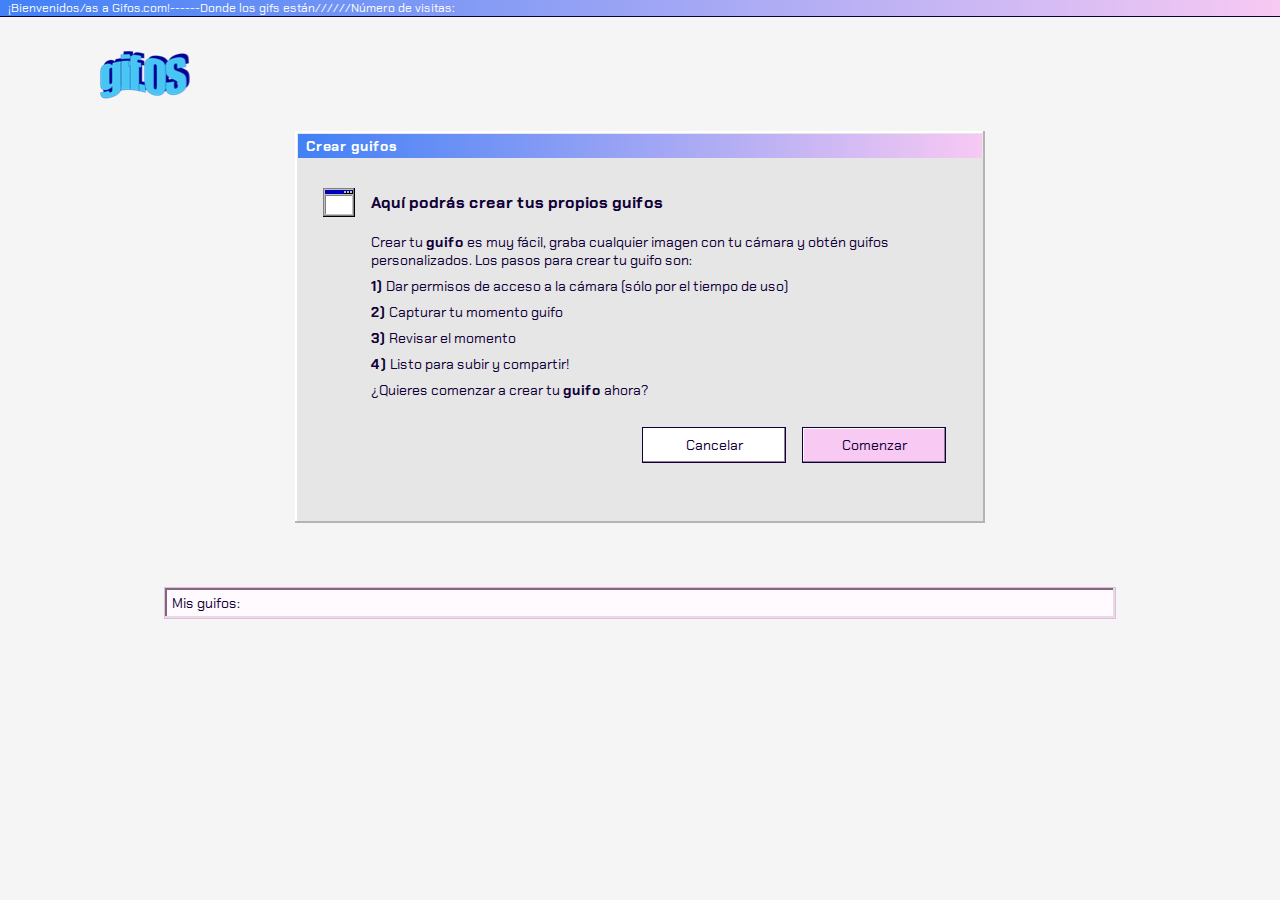
==== crear-guifos.html @ db507e1d "first commit" ====
<!DOCTYPE html>
<html lang="en">
<head>
    <meta charset="UTF-8">
    <meta name="viewport" content="width=device-width, initial-scale=1.0">

    <link rel="stylesheet" href="./css/all.min.css">
    <link rel="stylesheet" href="./styles/styles.css">
    <link rel="stylesheet" href="./styles/cg.css">

    <link href="https://fonts.googleapis.com/css2?family=Chakra+Petch:wght@400;700&display=swap" rel="stylesheet">

    <title>Crear Guifos</title>
</head>
<body>
    <div class="index-container">
        <input type="checkbox" id="expand-menu">
        <input type="checkbox" id="btn-theme-opt">

        <nav class="nav-bar">
            <div class="nav__container">

                <div class="nav__title">
                    <p>¡Bienvenidos/as a Gifos.com!</p>
                    <p>Donde los gifs están</p>
                    <p>¡Bienvenidos/as a Gifos.com!------Donde los gifs están//////Número de visitas: <span></span></p>
                </div>
                <div class="nav__logo-buttons">
                    
                    <img class="nav__logo day" src="./images/gifOF_logo.png" alt="gifos logo">
                    <img class="nav__logo night" src="./images/gifOF_logo_dark.png" alt="gifos logo">
                    
                    <svg class="nav__arrow-back" width="24px" height="26px" viewBox="0 0 24 26" version="1.1" xmlns="http://www.w3.org/2000/svg" xmlns:xlink="http://www.w3.org/1999/xlink">
                        <title>arrow</title>
                        <desc>Created with Sketch.</desc>
                        <a href="/index.html">
                        <defs>
                            <path d="M80.3333333,88.6666667 L83,88.6666667 L83,91.3333333 L80.3333333,91.3333333 L80.3333333,94 L77.6666667,94 L77.6666667,91.3333333 C71.4444444,91.3333333 65.2222222,91.3333333 59,91.3333333 L59,88.6666667 C65.2222222,88.6666667 71.4444444,88.6666667 77.6666667,88.6666667 L77.6666667,86 L80.3333333,86 L80.3333333,88.6666667 Z M75,83.3333333 L77.6666667,83.3333333 L77.6666667,86 L75,86 L75,83.3333333 Z M72.3333333,80.6666667 L75,80.6666667 L75,83.3333333 L72.3333333,83.3333333 L72.3333333,80.6666667 Z M69.6666667,78 L72.3333333,78 L72.3333333,80.6666667 L69.6666667,80.6666667 L69.6666667,78 Z M75,96.6666667 L75,94 L77.6666667,94 L77.6666667,96.6666667 L75,96.6666667 Z M72.3333333,99.3333333 L72.3333333,96.6666667 L75,96.6666667 L75,99.3333333 L72.3333333,99.3333333 Z M69.6666667,102 L69.6666667,99.3333333 L72.3333333,99.3333333 L72.3333333,102 L69.6666667,102 Z" id="path-1"></path>
                            <filter x="-4.2%" y="-4.2%" width="108.3%" height="116.7%" filterUnits="objectBoundingBox" id="filter-2">
                                <feOffset dx="0" dy="2" in="SourceAlpha" result="shadowOffsetOuter1"></feOffset>
                                <feColorMatrix values="0 0 0 0 0.96823281   0 0 0 0 0.78809464   0 0 0 0 0.952825725  0 0 0 1 0" type="matrix" in="shadowOffsetOuter1"></feColorMatrix>
                            </filter>
                        </defs>
                        <g id="Page-1" stroke="none" stroke-width="1" fill="none" fill-rule="evenodd">
                            <g id="gifOS_captura_7_exito" transform="translate(-60.000000, -77.000000)" fill-rule="nonzero">
                                <g id="nav-bar" transform="translate(1.000000, 1.000000)">
                                    <g id="arrow" transform="translate(71.000000, 90.000000) rotate(-180.000000) translate(-71.000000, -90.000000) ">
                                        <use fill="black" fill-opacity="1" filter="url(#filter-2)" xlink:href="#path-1"></use>
                                        <use fill="#110038" xlink:href="#path-1"></use>
                                    </g>
                                </g>
                            </g>
                        </g>
                        </a>
                    </svg>

                </div>

            </div>
        </nav>

        <main>

            <section class="crear-gifs">
                            
                <div class="cg__container">

                    <input type="radio" name="screens" id="screen1" checked>
                    <input type="radio" name="screens" id="screen2">

                    <div class="before-starts">
                        <div class="cg__title">
                            <p>Crear guifos</p>
                        </div>

                        <div class="steps">
                            <img src="/images/window img.png" alt="">
                            <div class="steps-title">
                                <p>Aquí podrás crear tus propios guifos</p>
                            </div>

                            <div class="steps-list">
                                <p>Crear tu <span>guifo</span> es muy fácil, graba cualquier imagen con tu cámara y obtén guifos personalizados. Los pasos para crear tu guifo son: </p>
                                <p> <span>1)</span>  Dar permisos de acceso a la cámara (sólo por el tiempo de uso)</p>
                                <p> <span>2)</span>  Capturar tu momento guifo</p>
                                <p> <span>3)</span>  Revisar el momento</p> 
                                <p> <span>4)</span>   Listo para subir y compartir!</p>
                                <p>   ¿Quieres comenzar a crear tu <span>guifo</span> ahora?</p> 
                            
                            </div>
                        </div>

                        <div class="buttons">

                            <div class="cancel"><a href="/index.html"><p>Cancelar</p></a></div>
                            <div class="start"><label for="screen2" id="activarCamara"><p>Comenzar</p></label></div>
                        </div>

                    </div>

                    <div class="camera-active">

                        <div class="cg__title">
                            <p id="antes-de-empezar">Un checkeo antes de empezar</p>
                            <label for="screen1" id="backToSteps">

                                <img src="/images/button3.svg" alt="btn-x">
                            </label>
                        </div>

                        <div class="frame">
                            <video id="videoElement" autoplay></video>
                            <img src="" alt="" id="imgElem">

                            <img src="/images/globe_img.png" alt="globe_img" id="img-globe">
                            <p id="texto-subiendo">Estamos subiendo tu guifo...</p>
                            <!-- <progress value="28" max="320" id="upload-bar"></progress> -->

                            <div id="upload-bar">

                                <div class="time-fraction" id="tu1"></div>
                                <div class="time-fraction" id="tu2"></div>
                                <div class="time-fraction" id="tu3"></div>
                                <div class="time-fraction" id="tu4"></div>
                                <div class="time-fraction" id="tu5"></div>
                                <div class="time-fraction" id="tu6"></div>
                                <div class="time-fraction" id="tu7"></div>
                                <div class="time-fraction" id="tu8"></div>
                                <div class="time-fraction" id="tu9"></div>
                                <div class="time-fraction" id="tu10"></div>
                                <div class="time-fraction" id="tu11"></div>
                                <div class="time-fraction" id="tu12"></div>
                                <div class="time-fraction" id="tu13"></div>
                                <div class="time-fraction" id="tu14"></div>
                                <div class="time-fraction" id="tu15"></div>
                                <div class="time-fraction" id="tu16"></div>
                                <div class="time-fraction" id="tu17"></div>
                                <div class="time-fraction" id="tu18"></div>
                                <div class="time-fraction" id="tu19"></div>
                                <div class="time-fraction" id="tu20"></div>
                                <div class="time-fraction" id="tu21"></div>
                                <div class="time-fraction" id="tu22"></div>
                                <div class="time-fraction" id="tu23"></div>

                            </div>


                            <p id="tiempo-subiendo">Tiempo restante: <del>38 años</del> algunos minutos</p>

                            
                        </div>
                        <div class="btn-box">

                            <div class="timer" id="timer"><p>00:00:00</p></div>


                            <div class="cap-box" id="cap-box">
                                <div class="btn-cap__img"><img src="/images/camera.svg" alt="" id="img-cap"></div>
                                <div class="btn-cap__text"><button type="submit" id="capturar">Capturar</button></div>
                            </div>

                            <div class="stop-box" id="stop-box">
                                <div class="btn-stop__img"><img src="/images/recording.svg" alt="" id="img-stop"></div>
                                <div class="btn-stop__text"><button type="submit" id="stop-rec">Listo</button></div>
                            </div>

                            <div class="lapses-bar" id="lapses-bar">
                                <div class="forward-btn"><button type="submit"><img src="/images/forward.svg" alt="fwd-btn"></button></div>
                                <div class="bar">
                                    <div class="time-lapses" id="tl1"></div>
                                    <div class="time-lapses" id="tl2"></div>
                                    <div class="time-lapses" id="tl3"></div>
                                    <div class="time-lapses" id="tl4"></div>
                                    <div class="time-lapses" id="tl5"></div>
                                    <div class="time-lapses" id="tl6"></div>
                                    <div class="time-lapses" id="tl7"></div>
                                    <div class="time-lapses" id="tl8"></div>
                                    <div class="time-lapses" id="tl9"></div>
                                    <div class="time-lapses" id="tl10"></div>
                                    <div class="time-lapses" id="tl11"></div>
                                    <div class="time-lapses" id="tl12"></div>
                                    <div class="time-lapses" id="tl13"></div>
                                    <div class="time-lapses" id="tl14"></div>
                                    <div class="time-lapses" id="tl15"></div>
                                    <div class="time-lapses" id="tl16"></div>
                                    <div class="time-lapses" id="tl17"></div>
                                </div>
                            </div>

                            <div class="btn-repetir" id="btn-repetir"><button type="submit" id="repetir-cap">Repetir captura</button></div>

                            <div class="btn-subir" id="btn-subir"><button type="submit" id="subir-cap">Subir guifo</button></div>

                            <div class="btn-cancelarUp" id="btn-cancelarUp"><button type="submit" id="cancelar-upload">Cancelar</button></div>

                            <div class="btn-listo" id="btn-listo"><a href="/crear-guifos.html" id="listo">Listo</a></div>
                        </div>

                        <div class="copy-download">
                            <p>Guifo creado con éxito</p>
                            <div class="copy-gif">
                                <button type="submit" id="btn-copy-link">Copiar enlace guifo</button>
                            </div>
                            <div class="download-gif">
                                <button type="submit" id="btn-download">Descargar guifo</button>
                            </div>
                        </div>

                    </div>

                </div>
            
            </section>


            <section class="mis-guifos">
                    
                <div class="mg__container">
                    
                    <div class="mg__title">
                        <p>
                            Mis guifos: 
                        </p>
                    </div>
                </div>
                
            </section>


        </main>

    </div>

    <script src="crear-guifos.js"></script>
    <script src="https://www.WebRTC-Experiment.com/RecordRTC.js"></script>

</body>
</html>
---- styles/styles.css ----
* {
  padding: 0;
  margin: 0;
  -webkit-box-sizing: border-box;
          box-sizing: border-box;
}

.index-container {
  width: 100%;
  clear: both;
  padding: 0 16px 16px 16px;
  background-color: whitesmoke;
  overflow: hidden;
  min-height: 100vh;
}

input[type="checkbox"],
input[type="radio"] {
  display: none;
}

.nav-bar {
  width: 100%;
  clear: both;
  margin-bottom: 32px;
  display: -webkit-box;
  display: -ms-flexbox;
  display: flex;
  -webkit-box-pack: center;
      -ms-flex-pack: center;
          justify-content: center;
  -webkit-box-align: center;
      -ms-flex-align: center;
          align-items: center;
  -webkit-box-orient: vertical;
  -webkit-box-direction: normal;
      -ms-flex-direction: column;
          flex-direction: column;
}

.nav-bar .nav__container {
  width: 288px;
  clear: both;
  display: -webkit-box;
  display: -ms-flexbox;
  display: flex;
  -webkit-box-orient: vertical;
  -webkit-box-direction: normal;
      -ms-flex-direction: column;
          flex-direction: column;
  -webkit-box-pack: center;
      -ms-flex-pack: center;
          justify-content: center;
  -webkit-box-align: center;
      -ms-flex-align: center;
          align-items: center;
  position: relative;
}

.nav-bar .nav__container .nav__title {
  background-image: -webkit-gradient(linear, right top, left top, from(#F7C9F3), to(#4180F6));
  background-image: linear-gradient(270deg, #F7C9F3 0%, #4180F6 100%);
  -webkit-box-shadow: 0 1px 0 0 #110038;
          box-shadow: 0 1px 0 0 #110038;
  width: 100vw;
  height: auto;
  display: -webkit-box;
  display: -ms-flexbox;
  display: flex;
  -webkit-box-pack: center;
      -ms-flex-pack: center;
          justify-content: center;
  -webkit-box-orient: vertical;
  -webkit-box-direction: normal;
      -ms-flex-direction: column;
          flex-direction: column;
  -webkit-box-align: start;
      -ms-flex-align: start;
          align-items: flex-start;
  padding-left: 8px;
}

.nav-bar .nav__container .nav__title p {
  font-family: 'Chakra Petch', sans-serif;
  font-size: 12px;
  color: #fff;
  letter-spacing: 0;
}

.nav-bar .nav__container .nav__title p:last-child {
  display: none;
}

.nav-bar .nav__container .nav__logo-buttons {
  width: 100%;
  clear: both;
}

.nav-bar .nav__container .nav__logo-buttons img {
  float: right;
}

.nav-bar .nav__container .nav__logo-buttons .nav__logo {
  margin: 20px 0;
  padding: 0 16px;
}

.nav-bar .nav__container .nav__logo-buttons .nav__logo.night {
  display: none;
}

.nav-bar .nav__container .nav__logo-buttons .nav__arrow-back {
  display: block;
  position: absolute;
  top: 60px;
  left: -32px;
  display: none;
}

.nav-bar .nav__container .nav__logo-buttons .nav__arrow-back:hover {
  cursor: pointer;
}

.nav-bar .nav__container .nav__logo-buttons .nav__arrow-back a {
  position: absolute;
  top: 0;
  left: 0;
  width: 100%;
  height: 100%;
}

.nav-bar .nav__container .nav__logo-buttons .nav__buttons {
  width: 100%;
  height: -webkit-fit-content;
  height: -moz-fit-content;
  height: fit-content;
  display: -webkit-box;
  display: -ms-flexbox;
  display: flex;
  -webkit-box-pack: start;
      -ms-flex-pack: start;
          justify-content: flex-start;
  -webkit-box-align: center;
      -ms-flex-align: center;
          align-items: center;
  -webkit-box-orient: vertical;
  -webkit-box-direction: normal;
      -ms-flex-direction: column;
          flex-direction: column;
}

.nav-bar .nav__container .nav__logo-buttons .nav__buttons .button {
  background: #F7C9F3;
  border: 1px solid #110038;
  -webkit-box-shadow: inset -1px -1px 0 0 #997D97, inset 1px 1px 0 0 #FFFFFF;
          box-shadow: inset -1px -1px 0 0 #997D97, inset 1px 1px 0 0 #FFFFFF;
  text-transform: capitalize;
  margin-bottom: 16px;
  width: 100%;
  height: 36px;
  padding: 2px;
}

.nav-bar .nav__container .nav__logo-buttons .nav__buttons .button a {
  text-transform: capitalize;
  text-decoration: none;
  font-family: 'Chakra Petch', sans-serif;
  font-size: 16px;
  color: #110038;
  letter-spacing: 0;
  text-align: left;
  line-height: 28px;
  border: none;
  outline: none;
}

.nav-bar .nav__container .nav__logo-buttons .nav__buttons .button a p {
  width: 100%;
  height: 100%;
  padding-left: 16px;
}

.nav-bar .nav__container .nav__logo-buttons .nav__buttons .button:hover, .nav-bar .nav__container .nav__logo-buttons .nav__buttons .button:active {
  background: #E6BBE2;
  -webkit-box-shadow: inset -1px -1px 0 0 #997D97, inset 1px 1px 0 0 #FFFFFF;
          box-shadow: inset -1px -1px 0 0 #997D97, inset 1px 1px 0 0 #FFFFFF;
}

.nav-bar .nav__container .nav__logo-buttons .nav__buttons .button:hover p, .nav-bar .nav__container .nav__logo-buttons .nav__buttons .button:active p {
  outline: none;
  cursor: pointer;
  border: 1px dotted #110038;
}

.nav-bar .nav__container .nav__logo-buttons .nav__buttons .theme {
  position: relative;
  display: -webkit-box;
  display: -ms-flexbox;
  display: flex;
  -webkit-box-orient: vertical;
  -webkit-box-direction: normal;
      -ms-flex-direction: column;
          flex-direction: column;
  width: 100%;
  height: 36px;
  margin-bottom: 16px;
}

.nav-bar .nav__container .nav__logo-buttons .nav__buttons .theme label {
  position: absolute;
  top: 0;
  left: 0;
  width: 100%;
  height: 100%;
  display: -webkit-box;
  display: -ms-flexbox;
  display: flex;
  -webkit-box-orient: horizontal;
  -webkit-box-direction: normal;
      -ms-flex-direction: row;
          flex-direction: row;
  width: 100%;
  height: 36px;
}

.nav-bar .nav__container .nav__logo-buttons .nav__buttons .theme label:hover .text, .nav-bar .nav__container .nav__logo-buttons .nav__buttons .theme label:hover .arrow {
  background: #E6BBE2;
  border: 1px solid #110038;
  -webkit-box-shadow: inset -1px -1px 0 0 #997D97, inset 1px 1px 0 0 #FFFFFF;
          box-shadow: inset -1px -1px 0 0 #997D97, inset 1px 1px 0 0 #FFFFFF;
}

.nav-bar .nav__container .nav__logo-buttons .nav__buttons .theme label:hover .text p, .nav-bar .nav__container .nav__logo-buttons .nav__buttons .theme label:hover .arrow p {
  border: 1px dotted #110038;
  cursor: pointer;
}

.nav-bar .nav__container .nav__logo-buttons .nav__buttons .theme label .text {
  outline: none;
  background: #F7C9F3;
  border: 1px solid #110038;
  -webkit-box-shadow: inset -1px -1px 0 0 #997D97, inset 1px 1px 0 0 #FFFFFF;
          box-shadow: inset -1px -1px 0 0 #997D97, inset 1px 1px 0 0 #FFFFFF;
  width: calc(100% - 36px);
  height: 36px;
  padding: 2px;
}

.nav-bar .nav__container .nav__logo-buttons .nav__buttons .theme label .text p {
  text-transform: capitalize;
  width: 100%;
  height: 100%;
  font-family: 'Chakra Petch', sans-serif;
  font-size: 16px;
  color: #110038;
  letter-spacing: 0;
  line-height: 28px;
  padding-left: 16px;
}

.nav-bar .nav__container .nav__logo-buttons .nav__buttons .theme label .arrow {
  height: 36px;
  width: 36px;
  outline: none;
  background: #F7C9F3;
  border: 1px solid #110038;
  -webkit-box-shadow: inset -1px -1px 0 0 #997D97, inset 1px 1px 0 0 #FFFFFF;
          box-shadow: inset -1px -1px 0 0 #997D97, inset 1px 1px 0 0 #FFFFFF;
  padding: 2px;
}

.nav-bar .nav__container .nav__logo-buttons .nav__buttons .theme label .arrow p {
  width: 100%;
  height: 100%;
  padding-left: 16px;
}

.nav-bar .nav__container .nav__logo-buttons .nav__buttons .theme label .arrow p svg {
  display: block;
  position: relative;
  top: 11px;
  right: 7px;
}

.nav-bar .nav__container .nav__logo-buttons .nav__buttons .theme label .opt-box {
  -webkit-clip-path: polygon(0 0, 100% 0, 100% 0, 0 0);
          clip-path: polygon(0 0, 100% 0, 100% 0, 0 0);
  position: absolute;
  top: 36px;
  left: 0;
  width: 100%;
  height: 102px;
  padding: 10px;
  background: #E6E6E6;
  -webkit-box-shadow: inset -2px -2px 0 0 #B4B4B4, inset 2px 2px 0 0 #FFFFFF;
          box-shadow: inset -2px -2px 0 0 #B4B4B4, inset 2px 2px 0 0 #FFFFFF;
  display: -webkit-box;
  display: -ms-flexbox;
  display: flex;
  -webkit-box-pack: center;
      -ms-flex-pack: center;
          justify-content: center;
  -webkit-box-align: center;
      -ms-flex-align: center;
          align-items: center;
  -webkit-box-orient: vertical;
  -webkit-box-direction: normal;
      -ms-flex-direction: column;
          flex-direction: column;
  z-index: 2;
}

.nav-bar .nav__container .nav__logo-buttons .nav__buttons .theme label .opt-box .opt {
  width: 100%;
  height: 36px;
}

.nav-bar .nav__container .nav__logo-buttons .nav__buttons .theme label .opt-box .opt label {
  display: none;
  position: relative;
  top: 0px;
  left: 0px;
  width: 100%;
  height: 36px;
}

.nav-bar .nav__container .nav__logo-buttons .nav__buttons .theme label .opt-box .opt label:hover {
  cursor: pointer;
}

.nav-bar .nav__container .nav__logo-buttons .nav__buttons .theme label .opt-box .opt label p {
  font-family: 'Chakra Petch', sans-serif;
  font-size: 16px;
  color: #110038;
  letter-spacing: 0;
  width: 100%;
  height: 100%;
  padding-left: 16px;
  line-height: 36px;
  border: none;
}

.nav-bar .nav__container .nav__logo-buttons .nav__buttons .theme label .opt-box .opt.day {
  background: #FFF4FD;
  border: 1px solid #CCA6C9;
  -webkit-box-shadow: inset -1px -1px 0 0 #E6DCE4, inset 1px 1px 0 0 #FFFFFF;
          box-shadow: inset -1px -1px 0 0 #E6DCE4, inset 1px 1px 0 0 #FFFFFF;
  margin-bottom: 5px;
}

.nav-bar .nav__container .nav__logo-buttons .nav__buttons .theme label .opt-box .opt.day span {
  border-bottom: 1px solid #110038;
  text-transform: capitalize;
}

.nav-bar .nav__container .nav__logo-buttons .nav__buttons .theme label .opt-box .opt.night {
  margin-top: 5px;
  margin-bottom: unset;
  background: #F0F0F0;
  border: 1px solid #808080;
  -webkit-box-shadow: inset -1px -1px 0 0 #B4B4B4, inset 1px 1px 0 0 #FFFFFF;
          box-shadow: inset -1px -1px 0 0 #B4B4B4, inset 1px 1px 0 0 #FFFFFF;
}

.nav-bar .nav__container .nav__logo-buttons .nav__buttons .theme label .opt-box .opt.night span {
  text-transform: capitalize;
}

.nav-bar .nav__container .nav__logo-buttons .nav__buttons .anchor-container {
  position: relative;
  width: 100%;
  height: 36px;
  display: -webkit-box;
  display: -ms-flexbox;
  display: flex;
  -webkit-box-pack: center;
      -ms-flex-pack: center;
          justify-content: center;
  -webkit-box-align: center;
      -ms-flex-align: center;
          align-items: center;
  margin-bottom: 13px;
  padding: 2px;
}

.nav-bar .nav__container .nav__logo-buttons .nav__buttons .anchor-container a {
  text-transform: capitalize;
  text-decoration: none;
  font-family: 'Chakra Petch', sans-serif;
  font-size: 16px;
  color: #110038;
  letter-spacing: 0;
  text-align: left;
  line-height: 28px;
  width: 100%;
  height: 100%;
}

.nav-bar .nav__container .nav__logo-buttons .nav__buttons .anchor-container a p {
  width: 100%;
  height: 100%;
}

.nav-bar .nav__container .nav__logo-buttons .nav__buttons .anchor-container a p:hover span {
  border-bottom: 1px solid #110038;
}

.nav-bar .nav__container .nav__logo-buttons .nav__buttons .anchor-container:hover a p, .nav-bar .nav__container .nav__logo-buttons .nav__buttons .anchor-container:focus a p {
  cursor: pointer;
  outline: none;
  border: 1px dotted #110038;
}

.nav-bar .nav__container .nav__logo-buttons .nav__buttons .anchor-container:active a p {
  color: #B4B4B4;
  border: none;
}

.nav-bar .nav__container .nav__logo-buttons .nav__buttons .anchor-container:active a p span {
  color: #B4B4B4;
  border-bottom: 1px solid #B4B4B4;
}

.nav-bar .nav__container .nav__search-bar {
  width: 100%;
  clear: both;
  background: #E6E6E6;
  -webkit-box-shadow: inset -2px -2px 0 0 #B4B4B4, inset 2px 2px 0 0 #FFFFFF;
          box-shadow: inset -2px -2px 0 0 #B4B4B4, inset 2px 2px 0 0 #FFFFFF;
  padding: 3px;
}

.nav-bar .nav__container .nav__search-bar .search__title {
  width: 100%;
  height: auto;
  background-image: -webkit-gradient(linear, right top, left top, from(#F7C9F3), to(#4180F6));
  background-image: linear-gradient(270deg, #F7C9F3 0%, #4180F6 100%);
}

.nav-bar .nav__container .nav__search-bar .search__title p {
  font-family: 'Chakra Petch', sans-serif;
  font-size: 14px;
  color: #fff;
  letter-spacing: 0;
  font-weight: 700;
  letter-spacing: 0;
  padding-left: 3px;
  text-transform: capitalize;
}

.nav-bar .nav__container .nav__search-bar .search-block {
  width: 100%;
  height: 65px;
  display: -webkit-box;
  display: -ms-flexbox;
  display: flex;
  -webkit-box-pack: space-evenly;
      -ms-flex-pack: space-evenly;
          justify-content: space-evenly;
  -webkit-box-align: center;
      -ms-flex-align: center;
          align-items: center;
  padding: 16px;
  position: relative;
}

.nav-bar .nav__container .nav__search-bar .search-block .search__input {
  position: absolute;
  top: 16px;
  left: 16px;
  width: 75%;
  height: 30px;
  background: #FFFFFF;
  border: 1px solid #979797;
  -webkit-box-shadow: inset -2px -2px 0 0 #E6E6E6, inset 2px 2px 0 0 #000000;
          box-shadow: inset -2px -2px 0 0 #E6E6E6, inset 2px 2px 0 0 #000000;
  padding-left: 16px;
  outline: none;
}

.nav-bar .nav__container .nav__search-bar .search-block .search__input::-webkit-input-placeholder {
  font-family: 'Chakra Petch', sans-serif;
  font-size: 16px;
  color: #B4B4B4;
  letter-spacing: 0;
}

.nav-bar .nav__container .nav__search-bar .search-block .search__input:-ms-input-placeholder {
  font-family: 'Chakra Petch', sans-serif;
  font-size: 16px;
  color: #B4B4B4;
  letter-spacing: 0;
}

.nav-bar .nav__container .nav__search-bar .search-block .search__input::-ms-input-placeholder {
  font-family: 'Chakra Petch', sans-serif;
  font-size: 16px;
  color: #B4B4B4;
  letter-spacing: 0;
}

.nav-bar .nav__container .nav__search-bar .search-block .search__input::placeholder {
  font-family: 'Chakra Petch', sans-serif;
  font-size: 16px;
  color: #B4B4B4;
  letter-spacing: 0;
}

.nav-bar .nav__container .nav__search-bar .search-block .search__input:nth-of-type(2) {
  display: none;
}

.nav-bar .nav__container .nav__search-bar .search-block .search__input:focus ~ .search__button {
  background: #F7C9F3;
  border: 1px solid #110038;
  -webkit-box-shadow: inset -1px -1px 0 0 #997D97, inset 1px 1px 0 0 #FFFFFF;
          box-shadow: inset -1px -1px 0 0 #997D97, inset 1px 1px 0 0 #FFFFFF;
}

.nav-bar .nav__container .nav__search-bar .search-block .search__input:focus ~ .search__button p {
  font-family: 'Chakra Petch', sans-serif;
  font-size: 16px;
  color: #110038;
  letter-spacing: 0;
}

.nav-bar .nav__container .nav__search-bar .search-block .search__input:focus ~ .search__button img:nth-child(1) {
  display: none;
}

.nav-bar .nav__container .nav__search-bar .search-block .search__input:focus ~ .search__button img:nth-child(2) {
  display: inline-block;
}

.nav-bar .nav__container .nav__search-bar .search-block label {
  position: absolute;
  top: 16px;
  left: 16px;
  width: 75%;
  height: 30px;
}

.nav-bar .nav__container .nav__search-bar .search-block .search__button {
  -webkit-appearance: none;
     -moz-appearance: none;
          appearance: none;
  height: 30px;
  width: 10%;
  background: #E6E6E6;
  border: 1px solid #808080;
  -webkit-box-shadow: inset -1px -1px 0 0 #B4B4B4, inset 1px 1px 0 0 #FFFFFF;
          box-shadow: inset -1px -1px 0 0 #B4B4B4, inset 1px 1px 0 0 #FFFFFF;
  border-radius: 2px;
  position: absolute;
  top: 16px;
  right: 16px;
  outline: none;
  cursor: pointer;
}

.nav-bar .nav__container .nav__search-bar .search-block .search__button p {
  display: none;
  font-family: 'Chakra Petch', sans-serif;
  font-size: 16px;
  color: #8F8F8F;
  letter-spacing: 0;
  text-transform: capitalize;
}

.nav-bar .nav__container .nav__search-bar .search-block .search__button img:nth-child(2) {
  display: none;
}

.nav-bar .nav__container .nav__search-bar .search-block .search__button:active {
  border: 1px dotted #110038;
  background: #e6bbe2;
  -webkit-box-shadow: inset -1px -1px 0 0 #997D97, inset 1px 1px 0 0 #FFFFFF;
          box-shadow: inset -1px -1px 0 0 #997D97, inset 1px 1px 0 0 #FFFFFF;
}

.nav-bar .nav__container .nav__search-bar .search-block .search__button:active p {
  font-family: 'Chakra Petch', sans-serif;
  font-size: 16px;
  color: #110038;
  letter-spacing: 0;
}

.nav-bar .nav__container .nav__search-bar .search-block .search__button:active img:nth-child(1) {
  display: none;
}

.nav-bar .nav__container .nav__search-bar .search-block .search__button:active img:nth-child(2) {
  display: inline-block;
  border: 1px dotted #110038;
}

.nav-bar .nav__container .nav__search-bar .search-block .search__button:active button {
  padding: 4px;
}

.nav-bar .nav__container .nav__search-bar .search-block .writing {
  position: absolute;
  top: 65px;
  left: -3px;
  width: calc(100% + 6px);
  height: 160px;
  padding: 16px 15px;
  background: #E6E6E6;
  -webkit-box-shadow: inset -2px -2px 0 0 #B4B4B4, inset 2px 2px 0 0 #FFFFFF;
          box-shadow: inset -2px -2px 0 0 #B4B4B4, inset 2px 2px 0 0 #FFFFFF;
  -webkit-box-pack: center;
      -ms-flex-pack: center;
          justify-content: center;
  -webkit-box-align: center;
      -ms-flex-align: center;
          align-items: center;
  -webkit-box-orient: vertical;
  -webkit-box-direction: normal;
      -ms-flex-direction: column;
          flex-direction: column;
  display: none;
}

.nav-bar .nav__container .nav__search-bar .search-block .writing .writing__results {
  width: 100%;
  width: 100%;
  position: relative;
}

.nav-bar .nav__container .nav__search-bar .search-block .writing .writing__results .search__suggestions {
  width: 100%;
  height: 34px;
  padding: 1px;
}

.nav-bar .nav__container .nav__search-bar .search-block .writing .writing__results .search__suggestions a {
  text-decoration: none;
}

.nav-bar .nav__container .nav__search-bar .search-block .writing .writing__results .search__suggestions a p {
  font-family: 'Chakra Petch', sans-serif;
  font-size: 14px;
  color: #110038;
  letter-spacing: 0;
  line-height: 28px;
  padding-left: 16px;
}

.nav-bar .nav__container .nav__search-bar .search-block .writing .writing__results .search__suggestions:first-of-type {
  background: #DBDBDB;
  border: 1px solid #808080;
  -webkit-box-shadow: inset -1px -1px 0 0 #B4B4B4, inset 1px 1px 0 0 #FFFFFF;
          box-shadow: inset -1px -1px 0 0 #B4B4B4, inset 1px 1px 0 0 #FFFFFF;
}

.nav-bar .nav__container .nav__search-bar .search-block .writing .writing__results .search__suggestions:first-of-type p {
  border: 1px dotted #110038;
  width: 100%;
  height: 100%;
}

.nav-bar .nav__container .nav__search-bar .search-block .writing .writing__results .search__suggestions:nth-of-type(2), .nav-bar .nav__container .nav__search-bar .search-block .writing .writing__results .search__suggestions:nth-of-type(3) {
  margin-top: 10px;
  background: #F0F0F0;
  border: 1px solid #808080;
  -webkit-box-shadow: inset -1px -1px 0 0 #B4B4B4, inset 1px 1px 0 0 #FFFFFF;
          box-shadow: inset -1px -1px 0 0 #B4B4B4, inset 1px 1px 0 0 #FFFFFF;
}

main {
  width: 100%;
  clear: both;
  margin: 16px 0;
  position: relative;
}

main .suggestions, main .mis-guifos {
  width: 100%;
  clear: both;
  display: -webkit-box;
  display: -ms-flexbox;
  display: flex;
  -webkit-box-pack: center;
      -ms-flex-pack: center;
          justify-content: center;
  -webkit-box-align: center;
      -ms-flex-align: center;
          align-items: center;
}

main .suggestions .sug__container, main .suggestions .mg__container, main .mis-guifos .sug__container, main .mis-guifos .mg__container {
  width: 100%;
  clear: both;
  display: -webkit-box;
  display: -ms-flexbox;
  display: flex;
  -webkit-box-orient: vertical;
  -webkit-box-direction: normal;
      -ms-flex-direction: column;
          flex-direction: column;
  -webkit-box-pack: center;
      -ms-flex-pack: center;
          justify-content: center;
  -webkit-box-align: center;
      -ms-flex-align: center;
          align-items: center;
}

main .suggestions .sug__container .sug__title, main .suggestions .sug__container .mg__title, main .suggestions .mg__container .sug__title, main .suggestions .mg__container .mg__title, main .mis-guifos .sug__container .sug__title, main .mis-guifos .sug__container .mg__title, main .mis-guifos .mg__container .sug__title, main .mis-guifos .mg__container .mg__title {
  width: 288px;
  height: 32px;
  background: #FFFAFE;
  border: 1px solid #E6BBE2;
  -webkit-box-shadow: inset -2px -2px 0 0 #E6DCE4, inset 2px 2px 0 0 #80687D;
          box-shadow: inset -2px -2px 0 0 #E6DCE4, inset 2px 2px 0 0 #80687D;
  display: -webkit-box;
  display: -ms-flexbox;
  display: flex;
  -webkit-box-pack: start;
      -ms-flex-pack: start;
          justify-content: start;
  -webkit-box-align: center;
      -ms-flex-align: center;
          align-items: center;
  margin-bottom: 16px;
  padding: 0 7px;
}

main .suggestions .sug__container .sug__title p, main .suggestions .sug__container .mg__title p, main .suggestions .mg__container .sug__title p, main .suggestions .mg__container .mg__title p, main .mis-guifos .sug__container .sug__title p, main .mis-guifos .sug__container .mg__title p, main .mis-guifos .mg__container .sug__title p, main .mis-guifos .mg__container .mg__title p {
  font-family: 'Chakra Petch', sans-serif;
  font-size: 14px;
  color: #110038;
  letter-spacing: 0;
}

main .suggestions .sug__container .sug__results, main .suggestions .mg__container .sug__results, main .mis-guifos .sug__container .sug__results, main .mis-guifos .mg__container .sug__results {
  display: -webkit-box;
  display: -ms-flexbox;
  display: flex;
  -webkit-box-orient: vertical;
  -webkit-box-direction: normal;
      -ms-flex-direction: column;
          flex-direction: column;
  width: 100%;
  clear: both;
  -webkit-box-pack: center;
      -ms-flex-pack: center;
          justify-content: center;
  -webkit-box-align: center;
      -ms-flex-align: center;
          align-items: center;
}

main .suggestions .sug__container .sug__results .sug__preview, main .suggestions .mg__container .sug__results .sug__preview, main .mis-guifos .sug__container .sug__results .sug__preview, main .mis-guifos .mg__container .sug__results .sug__preview {
  display: -webkit-box;
  display: -ms-flexbox;
  display: flex;
  -webkit-box-orient: vertical;
  -webkit-box-direction: normal;
      -ms-flex-direction: column;
          flex-direction: column;
  -webkit-box-pack: center;
      -ms-flex-pack: center;
          justify-content: center;
  -webkit-box-align: center;
      -ms-flex-align: center;
          align-items: center;
  width: 288px;
  height: 313px;
  position: relative;
  background: #E6E6E6;
  -webkit-box-shadow: inset -2px -2px 0 0 #B4B4B4, inset 2px 2px 0 0 #FFFFFF;
          box-shadow: inset -2px -2px 0 0 #B4B4B4, inset 2px 2px 0 0 #FFFFFF;
  margin-bottom: 20px;
  padding: 3px 4px 4px 4px;
  overflow: hidden;
}

main .suggestions .sug__container .sug__results .sug__preview .title, main .suggestions .mg__container .sug__results .sug__preview .title, main .mis-guifos .sug__container .sug__results .sug__preview .title, main .mis-guifos .mg__container .sug__results .sug__preview .title {
  position: absolute;
  top: 4px;
  left: 4px;
  width: 280px;
  height: 24px;
  background-image: -webkit-gradient(linear, right top, left top, from(#F7C9F3), to(#4180F6));
  background-image: linear-gradient(270deg, #F7C9F3 0%, #4180F6 100%);
}

main .suggestions .sug__container .sug__results .sug__preview .title img, main .suggestions .mg__container .sug__results .sug__preview .title img, main .mis-guifos .sug__container .sug__results .sug__preview .title img, main .mis-guifos .mg__container .sug__results .sug__preview .title img {
  position: absolute;
  top: 5px;
  right: 5px;
}

main .suggestions .sug__container .sug__results .sug__preview .title p, main .suggestions .mg__container .sug__results .sug__preview .title p, main .mis-guifos .sug__container .sug__results .sug__preview .title p, main .mis-guifos .mg__container .sug__results .sug__preview .title p {
  text-decoration: none;
  font-family: 'Chakra Petch', sans-serif;
  font-size: 14px;
  color: #fff;
  letter-spacing: 0;
  font-weight: 700;
  text-align: left;
  line-height: 24px;
  padding-left: 3px;
}

main .suggestions .sug__container .sug__results .sug__preview button, main .suggestions .mg__container .sug__results .sug__preview button, main .mis-guifos .sug__container .sug__results .sug__preview button, main .mis-guifos .mg__container .sug__results .sug__preview button {
  position: absolute;
  bottom: 19px;
  left: 11px;
  width: 81px;
  height: 34px;
  background: #4180F6;
  border: 1px solid #4C2F99;
  -webkit-box-shadow: inset -2px -2px 0 0 #284F99, inset 2px 2px 0 0 #FFFFFF;
          box-shadow: inset -2px -2px 0 0 #284F99, inset 2px 2px 0 0 #FFFFFF;
  font-family: 'Chakra Petch', sans-serif;
  font-size: 14px;
  color: #FFFFFF;
  letter-spacing: 0;
  text-align: center;
  line-height: 18px;
}

main .suggestions .sug__container .sug__results .sug__preview button:hover, main .suggestions .mg__container .sug__results .sug__preview button:hover, main .mis-guifos .sug__container .sug__results .sug__preview button:hover, main .mis-guifos .mg__container .sug__results .sug__preview button:hover {
  cursor: pointer;
}

main .suggestions .sug__container .sug__results .sug__preview .title + img, main .suggestions .mg__container .sug__results .sug__preview .title + img, main .mis-guifos .sug__container .sug__results .sug__preview .title + img, main .mis-guifos .mg__container .sug__results .sug__preview .title + img {
  position: absolute;
  top: 29px;
  left: 4px;
  width: 280px;
  height: calc(313px - 4px - 24px - 1px - 4px);
}

main .suggestions .sug__container .btn-cap__box, main .suggestions .mg__container .btn-cap__box, main .mis-guifos .sug__container .btn-cap__box, main .mis-guifos .mg__container .btn-cap__box {
  width: 100%;
  clear: both;
  display: -webkit-box;
  display: -ms-flexbox;
  display: flex;
  -ms-flex-pack: distribute;
      justify-content: space-around;
  -webkit-box-align: center;
      -ms-flex-align: center;
          align-items: center;
  -webkit-box-orient: horizontal;
  -webkit-box-direction: normal;
      -ms-flex-direction: row;
          flex-direction: row;
}

main .suggestions .sug__container .btn-cap__box .btn-cap__img, main .suggestions .mg__container .btn-cap__box .btn-cap__img, main .mis-guifos .sug__container .btn-cap__box .btn-cap__img, main .mis-guifos .mg__container .btn-cap__box .btn-cap__img {
  display: none;
}

main .suggestions .sug__container .btn-cap__box .btn-cap__text button, main .suggestions .mg__container .btn-cap__box .btn-cap__text button, main .mis-guifos .sug__container .btn-cap__box .btn-cap__text button, main .mis-guifos .mg__container .btn-cap__box .btn-cap__text button {
  padding: 10px;
  -webkit-appearance: none;
     -moz-appearance: none;
          appearance: none;
  background-color: #F7C9F3;
  border: none;
  -webkit-box-shadow: 2px 2px 5px rgba(51, 53, 143, 0.2);
          box-shadow: 2px 2px 5px rgba(51, 53, 143, 0.2);
}

main .trendings, main .sug-trend-results, main .search-results {
  width: 100%;
  clear: both;
  display: -webkit-box;
  display: -ms-flexbox;
  display: flex;
  -webkit-box-pack: center;
      -ms-flex-pack: center;
          justify-content: center;
  -webkit-box-align: center;
      -ms-flex-align: center;
          align-items: center;
  -webkit-box-orient: vertical;
  -webkit-box-direction: normal;
      -ms-flex-direction: column;
          flex-direction: column;
  margin-top: 32px;
}

main .trendings .trend__container, main .trendings .str__container, main .trendings .sr__container, main .sug-trend-results .trend__container, main .sug-trend-results .str__container, main .sug-trend-results .sr__container, main .search-results .trend__container, main .search-results .str__container, main .search-results .sr__container {
  width: 288px;
  clear: both;
  display: -webkit-box;
  display: -ms-flexbox;
  display: flex;
  -webkit-box-pack: center;
      -ms-flex-pack: center;
          justify-content: center;
  -webkit-box-align: center;
      -ms-flex-align: center;
          align-items: center;
  -webkit-box-orient: vertical;
  -webkit-box-direction: normal;
      -ms-flex-direction: column;
          flex-direction: column;
  padding: 32px 0;
}

main .trendings .trend__container .examples, main .trendings .str__container .examples, main .trendings .sr__container .examples, main .sug-trend-results .trend__container .examples, main .sug-trend-results .str__container .examples, main .sug-trend-results .sr__container .examples, main .search-results .trend__container .examples, main .search-results .str__container .examples, main .search-results .sr__container .examples {
  padding: 16px;
  width: 100%;
  clear: both;
  display: -webkit-box;
  display: -ms-flexbox;
  display: flex;
  -webkit-box-orient: vertical;
  -webkit-box-direction: normal;
      -ms-flex-direction: column;
          flex-direction: column;
  -webkit-box-pack: center;
      -ms-flex-pack: center;
          justify-content: center;
  -webkit-box-align: center;
      -ms-flex-align: center;
          align-items: center;
}

main .trendings .trend__container .examples .eg, main .trendings .str__container .examples .eg, main .trendings .sr__container .examples .eg, main .sug-trend-results .trend__container .examples .eg, main .sug-trend-results .str__container .examples .eg, main .sug-trend-results .sr__container .examples .eg, main .search-results .trend__container .examples .eg, main .search-results .str__container .examples .eg, main .search-results .sr__container .examples .eg {
  margin-bottom: 8px;
  padding: 8px;
  width: auto;
  clear: both;
  background: #4180F6;
  border: 1px solid #4C2F99;
  -webkit-box-shadow: inset -2px -2px 0 0 #284F99, inset 2px 2px 0 0 #FFFFFF;
          box-shadow: inset -2px -2px 0 0 #284F99, inset 2px 2px 0 0 #FFFFFF;
  text-decoration: none;
  font-family: 'Chakra Petch', sans-serif;
  font-size: 14px;
  color: #fff;
  letter-spacing: 0;
}

main .trendings .trend__container .examples .eg:hover, main .trendings .str__container .examples .eg:hover, main .trendings .sr__container .examples .eg:hover, main .sug-trend-results .trend__container .examples .eg:hover, main .sug-trend-results .str__container .examples .eg:hover, main .sug-trend-results .sr__container .examples .eg:hover, main .search-results .trend__container .examples .eg:hover, main .search-results .str__container .examples .eg:hover, main .search-results .sr__container .examples .eg:hover {
  cursor: pointer;
}

main .trendings .trend__container .trend__title, main .trendings .trend__container .str__title, main .trendings .trend__container .sr__title, main .trendings .str__container .trend__title, main .trendings .str__container .str__title, main .trendings .str__container .sr__title, main .trendings .sr__container .trend__title, main .trendings .sr__container .str__title, main .trendings .sr__container .sr__title, main .sug-trend-results .trend__container .trend__title, main .sug-trend-results .trend__container .str__title, main .sug-trend-results .trend__container .sr__title, main .sug-trend-results .str__container .trend__title, main .sug-trend-results .str__container .str__title, main .sug-trend-results .str__container .sr__title, main .sug-trend-results .sr__container .trend__title, main .sug-trend-results .sr__container .str__title, main .sug-trend-results .sr__container .sr__title, main .search-results .trend__container .trend__title, main .search-results .trend__container .str__title, main .search-results .trend__container .sr__title, main .search-results .str__container .trend__title, main .search-results .str__container .str__title, main .search-results .str__container .sr__title, main .search-results .sr__container .trend__title, main .search-results .sr__container .str__title, main .search-results .sr__container .sr__title {
  width: 100%;
  height: 32px;
  background: #FFFAFE;
  border: 1px solid #E6BBE2;
  -webkit-box-shadow: inset -2px -2px 0 0 #E6DCE4, inset 2px 2px 0 0 #80687D;
          box-shadow: inset -2px -2px 0 0 #E6DCE4, inset 2px 2px 0 0 #80687D;
  display: -webkit-box;
  display: -ms-flexbox;
  display: flex;
  -webkit-box-pack: start;
      -ms-flex-pack: start;
          justify-content: start;
  -webkit-box-align: center;
      -ms-flex-align: center;
          align-items: center;
  padding: 0 7px;
}

main .trendings .trend__container .trend__title p, main .trendings .trend__container .str__title p, main .trendings .trend__container .sr__title p, main .trendings .str__container .trend__title p, main .trendings .str__container .str__title p, main .trendings .str__container .sr__title p, main .trendings .sr__container .trend__title p, main .trendings .sr__container .str__title p, main .trendings .sr__container .sr__title p, main .sug-trend-results .trend__container .trend__title p, main .sug-trend-results .trend__container .str__title p, main .sug-trend-results .trend__container .sr__title p, main .sug-trend-results .str__container .trend__title p, main .sug-trend-results .str__container .str__title p, main .sug-trend-results .str__container .sr__title p, main .sug-trend-results .sr__container .trend__title p, main .sug-trend-results .sr__container .str__title p, main .sug-trend-results .sr__container .sr__title p, main .search-results .trend__container .trend__title p, main .search-results .trend__container .str__title p, main .search-results .trend__container .sr__title p, main .search-results .str__container .trend__title p, main .search-results .str__container .str__title p, main .search-results .str__container .sr__title p, main .search-results .sr__container .trend__title p, main .search-results .sr__container .str__title p, main .search-results .sr__container .sr__title p {
  font-family: 'Chakra Petch', sans-serif;
  font-size: 14px;
  color: #110038;
  letter-spacing: 0;
}

main .trendings .trend__container .trend__results, main .trendings .trend__container .str__results, main .trendings .trend__container .sr__results, main .trendings .str__container .trend__results, main .trendings .str__container .str__results, main .trendings .str__container .sr__results, main .trendings .sr__container .trend__results, main .trendings .sr__container .str__results, main .trendings .sr__container .sr__results, main .sug-trend-results .trend__container .trend__results, main .sug-trend-results .trend__container .str__results, main .sug-trend-results .trend__container .sr__results, main .sug-trend-results .str__container .trend__results, main .sug-trend-results .str__container .str__results, main .sug-trend-results .str__container .sr__results, main .sug-trend-results .sr__container .trend__results, main .sug-trend-results .sr__container .str__results, main .sug-trend-results .sr__container .sr__results, main .search-results .trend__container .trend__results, main .search-results .trend__container .str__results, main .search-results .trend__container .sr__results, main .search-results .str__container .trend__results, main .search-results .str__container .str__results, main .search-results .str__container .sr__results, main .search-results .sr__container .trend__results, main .search-results .sr__container .str__results, main .search-results .sr__container .sr__results {
  width: 100%;
  clear: both;
  margin-top: 16px;
  display: -ms-grid;
  display: grid;
  -ms-grid-columns: 1;
      grid-template-columns: 1;
  -ms-grid-rows: 10;
      grid-template-rows: 10;
  row-gap: 16px;
}

main .trendings .trend__container .trend__results .trend__preview, main .trendings .trend__container .trend__results .str__preview, main .trendings .trend__container .trend__results .sr, main .trendings .trend__container .str__results .trend__preview, main .trendings .trend__container .str__results .str__preview, main .trendings .trend__container .str__results .sr, main .trendings .trend__container .sr__results .trend__preview, main .trendings .trend__container .sr__results .str__preview, main .trendings .trend__container .sr__results .sr, main .trendings .str__container .trend__results .trend__preview, main .trendings .str__container .trend__results .str__preview, main .trendings .str__container .trend__results .sr, main .trendings .str__container .str__results .trend__preview, main .trendings .str__container .str__results .str__preview, main .trendings .str__container .str__results .sr, main .trendings .str__container .sr__results .trend__preview, main .trendings .str__container .sr__results .str__preview, main .trendings .str__container .sr__results .sr, main .trendings .sr__container .trend__results .trend__preview, main .trendings .sr__container .trend__results .str__preview, main .trendings .sr__container .trend__results .sr, main .trendings .sr__container .str__results .trend__preview, main .trendings .sr__container .str__results .str__preview, main .trendings .sr__container .str__results .sr, main .trendings .sr__container .sr__results .trend__preview, main .trendings .sr__container .sr__results .str__preview, main .trendings .sr__container .sr__results .sr, main .sug-trend-results .trend__container .trend__results .trend__preview, main .sug-trend-results .trend__container .trend__results .str__preview, main .sug-trend-results .trend__container .trend__results .sr, main .sug-trend-results .trend__container .str__results .trend__preview, main .sug-trend-results .trend__container .str__results .str__preview, main .sug-trend-results .trend__container .str__results .sr, main .sug-trend-results .trend__container .sr__results .trend__preview, main .sug-trend-results .trend__container .sr__results .str__preview, main .sug-trend-results .trend__container .sr__results .sr, main .sug-trend-results .str__container .trend__results .trend__preview, main .sug-trend-results .str__container .trend__results .str__preview, main .sug-trend-results .str__container .trend__results .sr, main .sug-trend-results .str__container .str__results .trend__preview, main .sug-trend-results .str__container .str__results .str__preview, main .sug-trend-results .str__container .str__results .sr, main .sug-trend-results .str__container .sr__results .trend__preview, main .sug-trend-results .str__container .sr__results .str__preview, main .sug-trend-results .str__container .sr__results .sr, main .sug-trend-results .sr__container .trend__results .trend__preview, main .sug-trend-results .sr__container .trend__results .str__preview, main .sug-trend-results .sr__container .trend__results .sr, main .sug-trend-results .sr__container .str__results .trend__preview, main .sug-trend-results .sr__container .str__results .str__preview, main .sug-trend-results .sr__container .str__results .sr, main .sug-trend-results .sr__container .sr__results .trend__preview, main .sug-trend-results .sr__container .sr__results .str__preview, main .sug-trend-results .sr__container .sr__results .sr, main .search-results .trend__container .trend__results .trend__preview, main .search-results .trend__container .trend__results .str__preview, main .search-results .trend__container .trend__results .sr, main .search-results .trend__container .str__results .trend__preview, main .search-results .trend__container .str__results .str__preview, main .search-results .trend__container .str__results .sr, main .search-results .trend__container .sr__results .trend__preview, main .search-results .trend__container .sr__results .str__preview, main .search-results .trend__container .sr__results .sr, main .search-results .str__container .trend__results .trend__preview, main .search-results .str__container .trend__results .str__preview, main .search-results .str__container .trend__results .sr, main .search-results .str__container .str__results .trend__preview, main .search-results .str__container .str__results .str__preview, main .search-results .str__container .str__results .sr, main .search-results .str__container .sr__results .trend__preview, main .search-results .str__container .sr__results .str__preview, main .search-results .str__container .sr__results .sr, main .search-results .sr__container .trend__results .trend__preview, main .search-results .sr__container .trend__results .str__preview, main .search-results .sr__container .trend__results .sr, main .search-results .sr__container .str__results .trend__preview, main .search-results .sr__container .str__results .str__preview, main .search-results .sr__container .str__results .sr, main .search-results .sr__container .sr__results .trend__preview, main .search-results .sr__container .sr__results .str__preview, main .search-results .sr__container .sr__results .sr {
  width: 288px;
  max-width: 288px;
  height: 298px;
  position: relative;
  border: 1px solid black;
}

main .trendings .trend__container .trend__results .trend__preview img, main .trendings .trend__container .trend__results .str__preview img, main .trendings .trend__container .trend__results .sr img, main .trendings .trend__container .str__results .trend__preview img, main .trendings .trend__container .str__results .str__preview img, main .trendings .trend__container .str__results .sr img, main .trendings .trend__container .sr__results .trend__preview img, main .trendings .trend__container .sr__results .str__preview img, main .trendings .trend__container .sr__results .sr img, main .trendings .str__container .trend__results .trend__preview img, main .trendings .str__container .trend__results .str__preview img, main .trendings .str__container .trend__results .sr img, main .trendings .str__container .str__results .trend__preview img, main .trendings .str__container .str__results .str__preview img, main .trendings .str__container .str__results .sr img, main .trendings .str__container .sr__results .trend__preview img, main .trendings .str__container .sr__results .str__preview img, main .trendings .str__container .sr__results .sr img, main .trendings .sr__container .trend__results .trend__preview img, main .trendings .sr__container .trend__results .str__preview img, main .trendings .sr__container .trend__results .sr img, main .trendings .sr__container .str__results .trend__preview img, main .trendings .sr__container .str__results .str__preview img, main .trendings .sr__container .str__results .sr img, main .trendings .sr__container .sr__results .trend__preview img, main .trendings .sr__container .sr__results .str__preview img, main .trendings .sr__container .sr__results .sr img, main .sug-trend-results .trend__container .trend__results .trend__preview img, main .sug-trend-results .trend__container .trend__results .str__preview img, main .sug-trend-results .trend__container .trend__results .sr img, main .sug-trend-results .trend__container .str__results .trend__preview img, main .sug-trend-results .trend__container .str__results .str__preview img, main .sug-trend-results .trend__container .str__results .sr img, main .sug-trend-results .trend__container .sr__results .trend__preview img, main .sug-trend-results .trend__container .sr__results .str__preview img, main .sug-trend-results .trend__container .sr__results .sr img, main .sug-trend-results .str__container .trend__results .trend__preview img, main .sug-trend-results .str__container .trend__results .str__preview img, main .sug-trend-results .str__container .trend__results .sr img, main .sug-trend-results .str__container .str__results .trend__preview img, main .sug-trend-results .str__container .str__results .str__preview img, main .sug-trend-results .str__container .str__results .sr img, main .sug-trend-results .str__container .sr__results .trend__preview img, main .sug-trend-results .str__container .sr__results .str__preview img, main .sug-trend-results .str__container .sr__results .sr img, main .sug-trend-results .sr__container .trend__results .trend__preview img, main .sug-trend-results .sr__container .trend__results .str__preview img, main .sug-trend-results .sr__container .trend__results .sr img, main .sug-trend-results .sr__container .str__results .trend__preview img, main .sug-trend-results .sr__container .str__results .str__preview img, main .sug-trend-results .sr__container .str__results .sr img, main .sug-trend-results .sr__container .sr__results .trend__preview img, main .sug-trend-results .sr__container .sr__results .str__preview img, main .sug-trend-results .sr__container .sr__results .sr img, main .search-results .trend__container .trend__results .trend__preview img, main .search-results .trend__container .trend__results .str__preview img, main .search-results .trend__container .trend__results .sr img, main .search-results .trend__container .str__results .trend__preview img, main .search-results .trend__container .str__results .str__preview img, main .search-results .trend__container .str__results .sr img, main .search-results .trend__container .sr__results .trend__preview img, main .search-results .trend__container .sr__results .str__preview img, main .search-results .trend__container .sr__results .sr img, main .search-results .str__container .trend__results .trend__preview img, main .search-results .str__container .trend__results .str__preview img, main .search-results .str__container .trend__results .sr img, main .search-results .str__container .str__results .trend__preview img, main .search-results .str__container .str__results .str__preview img, main .search-results .str__container .str__results .sr img, main .search-results .str__container .sr__results .trend__preview img, main .search-results .str__container .sr__results .str__preview img, main .search-results .str__container .sr__results .sr img, main .search-results .sr__container .trend__results .trend__preview img, main .search-results .sr__container .trend__results .str__preview img, main .search-results .sr__container .trend__results .sr img, main .search-results .sr__container .str__results .trend__preview img, main .search-results .sr__container .str__results .str__preview img, main .search-results .sr__container .str__results .sr img, main .search-results .sr__container .sr__results .trend__preview img, main .search-results .sr__container .sr__results .str__preview img, main .search-results .sr__container .sr__results .sr img {
  width: 100%;
  height: 100%;
}

main .trendings .trend__container .trend__results .trend__preview .bottom-tags, main .trendings .trend__container .trend__results .str__preview .bottom-tags, main .trendings .trend__container .trend__results .sr .bottom-tags, main .trendings .trend__container .str__results .trend__preview .bottom-tags, main .trendings .trend__container .str__results .str__preview .bottom-tags, main .trendings .trend__container .str__results .sr .bottom-tags, main .trendings .trend__container .sr__results .trend__preview .bottom-tags, main .trendings .trend__container .sr__results .str__preview .bottom-tags, main .trendings .trend__container .sr__results .sr .bottom-tags, main .trendings .str__container .trend__results .trend__preview .bottom-tags, main .trendings .str__container .trend__results .str__preview .bottom-tags, main .trendings .str__container .trend__results .sr .bottom-tags, main .trendings .str__container .str__results .trend__preview .bottom-tags, main .trendings .str__container .str__results .str__preview .bottom-tags, main .trendings .str__container .str__results .sr .bottom-tags, main .trendings .str__container .sr__results .trend__preview .bottom-tags, main .trendings .str__container .sr__results .str__preview .bottom-tags, main .trendings .str__container .sr__results .sr .bottom-tags, main .trendings .sr__container .trend__results .trend__preview .bottom-tags, main .trendings .sr__container .trend__results .str__preview .bottom-tags, main .trendings .sr__container .trend__results .sr .bottom-tags, main .trendings .sr__container .str__results .trend__preview .bottom-tags, main .trendings .sr__container .str__results .str__preview .bottom-tags, main .trendings .sr__container .str__results .sr .bottom-tags, main .trendings .sr__container .sr__results .trend__preview .bottom-tags, main .trendings .sr__container .sr__results .str__preview .bottom-tags, main .trendings .sr__container .sr__results .sr .bottom-tags, main .sug-trend-results .trend__container .trend__results .trend__preview .bottom-tags, main .sug-trend-results .trend__container .trend__results .str__preview .bottom-tags, main .sug-trend-results .trend__container .trend__results .sr .bottom-tags, main .sug-trend-results .trend__container .str__results .trend__preview .bottom-tags, main .sug-trend-results .trend__container .str__results .str__preview .bottom-tags, main .sug-trend-results .trend__container .str__results .sr .bottom-tags, main .sug-trend-results .trend__container .sr__results .trend__preview .bottom-tags, main .sug-trend-results .trend__container .sr__results .str__preview .bottom-tags, main .sug-trend-results .trend__container .sr__results .sr .bottom-tags, main .sug-trend-results .str__container .trend__results .trend__preview .bottom-tags, main .sug-trend-results .str__container .trend__results .str__preview .bottom-tags, main .sug-trend-results .str__container .trend__results .sr .bottom-tags, main .sug-trend-results .str__container .str__results .trend__preview .bottom-tags, main .sug-trend-results .str__container .str__results .str__preview .bottom-tags, main .sug-trend-results .str__container .str__results .sr .bottom-tags, main .sug-trend-results .str__container .sr__results .trend__preview .bottom-tags, main .sug-trend-results .str__container .sr__results .str__preview .bottom-tags, main .sug-trend-results .str__container .sr__results .sr .bottom-tags, main .sug-trend-results .sr__container .trend__results .trend__preview .bottom-tags, main .sug-trend-results .sr__container .trend__results .str__preview .bottom-tags, main .sug-trend-results .sr__container .trend__results .sr .bottom-tags, main .sug-trend-results .sr__container .str__results .trend__preview .bottom-tags, main .sug-trend-results .sr__container .str__results .str__preview .bottom-tags, main .sug-trend-results .sr__container .str__results .sr .bottom-tags, main .sug-trend-results .sr__container .sr__results .trend__preview .bottom-tags, main .sug-trend-results .sr__container .sr__results .str__preview .bottom-tags, main .sug-trend-results .sr__container .sr__results .sr .bottom-tags, main .search-results .trend__container .trend__results .trend__preview .bottom-tags, main .search-results .trend__container .trend__results .str__preview .bottom-tags, main .search-results .trend__container .trend__results .sr .bottom-tags, main .search-results .trend__container .str__results .trend__preview .bottom-tags, main .search-results .trend__container .str__results .str__preview .bottom-tags, main .search-results .trend__container .str__results .sr .bottom-tags, main .search-results .trend__container .sr__results .trend__preview .bottom-tags, main .search-results .trend__container .sr__results .str__preview .bottom-tags, main .search-results .trend__container .sr__results .sr .bottom-tags, main .search-results .str__container .trend__results .trend__preview .bottom-tags, main .search-results .str__container .trend__results .str__preview .bottom-tags, main .search-results .str__container .trend__results .sr .bottom-tags, main .search-results .str__container .str__results .trend__preview .bottom-tags, main .search-results .str__container .str__results .str__preview .bottom-tags, main .search-results .str__container .str__results .sr .bottom-tags, main .search-results .str__container .sr__results .trend__preview .bottom-tags, main .search-results .str__container .sr__results .str__preview .bottom-tags, main .search-results .str__container .sr__results .sr .bottom-tags, main .search-results .sr__container .trend__results .trend__preview .bottom-tags, main .search-results .sr__container .trend__results .str__preview .bottom-tags, main .search-results .sr__container .trend__results .sr .bottom-tags, main .search-results .sr__container .str__results .trend__preview .bottom-tags, main .search-results .sr__container .str__results .str__preview .bottom-tags, main .search-results .sr__container .str__results .sr .bottom-tags, main .search-results .sr__container .sr__results .trend__preview .bottom-tags, main .search-results .sr__container .sr__results .str__preview .bottom-tags, main .search-results .sr__container .sr__results .sr .bottom-tags {
  display: none;
  position: absolute;
  bottom: 4px;
  left: 4px;
  width: 284px;
  height: 32px;
  background-image: -webkit-gradient(linear, right top, left top, from(#F7C9F3), to(#4180F6));
  background-image: linear-gradient(270deg, #F7C9F3 0%, #4180F6 100%);
  text-align: center;
  font-family: 'Chakra Petch', sans-serif;
  font-size: 14px;
  color: #fff;
  letter-spacing: 0;
  font-weight: 700;
  line-height: 32px;
}

main .trendings .trend__container .trend__results .trend__preview:hover, main .trendings .trend__container .trend__results .str__preview:hover, main .trendings .trend__container .trend__results .sr:hover, main .trendings .trend__container .str__results .trend__preview:hover, main .trendings .trend__container .str__results .str__preview:hover, main .trendings .trend__container .str__results .sr:hover, main .trendings .trend__container .sr__results .trend__preview:hover, main .trendings .trend__container .sr__results .str__preview:hover, main .trendings .trend__container .sr__results .sr:hover, main .trendings .str__container .trend__results .trend__preview:hover, main .trendings .str__container .trend__results .str__preview:hover, main .trendings .str__container .trend__results .sr:hover, main .trendings .str__container .str__results .trend__preview:hover, main .trendings .str__container .str__results .str__preview:hover, main .trendings .str__container .str__results .sr:hover, main .trendings .str__container .sr__results .trend__preview:hover, main .trendings .str__container .sr__results .str__preview:hover, main .trendings .str__container .sr__results .sr:hover, main .trendings .sr__container .trend__results .trend__preview:hover, main .trendings .sr__container .trend__results .str__preview:hover, main .trendings .sr__container .trend__results .sr:hover, main .trendings .sr__container .str__results .trend__preview:hover, main .trendings .sr__container .str__results .str__preview:hover, main .trendings .sr__container .str__results .sr:hover, main .trendings .sr__container .sr__results .trend__preview:hover, main .trendings .sr__container .sr__results .str__preview:hover, main .trendings .sr__container .sr__results .sr:hover, main .sug-trend-results .trend__container .trend__results .trend__preview:hover, main .sug-trend-results .trend__container .trend__results .str__preview:hover, main .sug-trend-results .trend__container .trend__results .sr:hover, main .sug-trend-results .trend__container .str__results .trend__preview:hover, main .sug-trend-results .trend__container .str__results .str__preview:hover, main .sug-trend-results .trend__container .str__results .sr:hover, main .sug-trend-results .trend__container .sr__results .trend__preview:hover, main .sug-trend-results .trend__container .sr__results .str__preview:hover, main .sug-trend-results .trend__container .sr__results .sr:hover, main .sug-trend-results .str__container .trend__results .trend__preview:hover, main .sug-trend-results .str__container .trend__results .str__preview:hover, main .sug-trend-results .str__container .trend__results .sr:hover, main .sug-trend-results .str__container .str__results .trend__preview:hover, main .sug-trend-results .str__container .str__results .str__preview:hover, main .sug-trend-results .str__container .str__results .sr:hover, main .sug-trend-results .str__container .sr__results .trend__preview:hover, main .sug-trend-results .str__container .sr__results .str__preview:hover, main .sug-trend-results .str__container .sr__results .sr:hover, main .sug-trend-results .sr__container .trend__results .trend__preview:hover, main .sug-trend-results .sr__container .trend__results .str__preview:hover, main .sug-trend-results .sr__container .trend__results .sr:hover, main .sug-trend-results .sr__container .str__results .trend__preview:hover, main .sug-trend-results .sr__container .str__results .str__preview:hover, main .sug-trend-results .sr__container .str__results .sr:hover, main .sug-trend-results .sr__container .sr__results .trend__preview:hover, main .sug-trend-results .sr__container .sr__results .str__preview:hover, main .sug-trend-results .sr__container .sr__results .sr:hover, main .search-results .trend__container .trend__results .trend__preview:hover, main .search-results .trend__container .trend__results .str__preview:hover, main .search-results .trend__container .trend__results .sr:hover, main .search-results .trend__container .str__results .trend__preview:hover, main .search-results .trend__container .str__results .str__preview:hover, main .search-results .trend__container .str__results .sr:hover, main .search-results .trend__container .sr__results .trend__preview:hover, main .search-results .trend__container .sr__results .str__preview:hover, main .search-results .trend__container .sr__results .sr:hover, main .search-results .str__container .trend__results .trend__preview:hover, main .search-results .str__container .trend__results .str__preview:hover, main .search-results .str__container .trend__results .sr:hover, main .search-results .str__container .str__results .trend__preview:hover, main .search-results .str__container .str__results .str__preview:hover, main .search-results .str__container .str__results .sr:hover, main .search-results .str__container .sr__results .trend__preview:hover, main .search-results .str__container .sr__results .str__preview:hover, main .search-results .str__container .sr__results .sr:hover, main .search-results .sr__container .trend__results .trend__preview:hover, main .search-results .sr__container .trend__results .str__preview:hover, main .search-results .sr__container .trend__results .sr:hover, main .search-results .sr__container .str__results .trend__preview:hover, main .search-results .sr__container .str__results .str__preview:hover, main .search-results .sr__container .str__results .sr:hover, main .search-results .sr__container .sr__results .trend__preview:hover, main .search-results .sr__container .sr__results .str__preview:hover, main .search-results .sr__container .sr__results .sr:hover {
  cursor: pointer;
  border: 1px solid #110038;
  background: #E6E6E6;
  -webkit-box-shadow: inset -2px -2px 0 0 #B4B4B4, inset 2px 2px 0 0 #FFFFFF;
          box-shadow: inset -2px -2px 0 0 #B4B4B4, inset 2px 2px 0 0 #FFFFFF;
  width: 294px;
  height: 304px;
  padding: 3px;
}

main .trendings .trend__container .trend__results .trend__preview:hover img, main .trendings .trend__container .trend__results .str__preview:hover img, main .trendings .trend__container .trend__results .sr:hover img, main .trendings .trend__container .str__results .trend__preview:hover img, main .trendings .trend__container .str__results .str__preview:hover img, main .trendings .trend__container .str__results .sr:hover img, main .trendings .trend__container .sr__results .trend__preview:hover img, main .trendings .trend__container .sr__results .str__preview:hover img, main .trendings .trend__container .sr__results .sr:hover img, main .trendings .str__container .trend__results .trend__preview:hover img, main .trendings .str__container .trend__results .str__preview:hover img, main .trendings .str__container .trend__results .sr:hover img, main .trendings .str__container .str__results .trend__preview:hover img, main .trendings .str__container .str__results .str__preview:hover img, main .trendings .str__container .str__results .sr:hover img, main .trendings .str__container .sr__results .trend__preview:hover img, main .trendings .str__container .sr__results .str__preview:hover img, main .trendings .str__container .sr__results .sr:hover img, main .trendings .sr__container .trend__results .trend__preview:hover img, main .trendings .sr__container .trend__results .str__preview:hover img, main .trendings .sr__container .trend__results .sr:hover img, main .trendings .sr__container .str__results .trend__preview:hover img, main .trendings .sr__container .str__results .str__preview:hover img, main .trendings .sr__container .str__results .sr:hover img, main .trendings .sr__container .sr__results .trend__preview:hover img, main .trendings .sr__container .sr__results .str__preview:hover img, main .trendings .sr__container .sr__results .sr:hover img, main .sug-trend-results .trend__container .trend__results .trend__preview:hover img, main .sug-trend-results .trend__container .trend__results .str__preview:hover img, main .sug-trend-results .trend__container .trend__results .sr:hover img, main .sug-trend-results .trend__container .str__results .trend__preview:hover img, main .sug-trend-results .trend__container .str__results .str__preview:hover img, main .sug-trend-results .trend__container .str__results .sr:hover img, main .sug-trend-results .trend__container .sr__results .trend__preview:hover img, main .sug-trend-results .trend__container .sr__results .str__preview:hover img, main .sug-trend-results .trend__container .sr__results .sr:hover img, main .sug-trend-results .str__container .trend__results .trend__preview:hover img, main .sug-trend-results .str__container .trend__results .str__preview:hover img, main .sug-trend-results .str__container .trend__results .sr:hover img, main .sug-trend-results .str__container .str__results .trend__preview:hover img, main .sug-trend-results .str__container .str__results .str__preview:hover img, main .sug-trend-results .str__container .str__results .sr:hover img, main .sug-trend-results .str__container .sr__results .trend__preview:hover img, main .sug-trend-results .str__container .sr__results .str__preview:hover img, main .sug-trend-results .str__container .sr__results .sr:hover img, main .sug-trend-results .sr__container .trend__results .trend__preview:hover img, main .sug-trend-results .sr__container .trend__results .str__preview:hover img, main .sug-trend-results .sr__container .trend__results .sr:hover img, main .sug-trend-results .sr__container .str__results .trend__preview:hover img, main .sug-trend-results .sr__container .str__results .str__preview:hover img, main .sug-trend-results .sr__container .str__results .sr:hover img, main .sug-trend-results .sr__container .sr__results .trend__preview:hover img, main .sug-trend-results .sr__container .sr__results .str__preview:hover img, main .sug-trend-results .sr__container .sr__results .sr:hover img, main .search-results .trend__container .trend__results .trend__preview:hover img, main .search-results .trend__container .trend__results .str__preview:hover img, main .search-results .trend__container .trend__results .sr:hover img, main .search-results .trend__container .str__results .trend__preview:hover img, main .search-results .trend__container .str__results .str__preview:hover img, main .search-results .trend__container .str__results .sr:hover img, main .search-results .trend__container .sr__results .trend__preview:hover img, main .search-results .trend__container .sr__results .str__preview:hover img, main .search-results .trend__container .sr__results .sr:hover img, main .search-results .str__container .trend__results .trend__preview:hover img, main .search-results .str__container .trend__results .str__preview:hover img, main .search-results .str__container .trend__results .sr:hover img, main .search-results .str__container .str__results .trend__preview:hover img, main .search-results .str__container .str__results .str__preview:hover img, main .search-results .str__container .str__results .sr:hover img, main .search-results .str__container .sr__results .trend__preview:hover img, main .search-results .str__container .sr__results .str__preview:hover img, main .search-results .str__container .sr__results .sr:hover img, main .search-results .sr__container .trend__results .trend__preview:hover img, main .search-results .sr__container .trend__results .str__preview:hover img, main .search-results .sr__container .trend__results .sr:hover img, main .search-results .sr__container .str__results .trend__preview:hover img, main .search-results .sr__container .str__results .str__preview:hover img, main .search-results .sr__container .str__results .sr:hover img, main .search-results .sr__container .sr__results .trend__preview:hover img, main .search-results .sr__container .sr__results .str__preview:hover img, main .search-results .sr__container .sr__results .sr:hover img {
  position: absolute;
  width: 286px;
  height: 296px;
  border: 1px dotted #110038;
}

main .trendings .trend__container .trend__results .trend__preview:hover .bottom-tags, main .trendings .trend__container .trend__results .str__preview:hover .bottom-tags, main .trendings .trend__container .trend__results .sr:hover .bottom-tags, main .trendings .trend__container .str__results .trend__preview:hover .bottom-tags, main .trendings .trend__container .str__results .str__preview:hover .bottom-tags, main .trendings .trend__container .str__results .sr:hover .bottom-tags, main .trendings .trend__container .sr__results .trend__preview:hover .bottom-tags, main .trendings .trend__container .sr__results .str__preview:hover .bottom-tags, main .trendings .trend__container .sr__results .sr:hover .bottom-tags, main .trendings .str__container .trend__results .trend__preview:hover .bottom-tags, main .trendings .str__container .trend__results .str__preview:hover .bottom-tags, main .trendings .str__container .trend__results .sr:hover .bottom-tags, main .trendings .str__container .str__results .trend__preview:hover .bottom-tags, main .trendings .str__container .str__results .str__preview:hover .bottom-tags, main .trendings .str__container .str__results .sr:hover .bottom-tags, main .trendings .str__container .sr__results .trend__preview:hover .bottom-tags, main .trendings .str__container .sr__results .str__preview:hover .bottom-tags, main .trendings .str__container .sr__results .sr:hover .bottom-tags, main .trendings .sr__container .trend__results .trend__preview:hover .bottom-tags, main .trendings .sr__container .trend__results .str__preview:hover .bottom-tags, main .trendings .sr__container .trend__results .sr:hover .bottom-tags, main .trendings .sr__container .str__results .trend__preview:hover .bottom-tags, main .trendings .sr__container .str__results .str__preview:hover .bottom-tags, main .trendings .sr__container .str__results .sr:hover .bottom-tags, main .trendings .sr__container .sr__results .trend__preview:hover .bottom-tags, main .trendings .sr__container .sr__results .str__preview:hover .bottom-tags, main .trendings .sr__container .sr__results .sr:hover .bottom-tags, main .sug-trend-results .trend__container .trend__results .trend__preview:hover .bottom-tags, main .sug-trend-results .trend__container .trend__results .str__preview:hover .bottom-tags, main .sug-trend-results .trend__container .trend__results .sr:hover .bottom-tags, main .sug-trend-results .trend__container .str__results .trend__preview:hover .bottom-tags, main .sug-trend-results .trend__container .str__results .str__preview:hover .bottom-tags, main .sug-trend-results .trend__container .str__results .sr:hover .bottom-tags, main .sug-trend-results .trend__container .sr__results .trend__preview:hover .bottom-tags, main .sug-trend-results .trend__container .sr__results .str__preview:hover .bottom-tags, main .sug-trend-results .trend__container .sr__results .sr:hover .bottom-tags, main .sug-trend-results .str__container .trend__results .trend__preview:hover .bottom-tags, main .sug-trend-results .str__container .trend__results .str__preview:hover .bottom-tags, main .sug-trend-results .str__container .trend__results .sr:hover .bottom-tags, main .sug-trend-results .str__container .str__results .trend__preview:hover .bottom-tags, main .sug-trend-results .str__container .str__results .str__preview:hover .bottom-tags, main .sug-trend-results .str__container .str__results .sr:hover .bottom-tags, main .sug-trend-results .str__container .sr__results .trend__preview:hover .bottom-tags, main .sug-trend-results .str__container .sr__results .str__preview:hover .bottom-tags, main .sug-trend-results .str__container .sr__results .sr:hover .bottom-tags, main .sug-trend-results .sr__container .trend__results .trend__preview:hover .bottom-tags, main .sug-trend-results .sr__container .trend__results .str__preview:hover .bottom-tags, main .sug-trend-results .sr__container .trend__results .sr:hover .bottom-tags, main .sug-trend-results .sr__container .str__results .trend__preview:hover .bottom-tags, main .sug-trend-results .sr__container .str__results .str__preview:hover .bottom-tags, main .sug-trend-results .sr__container .str__results .sr:hover .bottom-tags, main .sug-trend-results .sr__container .sr__results .trend__preview:hover .bottom-tags, main .sug-trend-results .sr__container .sr__results .str__preview:hover .bottom-tags, main .sug-trend-results .sr__container .sr__results .sr:hover .bottom-tags, main .search-results .trend__container .trend__results .trend__preview:hover .bottom-tags, main .search-results .trend__container .trend__results .str__preview:hover .bottom-tags, main .search-results .trend__container .trend__results .sr:hover .bottom-tags, main .search-results .trend__container .str__results .trend__preview:hover .bottom-tags, main .search-results .trend__container .str__results .str__preview:hover .bottom-tags, main .search-results .trend__container .str__results .sr:hover .bottom-tags, main .search-results .trend__container .sr__results .trend__preview:hover .bottom-tags, main .search-results .trend__container .sr__results .str__preview:hover .bottom-tags, main .search-results .trend__container .sr__results .sr:hover .bottom-tags, main .search-results .str__container .trend__results .trend__preview:hover .bottom-tags, main .search-results .str__container .trend__results .str__preview:hover .bottom-tags, main .search-results .str__container .trend__results .sr:hover .bottom-tags, main .search-results .str__container .str__results .trend__preview:hover .bottom-tags, main .search-results .str__container .str__results .str__preview:hover .bottom-tags, main .search-results .str__container .str__results .sr:hover .bottom-tags, main .search-results .str__container .sr__results .trend__preview:hover .bottom-tags, main .search-results .str__container .sr__results .str__preview:hover .bottom-tags, main .search-results .str__container .sr__results .sr:hover .bottom-tags, main .search-results .sr__container .trend__results .trend__preview:hover .bottom-tags, main .search-results .sr__container .trend__results .str__preview:hover .bottom-tags, main .search-results .sr__container .trend__results .sr:hover .bottom-tags, main .search-results .sr__container .str__results .trend__preview:hover .bottom-tags, main .search-results .sr__container .str__results .str__preview:hover .bottom-tags, main .search-results .sr__container .str__results .sr:hover .bottom-tags, main .search-results .sr__container .sr__results .trend__preview:hover .bottom-tags, main .search-results .sr__container .sr__results .str__preview:hover .bottom-tags, main .search-results .sr__container .sr__results .sr:hover .bottom-tags {
  display: block;
}

main .search-results, main #strId {
  display: none;
  margin-top: unset;
}

#mg-tab:checked ~ .index-container main .mis-guifos {
  display: block;
}

#mg-tab:checked ~ .index-container main .suggestions,
#mg-tab:checked ~ .index-container main .trendings {
  display: none;
}

#btn-theme-opt:checked ~ .nav-bar .nav__logo-buttons .nav__buttons .theme .opt-box {
  -webkit-transition-property: -webkit-clip-path;
  transition-property: -webkit-clip-path;
  transition-property: clip-path;
  transition-property: clip-path, -webkit-clip-path;
  -webkit-clip-path: polygon(0 0, 100% 0, 100% 100%, 0% 100%);
          clip-path: polygon(0 0, 100% 0, 100% 100%, 0% 100%);
  -webkit-transition-duration: 0.2s;
          transition-duration: 0.2s;
  -webkit-transition-timing-function: ease;
          transition-timing-function: ease;
}

#btn-theme-opt:checked ~ .nav-bar .nav__logo-buttons .nav__buttons .theme .opt-box .opt label {
  display: block;
}

#btn-theme-night:checked ~ .index-container {
  background-color: #110038;
  -webkit-transition-property: all;
  transition-property: all;
  -webkit-transition-timing-function: ease-in-out;
          transition-timing-function: ease-in-out;
  -webkit-transition: 1s;
  transition: 1s;
}

#btn-theme-night:checked ~ .index-container .nav-bar .nav__logo-buttons img:nth-of-type(1) {
  display: none;
}

#btn-theme-night:checked ~ .index-container .nav-bar .nav__logo-buttons img:nth-of-type(2) {
  display: block;
}

#btn-theme-night:checked ~ .index-container .nav-bar .nav__logo-buttons .nav__buttons .button, #btn-theme-night:checked ~ .index-container .nav-bar .nav__logo-buttons .nav__buttons .theme label .text, #btn-theme-night:checked ~ .index-container .nav-bar .nav__logo-buttons .nav__buttons .theme label .arrow {
  background: #EE3EFE;
}

#btn-theme-night:checked ~ .index-container .nav-bar .nav__logo-buttons .nav__buttons .button:hover, #btn-theme-night:checked ~ .index-container .nav-bar .nav__logo-buttons .nav__buttons .button:active, #btn-theme-night:checked ~ .index-container .nav-bar .nav__logo-buttons .nav__buttons .theme label .text:hover, #btn-theme-night:checked ~ .index-container .nav-bar .nav__logo-buttons .nav__buttons .theme label .text:active, #btn-theme-night:checked ~ .index-container .nav-bar .nav__logo-buttons .nav__buttons .theme label .arrow:hover, #btn-theme-night:checked ~ .index-container .nav-bar .nav__logo-buttons .nav__buttons .theme label .arrow:active {
  background: #CE36DB;
  -webkit-box-shadow: inset -1px -1px 0 0 #A72CB3, inset 1px 1px 0 0 #FFFFFF;
          box-shadow: inset -1px -1px 0 0 #A72CB3, inset 1px 1px 0 0 #FFFFFF;
}

#btn-theme-night:checked ~ .index-container .nav-bar .nav__logo-buttons .nav__buttons .button p, #btn-theme-night:checked ~ .index-container .nav-bar .nav__logo-buttons .nav__buttons .theme label .text p, #btn-theme-night:checked ~ .index-container .nav-bar .nav__logo-buttons .nav__buttons .theme label .arrow p {
  color: #FFFFFF;
}

#btn-theme-night:checked ~ .index-container .nav-bar .nav__logo-buttons .nav__buttons .theme label:hover .text, #btn-theme-night:checked ~ .index-container .nav-bar .nav__logo-buttons .nav__buttons .theme label:hover .arrow, #btn-theme-night:checked ~ .index-container .nav-bar .nav__logo-buttons .nav__buttons .theme label:active .text, #btn-theme-night:checked ~ .index-container .nav-bar .nav__logo-buttons .nav__buttons .theme label:active .arrow {
  background: #CE36DB;
  -webkit-box-shadow: inset -1px -1px 0 0 #A72CB3, inset 1px 1px 0 0 #FFFFFF;
          box-shadow: inset -1px -1px 0 0 #A72CB3, inset 1px 1px 0 0 #FFFFFF;
}

#btn-theme-night:checked ~ .index-container .nav-bar .nav__logo-buttons .nav__buttons .theme .opt-box {
  background: #B4B4B4;
  -webkit-box-shadow: inset -2px -2px 0 0 #8F8F8F, inset 2px 2px 0 0 #FFFFFF;
          box-shadow: inset -2px -2px 0 0 #8F8F8F, inset 2px 2px 0 0 #FFFFFF;
}

#btn-theme-night:checked ~ .index-container .nav-bar .nav__logo-buttons .nav__buttons .theme .opt.day {
  background: #CCCCCC;
  border: 1px solid #808080;
  -webkit-box-shadow: inset -1px -1px 0 0 #B4B4B4, inset 1px 1px 0 0 #FFFFFF;
          box-shadow: inset -1px -1px 0 0 #B4B4B4, inset 1px 1px 0 0 #FFFFFF;
}

#btn-theme-night:checked ~ .index-container .nav-bar .nav__logo-buttons .nav__buttons .theme .opt.day p {
  font-family: 'Chakra Petch', sans-serif;
  font-size: 16px;
  color: #110038;
  letter-spacing: 0;
}

#btn-theme-night:checked ~ .index-container .nav-bar .nav__logo-buttons .nav__buttons .theme .opt.day p span {
  border: none;
}

#btn-theme-night:checked ~ .index-container .nav-bar .nav__logo-buttons .nav__buttons .theme .opt.night {
  background: #2E32FB;
  border: 1px solid rgba(51, 53, 143, 0.2);
  -webkit-box-shadow: inset -1px -1px 0 0 #E6DCE4, inset 1px 1px 0 0 #FFFFFF;
          box-shadow: inset -1px -1px 0 0 #E6DCE4, inset 1px 1px 0 0 #FFFFFF;
}

#btn-theme-night:checked ~ .index-container .nav-bar .nav__logo-buttons .nav__buttons .theme .opt.night p {
  font-family: 'Chakra Petch', sans-serif;
  font-size: 16px;
  color: #fff;
  letter-spacing: 0;
}

#btn-theme-night:checked ~ .index-container .nav-bar .nav__logo-buttons .nav__buttons .theme .opt.night p span {
  border-bottom: 1px solid #fff;
}

#btn-theme-night:checked ~ .index-container .nav-bar .nav__logo-buttons .nav__buttons .theme #back-copy {
  fill: #fff;
}

#btn-theme-night:checked ~ .index-container .nav-bar .nav__logo-buttons .nav__buttons .theme #Combined-Shape {
  fill: #110038;
}

#btn-theme-night:checked ~ .index-container .nav-bar .nav__logo-buttons .nav__buttons .anchor-container p {
  font-family: 'Chakra Petch', sans-serif;
  font-size: 16px;
  color: #FFF;
  letter-spacing: 0;
}

#btn-theme-night:checked ~ .index-container .nav-bar .nav__logo-buttons .nav__buttons .anchor-container p:hover {
  border: 1px dotted #fff;
}

#btn-theme-night:checked ~ .index-container .nav-bar .nav__logo-buttons .nav__buttons .anchor-container p:hover span {
  border-bottom: 1px solid #fff;
}

#btn-theme-night:checked ~ .index-container .nav-bar .nav__logo-buttons .nav__buttons .anchor-container p:active {
  border: none;
  font-family: 'Chakra Petch', sans-serif;
  font-size: 16px;
  color: #B4B4B4;
  letter-spacing: 0;
}

#btn-theme-night:checked ~ .index-container .nav-bar .nav__logo-buttons .nav__buttons .anchor-container p:active span {
  border-bottom: 1px solid #B4B4B4;
}

#btn-theme-night:checked ~ .index-container .nav-bar .nav__search-bar {
  background: #B4B4B4;
  -webkit-box-shadow: inset -2px -2px 0 0 #8F8F8F, inset 2px 2px 0 0 #FFFFFF;
          box-shadow: inset -2px -2px 0 0 #8F8F8F, inset 2px 2px 0 0 #FFFFFF;
}

#btn-theme-night:checked ~ .index-container .nav-bar .nav__search-bar .writing {
  background: #B4B4B4;
  -webkit-box-shadow: inset -2px -2px 0 0 #8F8F8F, inset 2px 2px 0 0 #FFFFFF;
          box-shadow: inset -2px -2px 0 0 #8F8F8F, inset 2px 2px 0 0 #FFFFFF;
}

#btn-theme-night:checked ~ .index-container .nav-bar .nav__search-bar .search-block .writing .search__suggestions:nth-of-type(1) {
  background: #B4B4B4;
  -webkit-box-shadow: inset -1px -1px 0 0 #8F8F8F, inset 2px 2px 0 0 #FFFFFF;
          box-shadow: inset -1px -1px 0 0 #8F8F8F, inset 2px 2px 0 0 #FFFFFF;
}

#btn-theme-night:checked ~ .index-container .nav-bar .nav__search-bar .search-block .writing .search__suggestions:nth-of-type(2),
#btn-theme-night:checked ~ .index-container .nav-bar .nav__search-bar .search-block .writing .search__suggestions:nth-of-type(3) {
  background: #CCCCCC;
  border: 1px solid #808080;
  -webkit-box-shadow: inset -1px -1px 0 0 #B4B4B4, inset 1px 1px 0 0 #FFFFFF;
          box-shadow: inset -1px -1px 0 0 #B4B4B4, inset 1px 1px 0 0 #FFFFFF;
}

#btn-theme-night:checked ~ .index-container .nav-bar .nav__container .nav__title,
#btn-theme-night:checked ~ .index-container .nav-bar .nav__container .nav__search-bar .search__title,
#btn-theme-night:checked ~ .index-container main .suggestions .sug__container .sug__results .sug__preview .title,
#btn-theme-night:checked ~ .index-container main .trendings .trend__container .trend__results .trend__preview .bottom-tags {
  background-image: -webkit-gradient(linear, right top, left top, from(#EE3EFE), to(#2E32FB));
  background-image: linear-gradient(270deg, #EE3EFE 0%, #2E32FB 100%);
}

#btn-theme-night:checked ~ .index-container main .suggestions .sug__container .sug__preview, #btn-theme-night:checked ~ .index-container main .trendings .trend__container .trend__preview:hover {
  background: #B4B4B4;
  -webkit-box-shadow: inset -2px -2px 0 0 #5C5C5C, inset 2px 2px 0 0 #FFFFFF;
          box-shadow: inset -2px -2px 0 0 #5C5C5C, inset 2px 2px 0 0 #FFFFFF;
}

@media (min-width: 576px) {
  .nav-bar .nav__container {
    width: calc(100% - 32px);
  }
  .nav-bar .nav__container .nav__title p:nth-of-type(1), .nav-bar .nav__container .nav__title p:nth-of-type(2) {
    display: none;
  }
  .nav-bar .nav__container .nav__title p:nth-of-type(3) {
    display: block;
  }
  .nav-bar .nav__container .nav__logo-buttons img {
    float: left;
  }
  .nav-bar .nav__container .nav__logo-buttons .nav__logo {
    margin: 64px 0 32px 0;
  }
  .nav-bar .nav__container .nav__logo-buttons .nav__buttons {
    -webkit-box-orient: horizontal;
    -webkit-box-direction: normal;
        -ms-flex-direction: row;
            flex-direction: row;
    -webkit-box-pack: space-evenly;
        -ms-flex-pack: space-evenly;
            justify-content: space-evenly;
    -webkit-box-align: start;
        -ms-flex-align: start;
            align-items: flex-start;
    margin-bottom: 16px;
  }
  .nav-bar .nav__container .nav__logo-buttons .nav__buttons .button {
    width: 144px;
  }
  .nav-bar .nav__container .nav__logo-buttons .nav__buttons .theme {
    width: 177px;
  }
  .nav-bar .nav__container .nav__logo-buttons .nav__buttons .anchor-container {
    width: 95px;
  }
  .nav-bar .nav__container .nav__search-bar {
    width: calc(100% - 32px);
  }
  .nav-bar .nav__container .nav__search-bar .search-block .search__button {
    display: -webkit-box;
    display: -ms-flexbox;
    display: flex;
    -webkit-box-orient: horizontal;
    -webkit-box-direction: normal;
        -ms-flex-direction: row;
            flex-direction: row;
    -webkit-box-align: center;
        -ms-flex-align: center;
            align-items: center;
    -webkit-box-pack: center;
        -ms-flex-pack: center;
            justify-content: center;
    padding: 0 4px;
    width: 102px;
  }
  .nav-bar .nav__container .nav__search-bar .search-block .search__button p {
    display: inline-block;
    padding-left: 4px;
  }
  .nav-bar .nav__container .nav__search-bar .search-block .search__button:active {
    padding: 0 2px 0 2px;
    border: 1px dotted #110038;
  }
  .nav-bar .nav__container .nav__search-bar .search-block .search__button:active img:nth-child(2) {
    z-index: 2;
    border: none;
  }
}

@media (min-width: 650px) {
  .nav-bar .nav__container .nav__search-bar .search-block .search__input:nth-of-type(2) {
    display: block;
    width: calc(100% - 32px - 102px - 8px);
  }
  .nav-bar .nav__container .nav__search-bar .search-block .search__input:nth-of-type(1) {
    display: none;
  }
  main .suggestions .sug__container, main .trendings .trend__container, main .mis-guifos .mg__container, main .search-results .sr__container {
    width: calc(100% - 32px);
  }
  main .suggestions .sug__container .sug__title, main .suggestions .sug__container .trend__title, main .suggestions .sug__container .mg__title, main .suggestions .sug__container .sr__title, main .trendings .trend__container .sug__title, main .trendings .trend__container .trend__title, main .trendings .trend__container .mg__title, main .trendings .trend__container .sr__title, main .mis-guifos .mg__container .sug__title, main .mis-guifos .mg__container .trend__title, main .mis-guifos .mg__container .mg__title, main .mis-guifos .mg__container .sr__title, main .search-results .sr__container .sug__title, main .search-results .sr__container .trend__title, main .search-results .sr__container .mg__title, main .search-results .sr__container .sr__title {
    width: calc(100% - 32px);
    margin-bottom: 32px;
  }
  main .suggestions .sug__container .sug__results, main .trendings .trend__container .sug__results, main .mis-guifos .mg__container .sug__results, main .search-results .sr__container .sug__results {
    -ms-flex-wrap: wrap;
        flex-wrap: wrap;
    -webkit-box-orient: unset;
    -webkit-box-direction: unset;
        -ms-flex-direction: unset;
            flex-direction: unset;
    row-gap: 16px;
    -webkit-column-gap: 5%;
            column-gap: 5%;
  }
  main .suggestions .sug__container .trend__results, main .suggestions .sug__container .sr__results, main .trendings .trend__container .trend__results, main .trendings .trend__container .sr__results, main .mis-guifos .mg__container .trend__results, main .mis-guifos .mg__container .sr__results, main .search-results .sr__container .trend__results, main .search-results .sr__container .sr__results {
    width: calc(100% - 32px);
    -ms-grid-columns: 2;
        grid-template-columns: 2;
    -ms-grid-rows: 7;
        grid-template-rows: 7;
    gap: 16px;
  }
  main .suggestions .sug__container .trend__results .trend__preview, main .suggestions .sug__container .trend__results .sr, main .suggestions .sug__container .sr__results .trend__preview, main .suggestions .sug__container .sr__results .sr, main .trendings .trend__container .trend__results .trend__preview, main .trendings .trend__container .trend__results .sr, main .trendings .trend__container .sr__results .trend__preview, main .trendings .trend__container .sr__results .sr, main .mis-guifos .mg__container .trend__results .trend__preview, main .mis-guifos .mg__container .trend__results .sr, main .mis-guifos .mg__container .sr__results .trend__preview, main .mis-guifos .mg__container .sr__results .sr, main .search-results .sr__container .trend__results .trend__preview, main .search-results .sr__container .trend__results .sr, main .search-results .sr__container .sr__results .trend__preview, main .search-results .sr__container .sr__results .sr {
    height: 100%;
    max-width: 100%;
    width: 100%;
  }
  main .suggestions .sug__container .trend__results .trend__preview:hover, main .suggestions .sug__container .trend__results .sr:hover, main .suggestions .sug__container .sr__results .trend__preview:hover, main .suggestions .sug__container .sr__results .sr:hover, main .trendings .trend__container .trend__results .trend__preview:hover, main .trendings .trend__container .trend__results .sr:hover, main .trendings .trend__container .sr__results .trend__preview:hover, main .trendings .trend__container .sr__results .sr:hover, main .mis-guifos .mg__container .trend__results .trend__preview:hover, main .mis-guifos .mg__container .trend__results .sr:hover, main .mis-guifos .mg__container .sr__results .trend__preview:hover, main .mis-guifos .mg__container .sr__results .sr:hover, main .search-results .sr__container .trend__results .trend__preview:hover, main .search-results .sr__container .trend__results .sr:hover, main .search-results .sr__container .sr__results .trend__preview:hover, main .search-results .sr__container .sr__results .sr:hover {
    border: 1px solid #110038;
    background: #E6E6E6;
    -webkit-box-shadow: inset -2px -2px 0 0 #B4B4B4, inset 2px 2px 0 0 #FFFFFF;
            box-shadow: inset -2px -2px 0 0 #B4B4B4, inset 2px 2px 0 0 #FFFFFF;
    width: 100%;
    height: 100%;
    padding: 2px;
  }
  main .suggestions .sug__container .trend__results .trend__preview:hover img, main .suggestions .sug__container .trend__results .sr:hover img, main .suggestions .sug__container .sr__results .trend__preview:hover img, main .suggestions .sug__container .sr__results .sr:hover img, main .trendings .trend__container .trend__results .trend__preview:hover img, main .trendings .trend__container .trend__results .sr:hover img, main .trendings .trend__container .sr__results .trend__preview:hover img, main .trendings .trend__container .sr__results .sr:hover img, main .mis-guifos .mg__container .trend__results .trend__preview:hover img, main .mis-guifos .mg__container .trend__results .sr:hover img, main .mis-guifos .mg__container .sr__results .trend__preview:hover img, main .mis-guifos .mg__container .sr__results .sr:hover img, main .search-results .sr__container .trend__results .trend__preview:hover img, main .search-results .sr__container .trend__results .sr:hover img, main .search-results .sr__container .sr__results .trend__preview:hover img, main .search-results .sr__container .sr__results .sr:hover img {
    position: relative;
    width: 100%;
    height: 100%;
    border: 1px dotted #110038;
  }
  main .suggestions .sug__container .trend__results .trend__preview:hover .bottom-tags, main .suggestions .sug__container .trend__results .sr:hover .bottom-tags, main .suggestions .sug__container .sr__results .trend__preview:hover .bottom-tags, main .suggestions .sug__container .sr__results .sr:hover .bottom-tags, main .trendings .trend__container .trend__results .trend__preview:hover .bottom-tags, main .trendings .trend__container .trend__results .sr:hover .bottom-tags, main .trendings .trend__container .sr__results .trend__preview:hover .bottom-tags, main .trendings .trend__container .sr__results .sr:hover .bottom-tags, main .mis-guifos .mg__container .trend__results .trend__preview:hover .bottom-tags, main .mis-guifos .mg__container .trend__results .sr:hover .bottom-tags, main .mis-guifos .mg__container .sr__results .trend__preview:hover .bottom-tags, main .mis-guifos .mg__container .sr__results .sr:hover .bottom-tags, main .search-results .sr__container .trend__results .trend__preview:hover .bottom-tags, main .search-results .sr__container .trend__results .sr:hover .bottom-tags, main .search-results .sr__container .sr__results .trend__preview:hover .bottom-tags, main .search-results .sr__container .sr__results .sr:hover .bottom-tags {
    display: block;
    width: calc(100% - 6px);
    bottom: 3px;
    left: 3px;
  }
  main .suggestions .sug__container .trend__results .trend__preview:first-child, main .suggestions .sug__container .trend__results .sr:first-child, main .suggestions .sug__container .sr__results .trend__preview:first-child, main .suggestions .sug__container .sr__results .sr:first-child, main .trendings .trend__container .trend__results .trend__preview:first-child, main .trendings .trend__container .trend__results .sr:first-child, main .trendings .trend__container .sr__results .trend__preview:first-child, main .trendings .trend__container .sr__results .sr:first-child, main .mis-guifos .mg__container .trend__results .trend__preview:first-child, main .mis-guifos .mg__container .trend__results .sr:first-child, main .mis-guifos .mg__container .sr__results .trend__preview:first-child, main .mis-guifos .mg__container .sr__results .sr:first-child, main .search-results .sr__container .trend__results .trend__preview:first-child, main .search-results .sr__container .trend__results .sr:first-child, main .search-results .sr__container .sr__results .trend__preview:first-child, main .search-results .sr__container .sr__results .sr:first-child {
    -ms-grid-column: 1;
    grid-column: 1/1;
    -ms-grid-row: 1;
    -ms-grid-row-span: 2;
    grid-row: 1/3;
  }
  main .suggestions .sug__container .trend__results .trend__preview:nth-child(2), main .suggestions .sug__container .trend__results .sr:nth-child(2), main .suggestions .sug__container .sr__results .trend__preview:nth-child(2), main .suggestions .sug__container .sr__results .sr:nth-child(2), main .trendings .trend__container .trend__results .trend__preview:nth-child(2), main .trendings .trend__container .trend__results .sr:nth-child(2), main .trendings .trend__container .sr__results .trend__preview:nth-child(2), main .trendings .trend__container .sr__results .sr:nth-child(2), main .mis-guifos .mg__container .trend__results .trend__preview:nth-child(2), main .mis-guifos .mg__container .trend__results .sr:nth-child(2), main .mis-guifos .mg__container .sr__results .trend__preview:nth-child(2), main .mis-guifos .mg__container .sr__results .sr:nth-child(2), main .search-results .sr__container .trend__results .trend__preview:nth-child(2), main .search-results .sr__container .trend__results .sr:nth-child(2), main .search-results .sr__container .sr__results .trend__preview:nth-child(2), main .search-results .sr__container .sr__results .sr:nth-child(2) {
    -ms-grid-column: 2;
    grid-column: 2/2;
    -ms-grid-row: 1;
    grid-row: 1/1;
  }
  main .suggestions .sug__container .trend__results .trend__preview:nth-child(3), main .suggestions .sug__container .trend__results .sr:nth-child(3), main .suggestions .sug__container .sr__results .trend__preview:nth-child(3), main .suggestions .sug__container .sr__results .sr:nth-child(3), main .trendings .trend__container .trend__results .trend__preview:nth-child(3), main .trendings .trend__container .trend__results .sr:nth-child(3), main .trendings .trend__container .sr__results .trend__preview:nth-child(3), main .trendings .trend__container .sr__results .sr:nth-child(3), main .mis-guifos .mg__container .trend__results .trend__preview:nth-child(3), main .mis-guifos .mg__container .trend__results .sr:nth-child(3), main .mis-guifos .mg__container .sr__results .trend__preview:nth-child(3), main .mis-guifos .mg__container .sr__results .sr:nth-child(3), main .search-results .sr__container .trend__results .trend__preview:nth-child(3), main .search-results .sr__container .trend__results .sr:nth-child(3), main .search-results .sr__container .sr__results .trend__preview:nth-child(3), main .search-results .sr__container .sr__results .sr:nth-child(3) {
    -ms-grid-column: 2;
    grid-column: 2/2;
    -ms-grid-row: 2;
    grid-row: 2/2;
  }
  main .suggestions .sug__container .trend__results .trend__preview:nth-child(4), main .suggestions .sug__container .trend__results .sr:nth-child(4), main .suggestions .sug__container .sr__results .trend__preview:nth-child(4), main .suggestions .sug__container .sr__results .sr:nth-child(4), main .trendings .trend__container .trend__results .trend__preview:nth-child(4), main .trendings .trend__container .trend__results .sr:nth-child(4), main .trendings .trend__container .sr__results .trend__preview:nth-child(4), main .trendings .trend__container .sr__results .sr:nth-child(4), main .mis-guifos .mg__container .trend__results .trend__preview:nth-child(4), main .mis-guifos .mg__container .trend__results .sr:nth-child(4), main .mis-guifos .mg__container .sr__results .trend__preview:nth-child(4), main .mis-guifos .mg__container .sr__results .sr:nth-child(4), main .search-results .sr__container .trend__results .trend__preview:nth-child(4), main .search-results .sr__container .trend__results .sr:nth-child(4), main .search-results .sr__container .sr__results .trend__preview:nth-child(4), main .search-results .sr__container .sr__results .sr:nth-child(4) {
    -ms-grid-column: 1;
    -ms-grid-column-span: 2;
    grid-column: 1/3;
    -ms-grid-row: 3;
    grid-row: 3/3;
  }
  main .suggestions .sug__container .trend__results .trend__preview:nth-child(5), main .suggestions .sug__container .trend__results .sr:nth-child(5), main .suggestions .sug__container .sr__results .trend__preview:nth-child(5), main .suggestions .sug__container .sr__results .sr:nth-child(5), main .trendings .trend__container .trend__results .trend__preview:nth-child(5), main .trendings .trend__container .trend__results .sr:nth-child(5), main .trendings .trend__container .sr__results .trend__preview:nth-child(5), main .trendings .trend__container .sr__results .sr:nth-child(5), main .mis-guifos .mg__container .trend__results .trend__preview:nth-child(5), main .mis-guifos .mg__container .trend__results .sr:nth-child(5), main .mis-guifos .mg__container .sr__results .trend__preview:nth-child(5), main .mis-guifos .mg__container .sr__results .sr:nth-child(5), main .search-results .sr__container .trend__results .trend__preview:nth-child(5), main .search-results .sr__container .trend__results .sr:nth-child(5), main .search-results .sr__container .sr__results .trend__preview:nth-child(5), main .search-results .sr__container .sr__results .sr:nth-child(5) {
    -ms-grid-column: 1;
    -ms-grid-column-span: 1;
    grid-column: 1/2;
    -ms-grid-row: 4;
    grid-row: 4/4;
  }
  main .suggestions .sug__container .trend__results .trend__preview:nth-child(6), main .suggestions .sug__container .trend__results .sr:nth-child(6), main .suggestions .sug__container .sr__results .trend__preview:nth-child(6), main .suggestions .sug__container .sr__results .sr:nth-child(6), main .trendings .trend__container .trend__results .trend__preview:nth-child(6), main .trendings .trend__container .trend__results .sr:nth-child(6), main .trendings .trend__container .sr__results .trend__preview:nth-child(6), main .trendings .trend__container .sr__results .sr:nth-child(6), main .mis-guifos .mg__container .trend__results .trend__preview:nth-child(6), main .mis-guifos .mg__container .trend__results .sr:nth-child(6), main .mis-guifos .mg__container .sr__results .trend__preview:nth-child(6), main .mis-guifos .mg__container .sr__results .sr:nth-child(6), main .search-results .sr__container .trend__results .trend__preview:nth-child(6), main .search-results .sr__container .trend__results .sr:nth-child(6), main .search-results .sr__container .sr__results .trend__preview:nth-child(6), main .search-results .sr__container .sr__results .sr:nth-child(6) {
    -ms-grid-column: 2;
    grid-column: 2/2;
    -ms-grid-row: 4;
    -ms-grid-row-span: 2;
    grid-row: 4/6;
  }
  main .suggestions .sug__container .trend__results .trend__preview:nth-child(7), main .suggestions .sug__container .trend__results .sr:nth-child(7), main .suggestions .sug__container .sr__results .trend__preview:nth-child(7), main .suggestions .sug__container .sr__results .sr:nth-child(7), main .trendings .trend__container .trend__results .trend__preview:nth-child(7), main .trendings .trend__container .trend__results .sr:nth-child(7), main .trendings .trend__container .sr__results .trend__preview:nth-child(7), main .trendings .trend__container .sr__results .sr:nth-child(7), main .mis-guifos .mg__container .trend__results .trend__preview:nth-child(7), main .mis-guifos .mg__container .trend__results .sr:nth-child(7), main .mis-guifos .mg__container .sr__results .trend__preview:nth-child(7), main .mis-guifos .mg__container .sr__results .sr:nth-child(7), main .search-results .sr__container .trend__results .trend__preview:nth-child(7), main .search-results .sr__container .trend__results .sr:nth-child(7), main .search-results .sr__container .sr__results .trend__preview:nth-child(7), main .search-results .sr__container .sr__results .sr:nth-child(7) {
    -ms-grid-column: 1;
    grid-column: 1/1;
    -ms-grid-row: 5;
    grid-row: 5/5;
  }
  main .suggestions .sug__container .trend__results .trend__preview:nth-child(8), main .suggestions .sug__container .trend__results .sr:nth-child(8), main .suggestions .sug__container .sr__results .trend__preview:nth-child(8), main .suggestions .sug__container .sr__results .sr:nth-child(8), main .trendings .trend__container .trend__results .trend__preview:nth-child(8), main .trendings .trend__container .trend__results .sr:nth-child(8), main .trendings .trend__container .sr__results .trend__preview:nth-child(8), main .trendings .trend__container .sr__results .sr:nth-child(8), main .mis-guifos .mg__container .trend__results .trend__preview:nth-child(8), main .mis-guifos .mg__container .trend__results .sr:nth-child(8), main .mis-guifos .mg__container .sr__results .trend__preview:nth-child(8), main .mis-guifos .mg__container .sr__results .sr:nth-child(8), main .search-results .sr__container .trend__results .trend__preview:nth-child(8), main .search-results .sr__container .trend__results .sr:nth-child(8), main .search-results .sr__container .sr__results .trend__preview:nth-child(8), main .search-results .sr__container .sr__results .sr:nth-child(8) {
    -ms-grid-column: 1;
    -ms-grid-column-span: 2;
    grid-column: 1/3;
    -ms-grid-row: 6;
    grid-row: 6/6;
  }
  main .suggestions .sug__container .trend__results .trend__preview:nth-child(9), main .suggestions .sug__container .trend__results .sr:nth-child(9), main .suggestions .sug__container .sr__results .trend__preview:nth-child(9), main .suggestions .sug__container .sr__results .sr:nth-child(9), main .trendings .trend__container .trend__results .trend__preview:nth-child(9), main .trendings .trend__container .trend__results .sr:nth-child(9), main .trendings .trend__container .sr__results .trend__preview:nth-child(9), main .trendings .trend__container .sr__results .sr:nth-child(9), main .mis-guifos .mg__container .trend__results .trend__preview:nth-child(9), main .mis-guifos .mg__container .trend__results .sr:nth-child(9), main .mis-guifos .mg__container .sr__results .trend__preview:nth-child(9), main .mis-guifos .mg__container .sr__results .sr:nth-child(9), main .search-results .sr__container .trend__results .trend__preview:nth-child(9), main .search-results .sr__container .trend__results .sr:nth-child(9), main .search-results .sr__container .sr__results .trend__preview:nth-child(9), main .search-results .sr__container .sr__results .sr:nth-child(9) {
    -ms-grid-column: 1;
    grid-column: 1/1;
    -ms-grid-row: 7;
    grid-row: 7/7;
  }
  main .suggestions .sug__container .trend__results .trend__preview:nth-child(10), main .suggestions .sug__container .trend__results .sr:nth-child(10), main .suggestions .sug__container .sr__results .trend__preview:nth-child(10), main .suggestions .sug__container .sr__results .sr:nth-child(10), main .trendings .trend__container .trend__results .trend__preview:nth-child(10), main .trendings .trend__container .trend__results .sr:nth-child(10), main .trendings .trend__container .sr__results .trend__preview:nth-child(10), main .trendings .trend__container .sr__results .sr:nth-child(10), main .mis-guifos .mg__container .trend__results .trend__preview:nth-child(10), main .mis-guifos .mg__container .trend__results .sr:nth-child(10), main .mis-guifos .mg__container .sr__results .trend__preview:nth-child(10), main .mis-guifos .mg__container .sr__results .sr:nth-child(10), main .search-results .sr__container .trend__results .trend__preview:nth-child(10), main .search-results .sr__container .trend__results .sr:nth-child(10), main .search-results .sr__container .sr__results .trend__preview:nth-child(10), main .search-results .sr__container .sr__results .sr:nth-child(10) {
    -ms-grid-column: 2;
    grid-column: 2/2;
    -ms-grid-row: 7;
    grid-row: 7/7;
  }
  main .suggestions .sug__container .examples, main .trendings .trend__container .examples, main .mis-guifos .mg__container .examples, main .search-results .sr__container .examples {
    -webkit-box-orient: horizontal;
    -webkit-box-direction: normal;
        -ms-flex-direction: row;
            flex-direction: row;
    margin-bottom: unset;
    -webkit-box-pack: left;
        -ms-flex-pack: left;
            justify-content: left;
  }
  main .suggestions .sug__container .examples .eg, main .trendings .trend__container .examples .eg, main .mis-guifos .mg__container .examples .eg, main .search-results .sr__container .examples .eg {
    margin-right: 8px;
  }
}

@media (min-width: 768px) {
  .nav-bar .nav__container .nav__logo-buttons {
    display: -webkit-box;
    display: -ms-flexbox;
    display: flex;
    -webkit-box-pack: justify;
        -ms-flex-pack: justify;
            justify-content: space-between;
    width: calc(100% - 32px);
  }
  .nav-bar .nav__container .nav__logo-buttons .nav__logo {
    margin: unset;
    height: -webkit-fit-content;
    height: -moz-fit-content;
    height: fit-content;
    width: -webkit-fit-content;
    width: -moz-fit-content;
    width: fit-content;
    margin-top: 35px;
  }
  .nav-bar .nav__container .nav__logo-buttons .nav__buttons {
    width: 460px;
    height: 100%;
    -webkit-box-pack: justify;
        -ms-flex-pack: justify;
            justify-content: space-between;
    -webkit-box-align: start;
        -ms-flex-align: start;
            align-items: flex-start;
    margin-top: 44px;
    margin-bottom: 35px;
  }
  .nav-bar .nav__container .nav__search-bar .search-block {
    height: calc(48px + 32px);
  }
  .nav-bar .nav__container .nav__search-bar .search-block .search__input {
    height: 48px;
  }
  .nav-bar .nav__container .nav__search-bar .search-block label {
    height: 48px;
  }
  .nav-bar .nav__container .nav__search-bar .search-block .search__button {
    height: 36px;
    width: 102px;
    top: calc(((48px - 36px) / 2) + 16px);
  }
  .nav-bar .nav__container .nav__search-bar .search-block .search__button p {
    padding-left: 10px;
  }
  .nav-bar .nav__container .nav__search-bar .search-block .writing {
    top: calc(48px + 32px);
  }
}

@media (min-width: 1024px) {
  .index-container {
    padding: 0 100px;
  }
  .index-container .nav-bar {
    width: 100%;
  }
  .index-container .nav-bar .nav__container {
    width: 100%;
  }
  .index-container .nav-bar .nav__container .nav__logo-buttons {
    width: 100%;
  }
  .index-container .nav-bar .nav__container .nav__logo-buttons .nav__logo {
    padding: unset;
  }
  .index-container .nav-bar .nav__container .nav__search-bar {
    width: 100%;
  }
  .index-container .suggestions, .index-container .trendings, .index-container .mis-guifos {
    width: 100%;
  }
  .index-container .suggestions .sug__container, .index-container .suggestions .trend__container, .index-container .suggestions .mg__container, .index-container .trendings .sug__container, .index-container .trendings .trend__container, .index-container .trendings .mg__container, .index-container .mis-guifos .sug__container, .index-container .mis-guifos .trend__container, .index-container .mis-guifos .mg__container {
    width: 100%;
  }
  .index-container .suggestions .sug__container .sug__title, .index-container .suggestions .sug__container .trend__title, .index-container .suggestions .sug__container .mg__title, .index-container .suggestions .trend__container .sug__title, .index-container .suggestions .trend__container .trend__title, .index-container .suggestions .trend__container .mg__title, .index-container .suggestions .mg__container .sug__title, .index-container .suggestions .mg__container .trend__title, .index-container .suggestions .mg__container .mg__title, .index-container .trendings .sug__container .sug__title, .index-container .trendings .sug__container .trend__title, .index-container .trendings .sug__container .mg__title, .index-container .trendings .trend__container .sug__title, .index-container .trendings .trend__container .trend__title, .index-container .trendings .trend__container .mg__title, .index-container .trendings .mg__container .sug__title, .index-container .trendings .mg__container .trend__title, .index-container .trendings .mg__container .mg__title, .index-container .mis-guifos .sug__container .sug__title, .index-container .mis-guifos .sug__container .trend__title, .index-container .mis-guifos .sug__container .mg__title, .index-container .mis-guifos .trend__container .sug__title, .index-container .mis-guifos .trend__container .trend__title, .index-container .mis-guifos .trend__container .mg__title, .index-container .mis-guifos .mg__container .sug__title, .index-container .mis-guifos .mg__container .trend__title, .index-container .mis-guifos .mg__container .mg__title {
    width: 100%;
  }
  .index-container .suggestions .sug__container .sug__results, .index-container .suggestions .trend__container .sug__results, .index-container .suggestions .mg__container .sug__results, .index-container .trendings .sug__container .sug__results, .index-container .trendings .trend__container .sug__results, .index-container .trendings .mg__container .sug__results, .index-container .mis-guifos .sug__container .sug__results, .index-container .mis-guifos .trend__container .sug__results, .index-container .mis-guifos .mg__container .sug__results {
    display: -ms-grid;
    display: grid;
    -ms-grid-columns: 2;
        grid-template-columns: 2;
    -ms-grid-rows: 2;
        grid-template-rows: 2;
  }
  .index-container .suggestions .sug__container .sug__results .sug__preview:first-of-type, .index-container .suggestions .trend__container .sug__results .sug__preview:first-of-type, .index-container .suggestions .mg__container .sug__results .sug__preview:first-of-type, .index-container .trendings .sug__container .sug__results .sug__preview:first-of-type, .index-container .trendings .trend__container .sug__results .sug__preview:first-of-type, .index-container .trendings .mg__container .sug__results .sug__preview:first-of-type, .index-container .mis-guifos .sug__container .sug__results .sug__preview:first-of-type, .index-container .mis-guifos .trend__container .sug__results .sug__preview:first-of-type, .index-container .mis-guifos .mg__container .sug__results .sug__preview:first-of-type {
    -ms-grid-row: 1;
    -ms-grid-row-span: 1;
    grid-row: 1/2;
    -ms-grid-column: 1;
    -ms-grid-column-span: 1;
    grid-column: 1/2;
  }
  .index-container .suggestions .sug__container .sug__results .sug__preview:nth-of-type(2), .index-container .suggestions .trend__container .sug__results .sug__preview:nth-of-type(2), .index-container .suggestions .mg__container .sug__results .sug__preview:nth-of-type(2), .index-container .trendings .sug__container .sug__results .sug__preview:nth-of-type(2), .index-container .trendings .trend__container .sug__results .sug__preview:nth-of-type(2), .index-container .trendings .mg__container .sug__results .sug__preview:nth-of-type(2), .index-container .mis-guifos .sug__container .sug__results .sug__preview:nth-of-type(2), .index-container .mis-guifos .trend__container .sug__results .sug__preview:nth-of-type(2), .index-container .mis-guifos .mg__container .sug__results .sug__preview:nth-of-type(2) {
    -ms-grid-row: 1;
    -ms-grid-row-span: 1;
    grid-row: 1/2;
    -ms-grid-column: 2;
    -ms-grid-column-span: 1;
    grid-column: 2/3;
  }
  .index-container .suggestions .sug__container .sug__results .sug__preview:nth-of-type(3), .index-container .suggestions .trend__container .sug__results .sug__preview:nth-of-type(3), .index-container .suggestions .mg__container .sug__results .sug__preview:nth-of-type(3), .index-container .trendings .sug__container .sug__results .sug__preview:nth-of-type(3), .index-container .trendings .trend__container .sug__results .sug__preview:nth-of-type(3), .index-container .trendings .mg__container .sug__results .sug__preview:nth-of-type(3), .index-container .mis-guifos .sug__container .sug__results .sug__preview:nth-of-type(3), .index-container .mis-guifos .trend__container .sug__results .sug__preview:nth-of-type(3), .index-container .mis-guifos .mg__container .sug__results .sug__preview:nth-of-type(3) {
    -ms-grid-row: 2;
    -ms-grid-row-span: 1;
    grid-row: 2/3;
    -ms-grid-column: 1;
    -ms-grid-column-span: 1;
    grid-column: 1/2;
  }
  .index-container .suggestions .sug__container .sug__results .sug__preview:last-of-type, .index-container .suggestions .trend__container .sug__results .sug__preview:last-of-type, .index-container .suggestions .mg__container .sug__results .sug__preview:last-of-type, .index-container .trendings .sug__container .sug__results .sug__preview:last-of-type, .index-container .trendings .trend__container .sug__results .sug__preview:last-of-type, .index-container .trendings .mg__container .sug__results .sug__preview:last-of-type, .index-container .mis-guifos .sug__container .sug__results .sug__preview:last-of-type, .index-container .mis-guifos .trend__container .sug__results .sug__preview:last-of-type, .index-container .mis-guifos .mg__container .sug__results .sug__preview:last-of-type {
    -ms-grid-row: 2;
    -ms-grid-row-span: 1;
    grid-row: 2/3;
    -ms-grid-column: 2;
    -ms-grid-column-span: 1;
    grid-column: 2/3;
  }
}

@media (min-width: 1366px) {
  .index-container main .suggestions .sug__container .sug__results {
    -ms-flex-wrap: nowrap;
        flex-wrap: nowrap;
    -webkit-box-orient: horizontal;
    -webkit-box-direction: normal;
        -ms-flex-direction: row;
            flex-direction: row;
    -ms-grid-columns: 4;
        grid-template-columns: 4;
    -ms-grid-rows: 1;
        grid-template-rows: 1;
    -webkit-column-gap: 20px;
            column-gap: 20px;
  }
  .index-container main .suggestions .sug__container .sug__results .sug__preview:first-of-type {
    -ms-grid-row: 1;
    -ms-grid-row-span: 1;
    grid-row: 1/2;
    -ms-grid-column: 1;
    -ms-grid-column-span: 1;
    grid-column: 1/2;
  }
  .index-container main .suggestions .sug__container .sug__results .sug__preview:nth-of-type(2) {
    -ms-grid-row: 1;
    -ms-grid-row-span: 1;
    grid-row: 1/2;
    -ms-grid-column: 2;
    -ms-grid-column-span: 1;
    grid-column: 2/3;
  }
  .index-container main .suggestions .sug__container .sug__results .sug__preview:nth-of-type(3) {
    -ms-grid-row: 1;
    -ms-grid-row-span: 1;
    grid-row: 1/2;
    -ms-grid-column: 3;
    -ms-grid-column-span: 1;
    grid-column: 3/4;
  }
  .index-container main .suggestions .sug__container .sug__results .sug__preview:last-of-type {
    -ms-grid-row: 1;
    -ms-grid-row-span: 1;
    grid-row: 1/2;
    -ms-grid-column: 4;
    -ms-grid-column-span: 1;
    grid-column: 4/5;
  }
  .index-container main .trendings .trend__container .trend__results .trend__preview, .index-container main .search-results .sr__container .sr__results .sr {
    -ms-grid-columns: 4;
        grid-template-columns: 4;
    -ms-grid-rows: 3;
        grid-template-rows: 3;
    max-height: 304px;
  }
  .index-container main .trendings .trend__container .trend__results .trend__preview:first-child, .index-container main .search-results .sr__container .sr__results .sr:first-child {
    -ms-grid-column: 1;
    grid-column: 1/1;
    -ms-grid-row: 1;
    grid-row: 1/1;
  }
  .index-container main .trendings .trend__container .trend__results .trend__preview:nth-child(2), .index-container main .search-results .sr__container .sr__results .sr:nth-child(2) {
    -ms-grid-column: 2;
    grid-column: 2/2;
    -ms-grid-row: 1;
    grid-row: 1/1;
  }
  .index-container main .trendings .trend__container .trend__results .trend__preview:nth-child(3), .index-container main .search-results .sr__container .sr__results .sr:nth-child(3) {
    -ms-grid-column: 3;
    grid-column: 3/3;
    -ms-grid-row: 1;
    grid-row: 1/1;
  }
  .index-container main .trendings .trend__container .trend__results .trend__preview:nth-child(4), .index-container main .search-results .sr__container .sr__results .sr:nth-child(4) {
    -ms-grid-column: 4;
    grid-column: 4/4;
    -ms-grid-row: 1;
    grid-row: 1/1;
  }
  .index-container main .trendings .trend__container .trend__results .trend__preview:nth-child(5), .index-container main .search-results .sr__container .sr__results .sr:nth-child(5) {
    -ms-grid-column: 1;
    -ms-grid-column-span: 2;
    grid-column: 1/3;
    -ms-grid-row: 2;
    grid-row: 2/2;
  }
  .index-container main .trendings .trend__container .trend__results .trend__preview:nth-child(6), .index-container main .search-results .sr__container .sr__results .sr:nth-child(6) {
    -ms-grid-column: 3;
    grid-column: 3/3;
    -ms-grid-row: 2;
    grid-row: 2/2;
  }
  .index-container main .trendings .trend__container .trend__results .trend__preview:nth-child(7), .index-container main .search-results .sr__container .sr__results .sr:nth-child(7) {
    -ms-grid-column: 4;
    grid-column: 4/4;
    -ms-grid-row: 2;
    grid-row: 2/2;
  }
  .index-container main .trendings .trend__container .trend__results .trend__preview:nth-child(8), .index-container main .search-results .sr__container .sr__results .sr:nth-child(8) {
    -ms-grid-column: 1;
    grid-column: 1/1;
    -ms-grid-row: 3;
    grid-row: 3/3;
  }
  .index-container main .trendings .trend__container .trend__results .trend__preview:nth-child(9), .index-container main .search-results .sr__container .sr__results .sr:nth-child(9) {
    -ms-grid-column: 2;
    grid-column: 2/2;
    -ms-grid-row: 3;
    grid-row: 3/3;
  }
  .index-container main .trendings .trend__container .trend__results .trend__preview:nth-child(10), .index-container main .search-results .sr__container .sr__results .sr:nth-child(10) {
    -ms-grid-column: 3;
    -ms-grid-column-span: 2;
    grid-column: 3/5;
    -ms-grid-row: 3;
    grid-row: 3/3;
  }
}
/*# sourceMappingURL=styles.css.map */
---- styles/cg.css ----
* {
  padding: 0;
  margin: 0;
  -webkit-box-sizing: border-box;
          box-sizing: border-box;
}

.index-container {
  width: 100%;
  clear: both;
  padding: 0 16px 16px 16px;
  background-color: whitesmoke;
  overflow: hidden;
  min-height: 100vh;
}

input[type="checkbox"],
input[type="radio"] {
  display: none;
}

.nav-bar {
  width: 100%;
  clear: both;
  margin-bottom: 32px;
  display: -webkit-box;
  display: -ms-flexbox;
  display: flex;
  -webkit-box-pack: center;
      -ms-flex-pack: center;
          justify-content: center;
  -webkit-box-align: center;
      -ms-flex-align: center;
          align-items: center;
  -webkit-box-orient: vertical;
  -webkit-box-direction: normal;
      -ms-flex-direction: column;
          flex-direction: column;
}

.nav-bar .nav__container {
  width: 288px;
  clear: both;
  display: -webkit-box;
  display: -ms-flexbox;
  display: flex;
  -webkit-box-orient: vertical;
  -webkit-box-direction: normal;
      -ms-flex-direction: column;
          flex-direction: column;
  -webkit-box-pack: center;
      -ms-flex-pack: center;
          justify-content: center;
  -webkit-box-align: center;
      -ms-flex-align: center;
          align-items: center;
  position: relative;
}

.nav-bar .nav__container .nav__title {
  background-image: -webkit-gradient(linear, right top, left top, from(#F7C9F3), to(#4180F6));
  background-image: linear-gradient(270deg, #F7C9F3 0%, #4180F6 100%);
  -webkit-box-shadow: 0 1px 0 0 #110038;
          box-shadow: 0 1px 0 0 #110038;
  width: 100vw;
  height: auto;
  display: -webkit-box;
  display: -ms-flexbox;
  display: flex;
  -webkit-box-pack: center;
      -ms-flex-pack: center;
          justify-content: center;
  -webkit-box-orient: vertical;
  -webkit-box-direction: normal;
      -ms-flex-direction: column;
          flex-direction: column;
  -webkit-box-align: start;
      -ms-flex-align: start;
          align-items: flex-start;
  padding-left: 8px;
}

.nav-bar .nav__container .nav__title p {
  font-family: 'Chakra Petch', sans-serif;
  font-size: 12px;
  color: #fff;
  letter-spacing: 0;
}

.nav-bar .nav__container .nav__title p:last-child {
  display: none;
}

.nav-bar .nav__container .nav__logo-buttons {
  width: 100%;
  clear: both;
}

.nav-bar .nav__container .nav__logo-buttons img {
  float: right;
}

.nav-bar .nav__container .nav__logo-buttons .nav__logo {
  margin: 20px 0;
  padding: 0 16px;
}

.nav-bar .nav__container .nav__logo-buttons .nav__logo.night {
  display: none;
}

.nav-bar .nav__container .nav__logo-buttons .nav__arrow-back {
  display: block;
  position: absolute;
  top: 60px;
  left: -32px;
  display: none;
}

.nav-bar .nav__container .nav__logo-buttons .nav__arrow-back:hover {
  cursor: pointer;
}

.nav-bar .nav__container .nav__logo-buttons .nav__arrow-back a {
  position: absolute;
  top: 0;
  left: 0;
  width: 100%;
  height: 100%;
}

.nav-bar .nav__container .nav__logo-buttons .nav__buttons {
  width: 100%;
  height: -webkit-fit-content;
  height: -moz-fit-content;
  height: fit-content;
  display: -webkit-box;
  display: -ms-flexbox;
  display: flex;
  -webkit-box-pack: start;
      -ms-flex-pack: start;
          justify-content: flex-start;
  -webkit-box-align: center;
      -ms-flex-align: center;
          align-items: center;
  -webkit-box-orient: vertical;
  -webkit-box-direction: normal;
      -ms-flex-direction: column;
          flex-direction: column;
}

.nav-bar .nav__container .nav__logo-buttons .nav__buttons .button {
  background: #F7C9F3;
  border: 1px solid #110038;
  -webkit-box-shadow: inset -1px -1px 0 0 #997D97, inset 1px 1px 0 0 #FFFFFF;
          box-shadow: inset -1px -1px 0 0 #997D97, inset 1px 1px 0 0 #FFFFFF;
  text-transform: capitalize;
  margin-bottom: 16px;
  width: 100%;
  height: 36px;
  padding: 2px;
}

.nav-bar .nav__container .nav__logo-buttons .nav__buttons .button a {
  text-transform: capitalize;
  text-decoration: none;
  font-family: 'Chakra Petch', sans-serif;
  font-size: 16px;
  color: #110038;
  letter-spacing: 0;
  text-align: left;
  line-height: 28px;
  border: none;
  outline: none;
}

.nav-bar .nav__container .nav__logo-buttons .nav__buttons .button a p {
  width: 100%;
  height: 100%;
  padding-left: 16px;
}

.nav-bar .nav__container .nav__logo-buttons .nav__buttons .button:hover, .nav-bar .nav__container .nav__logo-buttons .nav__buttons .button:active {
  background: #E6BBE2;
  -webkit-box-shadow: inset -1px -1px 0 0 #997D97, inset 1px 1px 0 0 #FFFFFF;
          box-shadow: inset -1px -1px 0 0 #997D97, inset 1px 1px 0 0 #FFFFFF;
}

.nav-bar .nav__container .nav__logo-buttons .nav__buttons .button:hover p, .nav-bar .nav__container .nav__logo-buttons .nav__buttons .button:active p {
  outline: none;
  cursor: pointer;
  border: 1px dotted #110038;
}

.nav-bar .nav__container .nav__logo-buttons .nav__buttons .theme {
  position: relative;
  display: -webkit-box;
  display: -ms-flexbox;
  display: flex;
  -webkit-box-orient: vertical;
  -webkit-box-direction: normal;
      -ms-flex-direction: column;
          flex-direction: column;
  width: 100%;
  height: 36px;
  margin-bottom: 16px;
}

.nav-bar .nav__container .nav__logo-buttons .nav__buttons .theme label {
  position: absolute;
  top: 0;
  left: 0;
  width: 100%;
  height: 100%;
  display: -webkit-box;
  display: -ms-flexbox;
  display: flex;
  -webkit-box-orient: horizontal;
  -webkit-box-direction: normal;
      -ms-flex-direction: row;
          flex-direction: row;
  width: 100%;
  height: 36px;
}

.nav-bar .nav__container .nav__logo-buttons .nav__buttons .theme label:hover .text, .nav-bar .nav__container .nav__logo-buttons .nav__buttons .theme label:hover .arrow {
  background: #E6BBE2;
  border: 1px solid #110038;
  -webkit-box-shadow: inset -1px -1px 0 0 #997D97, inset 1px 1px 0 0 #FFFFFF;
          box-shadow: inset -1px -1px 0 0 #997D97, inset 1px 1px 0 0 #FFFFFF;
}

.nav-bar .nav__container .nav__logo-buttons .nav__buttons .theme label:hover .text p, .nav-bar .nav__container .nav__logo-buttons .nav__buttons .theme label:hover .arrow p {
  border: 1px dotted #110038;
  cursor: pointer;
}

.nav-bar .nav__container .nav__logo-buttons .nav__buttons .theme label .text {
  outline: none;
  background: #F7C9F3;
  border: 1px solid #110038;
  -webkit-box-shadow: inset -1px -1px 0 0 #997D97, inset 1px 1px 0 0 #FFFFFF;
          box-shadow: inset -1px -1px 0 0 #997D97, inset 1px 1px 0 0 #FFFFFF;
  width: calc(100% - 36px);
  height: 36px;
  padding: 2px;
}

.nav-bar .nav__container .nav__logo-buttons .nav__buttons .theme label .text p {
  text-transform: capitalize;
  width: 100%;
  height: 100%;
  font-family: 'Chakra Petch', sans-serif;
  font-size: 16px;
  color: #110038;
  letter-spacing: 0;
  line-height: 28px;
  padding-left: 16px;
}

.nav-bar .nav__container .nav__logo-buttons .nav__buttons .theme label .arrow {
  height: 36px;
  width: 36px;
  outline: none;
  background: #F7C9F3;
  border: 1px solid #110038;
  -webkit-box-shadow: inset -1px -1px 0 0 #997D97, inset 1px 1px 0 0 #FFFFFF;
          box-shadow: inset -1px -1px 0 0 #997D97, inset 1px 1px 0 0 #FFFFFF;
  padding: 2px;
}

.nav-bar .nav__container .nav__logo-buttons .nav__buttons .theme label .arrow p {
  width: 100%;
  height: 100%;
  padding-left: 16px;
}

.nav-bar .nav__container .nav__logo-buttons .nav__buttons .theme label .arrow p svg {
  display: block;
  position: relative;
  top: 11px;
  right: 7px;
}

.nav-bar .nav__container .nav__logo-buttons .nav__buttons .theme label .opt-box {
  -webkit-clip-path: polygon(0 0, 100% 0, 100% 0, 0 0);
          clip-path: polygon(0 0, 100% 0, 100% 0, 0 0);
  position: absolute;
  top: 36px;
  left: 0;
  width: 100%;
  height: 102px;
  padding: 10px;
  background: #E6E6E6;
  -webkit-box-shadow: inset -2px -2px 0 0 #B4B4B4, inset 2px 2px 0 0 #FFFFFF;
          box-shadow: inset -2px -2px 0 0 #B4B4B4, inset 2px 2px 0 0 #FFFFFF;
  display: -webkit-box;
  display: -ms-flexbox;
  display: flex;
  -webkit-box-pack: center;
      -ms-flex-pack: center;
          justify-content: center;
  -webkit-box-align: center;
      -ms-flex-align: center;
          align-items: center;
  -webkit-box-orient: vertical;
  -webkit-box-direction: normal;
      -ms-flex-direction: column;
          flex-direction: column;
  z-index: 2;
}

.nav-bar .nav__container .nav__logo-buttons .nav__buttons .theme label .opt-box .opt {
  width: 100%;
  height: 36px;
}

.nav-bar .nav__container .nav__logo-buttons .nav__buttons .theme label .opt-box .opt label {
  display: none;
  position: relative;
  top: 0px;
  left: 0px;
  width: 100%;
  height: 36px;
}

.nav-bar .nav__container .nav__logo-buttons .nav__buttons .theme label .opt-box .opt label:hover {
  cursor: pointer;
}

.nav-bar .nav__container .nav__logo-buttons .nav__buttons .theme label .opt-box .opt label p {
  font-family: 'Chakra Petch', sans-serif;
  font-size: 16px;
  color: #110038;
  letter-spacing: 0;
  width: 100%;
  height: 100%;
  padding-left: 16px;
  line-height: 36px;
  border: none;
}

.nav-bar .nav__container .nav__logo-buttons .nav__buttons .theme label .opt-box .opt.day {
  background: #FFF4FD;
  border: 1px solid #CCA6C9;
  -webkit-box-shadow: inset -1px -1px 0 0 #E6DCE4, inset 1px 1px 0 0 #FFFFFF;
          box-shadow: inset -1px -1px 0 0 #E6DCE4, inset 1px 1px 0 0 #FFFFFF;
  margin-bottom: 5px;
}

.nav-bar .nav__container .nav__logo-buttons .nav__buttons .theme label .opt-box .opt.day span {
  border-bottom: 1px solid #110038;
  text-transform: capitalize;
}

.nav-bar .nav__container .nav__logo-buttons .nav__buttons .theme label .opt-box .opt.night {
  margin-top: 5px;
  margin-bottom: unset;
  background: #F0F0F0;
  border: 1px solid #808080;
  -webkit-box-shadow: inset -1px -1px 0 0 #B4B4B4, inset 1px 1px 0 0 #FFFFFF;
          box-shadow: inset -1px -1px 0 0 #B4B4B4, inset 1px 1px 0 0 #FFFFFF;
}

.nav-bar .nav__container .nav__logo-buttons .nav__buttons .theme label .opt-box .opt.night span {
  text-transform: capitalize;
}

.nav-bar .nav__container .nav__logo-buttons .nav__buttons .anchor-container {
  position: relative;
  width: 100%;
  height: 36px;
  display: -webkit-box;
  display: -ms-flexbox;
  display: flex;
  -webkit-box-pack: center;
      -ms-flex-pack: center;
          justify-content: center;
  -webkit-box-align: center;
      -ms-flex-align: center;
          align-items: center;
  margin-bottom: 13px;
  padding: 2px;
}

.nav-bar .nav__container .nav__logo-buttons .nav__buttons .anchor-container a {
  text-transform: capitalize;
  text-decoration: none;
  font-family: 'Chakra Petch', sans-serif;
  font-size: 16px;
  color: #110038;
  letter-spacing: 0;
  text-align: left;
  line-height: 28px;
  width: 100%;
  height: 100%;
}

.nav-bar .nav__container .nav__logo-buttons .nav__buttons .anchor-container a p {
  width: 100%;
  height: 100%;
}

.nav-bar .nav__container .nav__logo-buttons .nav__buttons .anchor-container a p:hover span {
  border-bottom: 1px solid #110038;
}

.nav-bar .nav__container .nav__logo-buttons .nav__buttons .anchor-container:hover a p, .nav-bar .nav__container .nav__logo-buttons .nav__buttons .anchor-container:focus a p {
  cursor: pointer;
  outline: none;
  border: 1px dotted #110038;
}

.nav-bar .nav__container .nav__logo-buttons .nav__buttons .anchor-container:active a p {
  color: #B4B4B4;
  border: none;
}

.nav-bar .nav__container .nav__logo-buttons .nav__buttons .anchor-container:active a p span {
  color: #B4B4B4;
  border-bottom: 1px solid #B4B4B4;
}

.nav-bar .nav__container .nav__search-bar {
  width: 100%;
  clear: both;
  background: #E6E6E6;
  -webkit-box-shadow: inset -2px -2px 0 0 #B4B4B4, inset 2px 2px 0 0 #FFFFFF;
          box-shadow: inset -2px -2px 0 0 #B4B4B4, inset 2px 2px 0 0 #FFFFFF;
  padding: 3px;
}

.nav-bar .nav__container .nav__search-bar .search__title {
  width: 100%;
  height: auto;
  background-image: -webkit-gradient(linear, right top, left top, from(#F7C9F3), to(#4180F6));
  background-image: linear-gradient(270deg, #F7C9F3 0%, #4180F6 100%);
}

.nav-bar .nav__container .nav__search-bar .search__title p {
  font-family: 'Chakra Petch', sans-serif;
  font-size: 14px;
  color: #fff;
  letter-spacing: 0;
  font-weight: 700;
  letter-spacing: 0;
  padding-left: 3px;
  text-transform: capitalize;
}

.nav-bar .nav__container .nav__search-bar .search-block {
  width: 100%;
  height: 65px;
  display: -webkit-box;
  display: -ms-flexbox;
  display: flex;
  -webkit-box-pack: space-evenly;
      -ms-flex-pack: space-evenly;
          justify-content: space-evenly;
  -webkit-box-align: center;
      -ms-flex-align: center;
          align-items: center;
  padding: 16px;
  position: relative;
}

.nav-bar .nav__container .nav__search-bar .search-block .search__input {
  position: absolute;
  top: 16px;
  left: 16px;
  width: 75%;
  height: 30px;
  background: #FFFFFF;
  border: 1px solid #979797;
  -webkit-box-shadow: inset -2px -2px 0 0 #E6E6E6, inset 2px 2px 0 0 #000000;
          box-shadow: inset -2px -2px 0 0 #E6E6E6, inset 2px 2px 0 0 #000000;
  padding-left: 16px;
  outline: none;
}

.nav-bar .nav__container .nav__search-bar .search-block .search__input::-webkit-input-placeholder {
  font-family: 'Chakra Petch', sans-serif;
  font-size: 16px;
  color: #B4B4B4;
  letter-spacing: 0;
}

.nav-bar .nav__container .nav__search-bar .search-block .search__input:-ms-input-placeholder {
  font-family: 'Chakra Petch', sans-serif;
  font-size: 16px;
  color: #B4B4B4;
  letter-spacing: 0;
}

.nav-bar .nav__container .nav__search-bar .search-block .search__input::-ms-input-placeholder {
  font-family: 'Chakra Petch', sans-serif;
  font-size: 16px;
  color: #B4B4B4;
  letter-spacing: 0;
}

.nav-bar .nav__container .nav__search-bar .search-block .search__input::placeholder {
  font-family: 'Chakra Petch', sans-serif;
  font-size: 16px;
  color: #B4B4B4;
  letter-spacing: 0;
}

.nav-bar .nav__container .nav__search-bar .search-block .search__input:nth-of-type(2) {
  display: none;
}

.nav-bar .nav__container .nav__search-bar .search-block .search__input:focus ~ .search__button {
  background: #F7C9F3;
  border: 1px solid #110038;
  -webkit-box-shadow: inset -1px -1px 0 0 #997D97, inset 1px 1px 0 0 #FFFFFF;
          box-shadow: inset -1px -1px 0 0 #997D97, inset 1px 1px 0 0 #FFFFFF;
}

.nav-bar .nav__container .nav__search-bar .search-block .search__input:focus ~ .search__button p {
  font-family: 'Chakra Petch', sans-serif;
  font-size: 16px;
  color: #110038;
  letter-spacing: 0;
}

.nav-bar .nav__container .nav__search-bar .search-block .search__input:focus ~ .search__button img:nth-child(1) {
  display: none;
}

.nav-bar .nav__container .nav__search-bar .search-block .search__input:focus ~ .search__button img:nth-child(2) {
  display: inline-block;
}

.nav-bar .nav__container .nav__search-bar .search-block label {
  position: absolute;
  top: 16px;
  left: 16px;
  width: 75%;
  height: 30px;
}

.nav-bar .nav__container .nav__search-bar .search-block .search__button {
  -webkit-appearance: none;
     -moz-appearance: none;
          appearance: none;
  height: 30px;
  width: 10%;
  background: #E6E6E6;
  border: 1px solid #808080;
  -webkit-box-shadow: inset -1px -1px 0 0 #B4B4B4, inset 1px 1px 0 0 #FFFFFF;
          box-shadow: inset -1px -1px 0 0 #B4B4B4, inset 1px 1px 0 0 #FFFFFF;
  border-radius: 2px;
  position: absolute;
  top: 16px;
  right: 16px;
  outline: none;
  cursor: pointer;
}

.nav-bar .nav__container .nav__search-bar .search-block .search__button p {
  display: none;
  font-family: 'Chakra Petch', sans-serif;
  font-size: 16px;
  color: #8F8F8F;
  letter-spacing: 0;
  text-transform: capitalize;
}

.nav-bar .nav__container .nav__search-bar .search-block .search__button img:nth-child(2) {
  display: none;
}

.nav-bar .nav__container .nav__search-bar .search-block .search__button:active {
  border: 1px dotted #110038;
  background: #e6bbe2;
  -webkit-box-shadow: inset -1px -1px 0 0 #997D97, inset 1px 1px 0 0 #FFFFFF;
          box-shadow: inset -1px -1px 0 0 #997D97, inset 1px 1px 0 0 #FFFFFF;
}

.nav-bar .nav__container .nav__search-bar .search-block .search__button:active p {
  font-family: 'Chakra Petch', sans-serif;
  font-size: 16px;
  color: #110038;
  letter-spacing: 0;
}

.nav-bar .nav__container .nav__search-bar .search-block .search__button:active img:nth-child(1) {
  display: none;
}

.nav-bar .nav__container .nav__search-bar .search-block .search__button:active img:nth-child(2) {
  display: inline-block;
  border: 1px dotted #110038;
}

.nav-bar .nav__container .nav__search-bar .search-block .search__button:active button {
  padding: 4px;
}

.nav-bar .nav__container .nav__search-bar .search-block .writing {
  position: absolute;
  top: 65px;
  left: -3px;
  width: calc(100% + 6px);
  height: 160px;
  padding: 16px 15px;
  background: #E6E6E6;
  -webkit-box-shadow: inset -2px -2px 0 0 #B4B4B4, inset 2px 2px 0 0 #FFFFFF;
          box-shadow: inset -2px -2px 0 0 #B4B4B4, inset 2px 2px 0 0 #FFFFFF;
  -webkit-box-pack: center;
      -ms-flex-pack: center;
          justify-content: center;
  -webkit-box-align: center;
      -ms-flex-align: center;
          align-items: center;
  -webkit-box-orient: vertical;
  -webkit-box-direction: normal;
      -ms-flex-direction: column;
          flex-direction: column;
  display: none;
}

.nav-bar .nav__container .nav__search-bar .search-block .writing .writing__results {
  width: 100%;
  width: 100%;
  position: relative;
}

.nav-bar .nav__container .nav__search-bar .search-block .writing .writing__results .search__suggestions {
  width: 100%;
  height: 34px;
  padding: 1px;
}

.nav-bar .nav__container .nav__search-bar .search-block .writing .writing__results .search__suggestions a {
  text-decoration: none;
}

.nav-bar .nav__container .nav__search-bar .search-block .writing .writing__results .search__suggestions a p {
  font-family: 'Chakra Petch', sans-serif;
  font-size: 14px;
  color: #110038;
  letter-spacing: 0;
  line-height: 28px;
  padding-left: 16px;
}

.nav-bar .nav__container .nav__search-bar .search-block .writing .writing__results .search__suggestions:first-of-type {
  background: #DBDBDB;
  border: 1px solid #808080;
  -webkit-box-shadow: inset -1px -1px 0 0 #B4B4B4, inset 1px 1px 0 0 #FFFFFF;
          box-shadow: inset -1px -1px 0 0 #B4B4B4, inset 1px 1px 0 0 #FFFFFF;
}

.nav-bar .nav__container .nav__search-bar .search-block .writing .writing__results .search__suggestions:first-of-type p {
  border: 1px dotted #110038;
  width: 100%;
  height: 100%;
}

.nav-bar .nav__container .nav__search-bar .search-block .writing .writing__results .search__suggestions:nth-of-type(2), .nav-bar .nav__container .nav__search-bar .search-block .writing .writing__results .search__suggestions:nth-of-type(3) {
  margin-top: 10px;
  background: #F0F0F0;
  border: 1px solid #808080;
  -webkit-box-shadow: inset -1px -1px 0 0 #B4B4B4, inset 1px 1px 0 0 #FFFFFF;
          box-shadow: inset -1px -1px 0 0 #B4B4B4, inset 1px 1px 0 0 #FFFFFF;
}

main {
  width: 100%;
  clear: both;
  margin: 16px 0;
  position: relative;
}

main .suggestions, main .mis-guifos {
  width: 100%;
  clear: both;
  display: -webkit-box;
  display: -ms-flexbox;
  display: flex;
  -webkit-box-pack: center;
      -ms-flex-pack: center;
          justify-content: center;
  -webkit-box-align: center;
      -ms-flex-align: center;
          align-items: center;
}

main .suggestions .sug__container, main .suggestions .mg__container, main .mis-guifos .sug__container, main .mis-guifos .mg__container {
  width: 100%;
  clear: both;
  display: -webkit-box;
  display: -ms-flexbox;
  display: flex;
  -webkit-box-orient: vertical;
  -webkit-box-direction: normal;
      -ms-flex-direction: column;
          flex-direction: column;
  -webkit-box-pack: center;
      -ms-flex-pack: center;
          justify-content: center;
  -webkit-box-align: center;
      -ms-flex-align: center;
          align-items: center;
}

main .suggestions .sug__container .sug__title, main .suggestions .sug__container .mg__title, main .suggestions .mg__container .sug__title, main .suggestions .mg__container .mg__title, main .mis-guifos .sug__container .sug__title, main .mis-guifos .sug__container .mg__title, main .mis-guifos .mg__container .sug__title, main .mis-guifos .mg__container .mg__title {
  width: 288px;
  height: 32px;
  background: #FFFAFE;
  border: 1px solid #E6BBE2;
  -webkit-box-shadow: inset -2px -2px 0 0 #E6DCE4, inset 2px 2px 0 0 #80687D;
          box-shadow: inset -2px -2px 0 0 #E6DCE4, inset 2px 2px 0 0 #80687D;
  display: -webkit-box;
  display: -ms-flexbox;
  display: flex;
  -webkit-box-pack: start;
      -ms-flex-pack: start;
          justify-content: start;
  -webkit-box-align: center;
      -ms-flex-align: center;
          align-items: center;
  margin-bottom: 16px;
  padding: 0 7px;
}

main .suggestions .sug__container .sug__title p, main .suggestions .sug__container .mg__title p, main .suggestions .mg__container .sug__title p, main .suggestions .mg__container .mg__title p, main .mis-guifos .sug__container .sug__title p, main .mis-guifos .sug__container .mg__title p, main .mis-guifos .mg__container .sug__title p, main .mis-guifos .mg__container .mg__title p {
  font-family: 'Chakra Petch', sans-serif;
  font-size: 14px;
  color: #110038;
  letter-spacing: 0;
}

main .suggestions .sug__container .sug__results, main .suggestions .mg__container .sug__results, main .mis-guifos .sug__container .sug__results, main .mis-guifos .mg__container .sug__results {
  display: -webkit-box;
  display: -ms-flexbox;
  display: flex;
  -webkit-box-orient: vertical;
  -webkit-box-direction: normal;
      -ms-flex-direction: column;
          flex-direction: column;
  width: 100%;
  clear: both;
  -webkit-box-pack: center;
      -ms-flex-pack: center;
          justify-content: center;
  -webkit-box-align: center;
      -ms-flex-align: center;
          align-items: center;
}

main .suggestions .sug__container .sug__results .sug__preview, main .suggestions .mg__container .sug__results .sug__preview, main .mis-guifos .sug__container .sug__results .sug__preview, main .mis-guifos .mg__container .sug__results .sug__preview {
  display: -webkit-box;
  display: -ms-flexbox;
  display: flex;
  -webkit-box-orient: vertical;
  -webkit-box-direction: normal;
      -ms-flex-direction: column;
          flex-direction: column;
  -webkit-box-pack: center;
      -ms-flex-pack: center;
          justify-content: center;
  -webkit-box-align: center;
      -ms-flex-align: center;
          align-items: center;
  width: 288px;
  height: 313px;
  position: relative;
  background: #E6E6E6;
  -webkit-box-shadow: inset -2px -2px 0 0 #B4B4B4, inset 2px 2px 0 0 #FFFFFF;
          box-shadow: inset -2px -2px 0 0 #B4B4B4, inset 2px 2px 0 0 #FFFFFF;
  margin-bottom: 20px;
  padding: 3px 4px 4px 4px;
  overflow: hidden;
}

main .suggestions .sug__container .sug__results .sug__preview .title, main .suggestions .mg__container .sug__results .sug__preview .title, main .mis-guifos .sug__container .sug__results .sug__preview .title, main .mis-guifos .mg__container .sug__results .sug__preview .title {
  position: absolute;
  top: 4px;
  left: 4px;
  width: 280px;
  height: 24px;
  background-image: -webkit-gradient(linear, right top, left top, from(#F7C9F3), to(#4180F6));
  background-image: linear-gradient(270deg, #F7C9F3 0%, #4180F6 100%);
}

main .suggestions .sug__container .sug__results .sug__preview .title img, main .suggestions .mg__container .sug__results .sug__preview .title img, main .mis-guifos .sug__container .sug__results .sug__preview .title img, main .mis-guifos .mg__container .sug__results .sug__preview .title img {
  position: absolute;
  top: 5px;
  right: 5px;
}

main .suggestions .sug__container .sug__results .sug__preview .title p, main .suggestions .mg__container .sug__results .sug__preview .title p, main .mis-guifos .sug__container .sug__results .sug__preview .title p, main .mis-guifos .mg__container .sug__results .sug__preview .title p {
  text-decoration: none;
  font-family: 'Chakra Petch', sans-serif;
  font-size: 14px;
  color: #fff;
  letter-spacing: 0;
  font-weight: 700;
  text-align: left;
  line-height: 24px;
  padding-left: 3px;
}

main .suggestions .sug__container .sug__results .sug__preview button, main .suggestions .mg__container .sug__results .sug__preview button, main .mis-guifos .sug__container .sug__results .sug__preview button, main .mis-guifos .mg__container .sug__results .sug__preview button {
  position: absolute;
  bottom: 19px;
  left: 11px;
  width: 81px;
  height: 34px;
  background: #4180F6;
  border: 1px solid #4C2F99;
  -webkit-box-shadow: inset -2px -2px 0 0 #284F99, inset 2px 2px 0 0 #FFFFFF;
          box-shadow: inset -2px -2px 0 0 #284F99, inset 2px 2px 0 0 #FFFFFF;
  font-family: 'Chakra Petch', sans-serif;
  font-size: 14px;
  color: #FFFFFF;
  letter-spacing: 0;
  text-align: center;
  line-height: 18px;
}

main .suggestions .sug__container .sug__results .sug__preview button:hover, main .suggestions .mg__container .sug__results .sug__preview button:hover, main .mis-guifos .sug__container .sug__results .sug__preview button:hover, main .mis-guifos .mg__container .sug__results .sug__preview button:hover {
  cursor: pointer;
}

main .suggestions .sug__container .sug__results .sug__preview .title + img, main .suggestions .mg__container .sug__results .sug__preview .title + img, main .mis-guifos .sug__container .sug__results .sug__preview .title + img, main .mis-guifos .mg__container .sug__results .sug__preview .title + img {
  position: absolute;
  top: 29px;
  left: 4px;
  width: 280px;
  height: calc(313px - 4px - 24px - 1px - 4px);
}

main .suggestions .sug__container .btn-cap__box, main .suggestions .mg__container .btn-cap__box, main .mis-guifos .sug__container .btn-cap__box, main .mis-guifos .mg__container .btn-cap__box {
  width: 100%;
  clear: both;
  display: -webkit-box;
  display: -ms-flexbox;
  display: flex;
  -ms-flex-pack: distribute;
      justify-content: space-around;
  -webkit-box-align: center;
      -ms-flex-align: center;
          align-items: center;
  -webkit-box-orient: horizontal;
  -webkit-box-direction: normal;
      -ms-flex-direction: row;
          flex-direction: row;
}

main .suggestions .sug__container .btn-cap__box .btn-cap__img, main .suggestions .mg__container .btn-cap__box .btn-cap__img, main .mis-guifos .sug__container .btn-cap__box .btn-cap__img, main .mis-guifos .mg__container .btn-cap__box .btn-cap__img {
  display: none;
}

main .suggestions .sug__container .btn-cap__box .btn-cap__text button, main .suggestions .mg__container .btn-cap__box .btn-cap__text button, main .mis-guifos .sug__container .btn-cap__box .btn-cap__text button, main .mis-guifos .mg__container .btn-cap__box .btn-cap__text button {
  padding: 10px;
  -webkit-appearance: none;
     -moz-appearance: none;
          appearance: none;
  background-color: #F7C9F3;
  border: none;
  -webkit-box-shadow: 2px 2px 5px rgba(51, 53, 143, 0.2);
          box-shadow: 2px 2px 5px rgba(51, 53, 143, 0.2);
}

main .trendings, main .sug-trend-results, main .search-results {
  width: 100%;
  clear: both;
  display: -webkit-box;
  display: -ms-flexbox;
  display: flex;
  -webkit-box-pack: center;
      -ms-flex-pack: center;
          justify-content: center;
  -webkit-box-align: center;
      -ms-flex-align: center;
          align-items: center;
  -webkit-box-orient: vertical;
  -webkit-box-direction: normal;
      -ms-flex-direction: column;
          flex-direction: column;
  margin-top: 32px;
}

main .trendings .trend__container, main .trendings .str__container, main .trendings .sr__container, main .sug-trend-results .trend__container, main .sug-trend-results .str__container, main .sug-trend-results .sr__container, main .search-results .trend__container, main .search-results .str__container, main .search-results .sr__container {
  width: 288px;
  clear: both;
  display: -webkit-box;
  display: -ms-flexbox;
  display: flex;
  -webkit-box-pack: center;
      -ms-flex-pack: center;
          justify-content: center;
  -webkit-box-align: center;
      -ms-flex-align: center;
          align-items: center;
  -webkit-box-orient: vertical;
  -webkit-box-direction: normal;
      -ms-flex-direction: column;
          flex-direction: column;
  padding: 32px 0;
}

main .trendings .trend__container .examples, main .trendings .str__container .examples, main .trendings .sr__container .examples, main .sug-trend-results .trend__container .examples, main .sug-trend-results .str__container .examples, main .sug-trend-results .sr__container .examples, main .search-results .trend__container .examples, main .search-results .str__container .examples, main .search-results .sr__container .examples {
  padding: 16px;
  width: 100%;
  clear: both;
  display: -webkit-box;
  display: -ms-flexbox;
  display: flex;
  -webkit-box-orient: vertical;
  -webkit-box-direction: normal;
      -ms-flex-direction: column;
          flex-direction: column;
  -webkit-box-pack: center;
      -ms-flex-pack: center;
          justify-content: center;
  -webkit-box-align: center;
      -ms-flex-align: center;
          align-items: center;
}

main .trendings .trend__container .examples .eg, main .trendings .str__container .examples .eg, main .trendings .sr__container .examples .eg, main .sug-trend-results .trend__container .examples .eg, main .sug-trend-results .str__container .examples .eg, main .sug-trend-results .sr__container .examples .eg, main .search-results .trend__container .examples .eg, main .search-results .str__container .examples .eg, main .search-results .sr__container .examples .eg {
  margin-bottom: 8px;
  padding: 8px;
  width: auto;
  clear: both;
  background: #4180F6;
  border: 1px solid #4C2F99;
  -webkit-box-shadow: inset -2px -2px 0 0 #284F99, inset 2px 2px 0 0 #FFFFFF;
          box-shadow: inset -2px -2px 0 0 #284F99, inset 2px 2px 0 0 #FFFFFF;
  text-decoration: none;
  font-family: 'Chakra Petch', sans-serif;
  font-size: 14px;
  color: #fff;
  letter-spacing: 0;
}

main .trendings .trend__container .examples .eg:hover, main .trendings .str__container .examples .eg:hover, main .trendings .sr__container .examples .eg:hover, main .sug-trend-results .trend__container .examples .eg:hover, main .sug-trend-results .str__container .examples .eg:hover, main .sug-trend-results .sr__container .examples .eg:hover, main .search-results .trend__container .examples .eg:hover, main .search-results .str__container .examples .eg:hover, main .search-results .sr__container .examples .eg:hover {
  cursor: pointer;
}

main .trendings .trend__container .trend__title, main .trendings .trend__container .str__title, main .trendings .trend__container .sr__title, main .trendings .str__container .trend__title, main .trendings .str__container .str__title, main .trendings .str__container .sr__title, main .trendings .sr__container .trend__title, main .trendings .sr__container .str__title, main .trendings .sr__container .sr__title, main .sug-trend-results .trend__container .trend__title, main .sug-trend-results .trend__container .str__title, main .sug-trend-results .trend__container .sr__title, main .sug-trend-results .str__container .trend__title, main .sug-trend-results .str__container .str__title, main .sug-trend-results .str__container .sr__title, main .sug-trend-results .sr__container .trend__title, main .sug-trend-results .sr__container .str__title, main .sug-trend-results .sr__container .sr__title, main .search-results .trend__container .trend__title, main .search-results .trend__container .str__title, main .search-results .trend__container .sr__title, main .search-results .str__container .trend__title, main .search-results .str__container .str__title, main .search-results .str__container .sr__title, main .search-results .sr__container .trend__title, main .search-results .sr__container .str__title, main .search-results .sr__container .sr__title {
  width: 100%;
  height: 32px;
  background: #FFFAFE;
  border: 1px solid #E6BBE2;
  -webkit-box-shadow: inset -2px -2px 0 0 #E6DCE4, inset 2px 2px 0 0 #80687D;
          box-shadow: inset -2px -2px 0 0 #E6DCE4, inset 2px 2px 0 0 #80687D;
  display: -webkit-box;
  display: -ms-flexbox;
  display: flex;
  -webkit-box-pack: start;
      -ms-flex-pack: start;
          justify-content: start;
  -webkit-box-align: center;
      -ms-flex-align: center;
          align-items: center;
  padding: 0 7px;
}

main .trendings .trend__container .trend__title p, main .trendings .trend__container .str__title p, main .trendings .trend__container .sr__title p, main .trendings .str__container .trend__title p, main .trendings .str__container .str__title p, main .trendings .str__container .sr__title p, main .trendings .sr__container .trend__title p, main .trendings .sr__container .str__title p, main .trendings .sr__container .sr__title p, main .sug-trend-results .trend__container .trend__title p, main .sug-trend-results .trend__container .str__title p, main .sug-trend-results .trend__container .sr__title p, main .sug-trend-results .str__container .trend__title p, main .sug-trend-results .str__container .str__title p, main .sug-trend-results .str__container .sr__title p, main .sug-trend-results .sr__container .trend__title p, main .sug-trend-results .sr__container .str__title p, main .sug-trend-results .sr__container .sr__title p, main .search-results .trend__container .trend__title p, main .search-results .trend__container .str__title p, main .search-results .trend__container .sr__title p, main .search-results .str__container .trend__title p, main .search-results .str__container .str__title p, main .search-results .str__container .sr__title p, main .search-results .sr__container .trend__title p, main .search-results .sr__container .str__title p, main .search-results .sr__container .sr__title p {
  font-family: 'Chakra Petch', sans-serif;
  font-size: 14px;
  color: #110038;
  letter-spacing: 0;
}

main .trendings .trend__container .trend__results, main .trendings .trend__container .str__results, main .trendings .trend__container .sr__results, main .trendings .str__container .trend__results, main .trendings .str__container .str__results, main .trendings .str__container .sr__results, main .trendings .sr__container .trend__results, main .trendings .sr__container .str__results, main .trendings .sr__container .sr__results, main .sug-trend-results .trend__container .trend__results, main .sug-trend-results .trend__container .str__results, main .sug-trend-results .trend__container .sr__results, main .sug-trend-results .str__container .trend__results, main .sug-trend-results .str__container .str__results, main .sug-trend-results .str__container .sr__results, main .sug-trend-results .sr__container .trend__results, main .sug-trend-results .sr__container .str__results, main .sug-trend-results .sr__container .sr__results, main .search-results .trend__container .trend__results, main .search-results .trend__container .str__results, main .search-results .trend__container .sr__results, main .search-results .str__container .trend__results, main .search-results .str__container .str__results, main .search-results .str__container .sr__results, main .search-results .sr__container .trend__results, main .search-results .sr__container .str__results, main .search-results .sr__container .sr__results {
  width: 100%;
  clear: both;
  margin-top: 16px;
  display: -ms-grid;
  display: grid;
  -ms-grid-columns: 1;
      grid-template-columns: 1;
  -ms-grid-rows: 10;
      grid-template-rows: 10;
  row-gap: 16px;
}

main .trendings .trend__container .trend__results .trend__preview, main .trendings .trend__container .trend__results .str__preview, main .trendings .trend__container .trend__results .sr, main .trendings .trend__container .str__results .trend__preview, main .trendings .trend__container .str__results .str__preview, main .trendings .trend__container .str__results .sr, main .trendings .trend__container .sr__results .trend__preview, main .trendings .trend__container .sr__results .str__preview, main .trendings .trend__container .sr__results .sr, main .trendings .str__container .trend__results .trend__preview, main .trendings .str__container .trend__results .str__preview, main .trendings .str__container .trend__results .sr, main .trendings .str__container .str__results .trend__preview, main .trendings .str__container .str__results .str__preview, main .trendings .str__container .str__results .sr, main .trendings .str__container .sr__results .trend__preview, main .trendings .str__container .sr__results .str__preview, main .trendings .str__container .sr__results .sr, main .trendings .sr__container .trend__results .trend__preview, main .trendings .sr__container .trend__results .str__preview, main .trendings .sr__container .trend__results .sr, main .trendings .sr__container .str__results .trend__preview, main .trendings .sr__container .str__results .str__preview, main .trendings .sr__container .str__results .sr, main .trendings .sr__container .sr__results .trend__preview, main .trendings .sr__container .sr__results .str__preview, main .trendings .sr__container .sr__results .sr, main .sug-trend-results .trend__container .trend__results .trend__preview, main .sug-trend-results .trend__container .trend__results .str__preview, main .sug-trend-results .trend__container .trend__results .sr, main .sug-trend-results .trend__container .str__results .trend__preview, main .sug-trend-results .trend__container .str__results .str__preview, main .sug-trend-results .trend__container .str__results .sr, main .sug-trend-results .trend__container .sr__results .trend__preview, main .sug-trend-results .trend__container .sr__results .str__preview, main .sug-trend-results .trend__container .sr__results .sr, main .sug-trend-results .str__container .trend__results .trend__preview, main .sug-trend-results .str__container .trend__results .str__preview, main .sug-trend-results .str__container .trend__results .sr, main .sug-trend-results .str__container .str__results .trend__preview, main .sug-trend-results .str__container .str__results .str__preview, main .sug-trend-results .str__container .str__results .sr, main .sug-trend-results .str__container .sr__results .trend__preview, main .sug-trend-results .str__container .sr__results .str__preview, main .sug-trend-results .str__container .sr__results .sr, main .sug-trend-results .sr__container .trend__results .trend__preview, main .sug-trend-results .sr__container .trend__results .str__preview, main .sug-trend-results .sr__container .trend__results .sr, main .sug-trend-results .sr__container .str__results .trend__preview, main .sug-trend-results .sr__container .str__results .str__preview, main .sug-trend-results .sr__container .str__results .sr, main .sug-trend-results .sr__container .sr__results .trend__preview, main .sug-trend-results .sr__container .sr__results .str__preview, main .sug-trend-results .sr__container .sr__results .sr, main .search-results .trend__container .trend__results .trend__preview, main .search-results .trend__container .trend__results .str__preview, main .search-results .trend__container .trend__results .sr, main .search-results .trend__container .str__results .trend__preview, main .search-results .trend__container .str__results .str__preview, main .search-results .trend__container .str__results .sr, main .search-results .trend__container .sr__results .trend__preview, main .search-results .trend__container .sr__results .str__preview, main .search-results .trend__container .sr__results .sr, main .search-results .str__container .trend__results .trend__preview, main .search-results .str__container .trend__results .str__preview, main .search-results .str__container .trend__results .sr, main .search-results .str__container .str__results .trend__preview, main .search-results .str__container .str__results .str__preview, main .search-results .str__container .str__results .sr, main .search-results .str__container .sr__results .trend__preview, main .search-results .str__container .sr__results .str__preview, main .search-results .str__container .sr__results .sr, main .search-results .sr__container .trend__results .trend__preview, main .search-results .sr__container .trend__results .str__preview, main .search-results .sr__container .trend__results .sr, main .search-results .sr__container .str__results .trend__preview, main .search-results .sr__container .str__results .str__preview, main .search-results .sr__container .str__results .sr, main .search-results .sr__container .sr__results .trend__preview, main .search-results .sr__container .sr__results .str__preview, main .search-results .sr__container .sr__results .sr {
  width: 288px;
  max-width: 288px;
  height: 298px;
  position: relative;
  border: 1px solid black;
}

main .trendings .trend__container .trend__results .trend__preview img, main .trendings .trend__container .trend__results .str__preview img, main .trendings .trend__container .trend__results .sr img, main .trendings .trend__container .str__results .trend__preview img, main .trendings .trend__container .str__results .str__preview img, main .trendings .trend__container .str__results .sr img, main .trendings .trend__container .sr__results .trend__preview img, main .trendings .trend__container .sr__results .str__preview img, main .trendings .trend__container .sr__results .sr img, main .trendings .str__container .trend__results .trend__preview img, main .trendings .str__container .trend__results .str__preview img, main .trendings .str__container .trend__results .sr img, main .trendings .str__container .str__results .trend__preview img, main .trendings .str__container .str__results .str__preview img, main .trendings .str__container .str__results .sr img, main .trendings .str__container .sr__results .trend__preview img, main .trendings .str__container .sr__results .str__preview img, main .trendings .str__container .sr__results .sr img, main .trendings .sr__container .trend__results .trend__preview img, main .trendings .sr__container .trend__results .str__preview img, main .trendings .sr__container .trend__results .sr img, main .trendings .sr__container .str__results .trend__preview img, main .trendings .sr__container .str__results .str__preview img, main .trendings .sr__container .str__results .sr img, main .trendings .sr__container .sr__results .trend__preview img, main .trendings .sr__container .sr__results .str__preview img, main .trendings .sr__container .sr__results .sr img, main .sug-trend-results .trend__container .trend__results .trend__preview img, main .sug-trend-results .trend__container .trend__results .str__preview img, main .sug-trend-results .trend__container .trend__results .sr img, main .sug-trend-results .trend__container .str__results .trend__preview img, main .sug-trend-results .trend__container .str__results .str__preview img, main .sug-trend-results .trend__container .str__results .sr img, main .sug-trend-results .trend__container .sr__results .trend__preview img, main .sug-trend-results .trend__container .sr__results .str__preview img, main .sug-trend-results .trend__container .sr__results .sr img, main .sug-trend-results .str__container .trend__results .trend__preview img, main .sug-trend-results .str__container .trend__results .str__preview img, main .sug-trend-results .str__container .trend__results .sr img, main .sug-trend-results .str__container .str__results .trend__preview img, main .sug-trend-results .str__container .str__results .str__preview img, main .sug-trend-results .str__container .str__results .sr img, main .sug-trend-results .str__container .sr__results .trend__preview img, main .sug-trend-results .str__container .sr__results .str__preview img, main .sug-trend-results .str__container .sr__results .sr img, main .sug-trend-results .sr__container .trend__results .trend__preview img, main .sug-trend-results .sr__container .trend__results .str__preview img, main .sug-trend-results .sr__container .trend__results .sr img, main .sug-trend-results .sr__container .str__results .trend__preview img, main .sug-trend-results .sr__container .str__results .str__preview img, main .sug-trend-results .sr__container .str__results .sr img, main .sug-trend-results .sr__container .sr__results .trend__preview img, main .sug-trend-results .sr__container .sr__results .str__preview img, main .sug-trend-results .sr__container .sr__results .sr img, main .search-results .trend__container .trend__results .trend__preview img, main .search-results .trend__container .trend__results .str__preview img, main .search-results .trend__container .trend__results .sr img, main .search-results .trend__container .str__results .trend__preview img, main .search-results .trend__container .str__results .str__preview img, main .search-results .trend__container .str__results .sr img, main .search-results .trend__container .sr__results .trend__preview img, main .search-results .trend__container .sr__results .str__preview img, main .search-results .trend__container .sr__results .sr img, main .search-results .str__container .trend__results .trend__preview img, main .search-results .str__container .trend__results .str__preview img, main .search-results .str__container .trend__results .sr img, main .search-results .str__container .str__results .trend__preview img, main .search-results .str__container .str__results .str__preview img, main .search-results .str__container .str__results .sr img, main .search-results .str__container .sr__results .trend__preview img, main .search-results .str__container .sr__results .str__preview img, main .search-results .str__container .sr__results .sr img, main .search-results .sr__container .trend__results .trend__preview img, main .search-results .sr__container .trend__results .str__preview img, main .search-results .sr__container .trend__results .sr img, main .search-results .sr__container .str__results .trend__preview img, main .search-results .sr__container .str__results .str__preview img, main .search-results .sr__container .str__results .sr img, main .search-results .sr__container .sr__results .trend__preview img, main .search-results .sr__container .sr__results .str__preview img, main .search-results .sr__container .sr__results .sr img {
  width: 100%;
  height: 100%;
}

main .trendings .trend__container .trend__results .trend__preview .bottom-tags, main .trendings .trend__container .trend__results .str__preview .bottom-tags, main .trendings .trend__container .trend__results .sr .bottom-tags, main .trendings .trend__container .str__results .trend__preview .bottom-tags, main .trendings .trend__container .str__results .str__preview .bottom-tags, main .trendings .trend__container .str__results .sr .bottom-tags, main .trendings .trend__container .sr__results .trend__preview .bottom-tags, main .trendings .trend__container .sr__results .str__preview .bottom-tags, main .trendings .trend__container .sr__results .sr .bottom-tags, main .trendings .str__container .trend__results .trend__preview .bottom-tags, main .trendings .str__container .trend__results .str__preview .bottom-tags, main .trendings .str__container .trend__results .sr .bottom-tags, main .trendings .str__container .str__results .trend__preview .bottom-tags, main .trendings .str__container .str__results .str__preview .bottom-tags, main .trendings .str__container .str__results .sr .bottom-tags, main .trendings .str__container .sr__results .trend__preview .bottom-tags, main .trendings .str__container .sr__results .str__preview .bottom-tags, main .trendings .str__container .sr__results .sr .bottom-tags, main .trendings .sr__container .trend__results .trend__preview .bottom-tags, main .trendings .sr__container .trend__results .str__preview .bottom-tags, main .trendings .sr__container .trend__results .sr .bottom-tags, main .trendings .sr__container .str__results .trend__preview .bottom-tags, main .trendings .sr__container .str__results .str__preview .bottom-tags, main .trendings .sr__container .str__results .sr .bottom-tags, main .trendings .sr__container .sr__results .trend__preview .bottom-tags, main .trendings .sr__container .sr__results .str__preview .bottom-tags, main .trendings .sr__container .sr__results .sr .bottom-tags, main .sug-trend-results .trend__container .trend__results .trend__preview .bottom-tags, main .sug-trend-results .trend__container .trend__results .str__preview .bottom-tags, main .sug-trend-results .trend__container .trend__results .sr .bottom-tags, main .sug-trend-results .trend__container .str__results .trend__preview .bottom-tags, main .sug-trend-results .trend__container .str__results .str__preview .bottom-tags, main .sug-trend-results .trend__container .str__results .sr .bottom-tags, main .sug-trend-results .trend__container .sr__results .trend__preview .bottom-tags, main .sug-trend-results .trend__container .sr__results .str__preview .bottom-tags, main .sug-trend-results .trend__container .sr__results .sr .bottom-tags, main .sug-trend-results .str__container .trend__results .trend__preview .bottom-tags, main .sug-trend-results .str__container .trend__results .str__preview .bottom-tags, main .sug-trend-results .str__container .trend__results .sr .bottom-tags, main .sug-trend-results .str__container .str__results .trend__preview .bottom-tags, main .sug-trend-results .str__container .str__results .str__preview .bottom-tags, main .sug-trend-results .str__container .str__results .sr .bottom-tags, main .sug-trend-results .str__container .sr__results .trend__preview .bottom-tags, main .sug-trend-results .str__container .sr__results .str__preview .bottom-tags, main .sug-trend-results .str__container .sr__results .sr .bottom-tags, main .sug-trend-results .sr__container .trend__results .trend__preview .bottom-tags, main .sug-trend-results .sr__container .trend__results .str__preview .bottom-tags, main .sug-trend-results .sr__container .trend__results .sr .bottom-tags, main .sug-trend-results .sr__container .str__results .trend__preview .bottom-tags, main .sug-trend-results .sr__container .str__results .str__preview .bottom-tags, main .sug-trend-results .sr__container .str__results .sr .bottom-tags, main .sug-trend-results .sr__container .sr__results .trend__preview .bottom-tags, main .sug-trend-results .sr__container .sr__results .str__preview .bottom-tags, main .sug-trend-results .sr__container .sr__results .sr .bottom-tags, main .search-results .trend__container .trend__results .trend__preview .bottom-tags, main .search-results .trend__container .trend__results .str__preview .bottom-tags, main .search-results .trend__container .trend__results .sr .bottom-tags, main .search-results .trend__container .str__results .trend__preview .bottom-tags, main .search-results .trend__container .str__results .str__preview .bottom-tags, main .search-results .trend__container .str__results .sr .bottom-tags, main .search-results .trend__container .sr__results .trend__preview .bottom-tags, main .search-results .trend__container .sr__results .str__preview .bottom-tags, main .search-results .trend__container .sr__results .sr .bottom-tags, main .search-results .str__container .trend__results .trend__preview .bottom-tags, main .search-results .str__container .trend__results .str__preview .bottom-tags, main .search-results .str__container .trend__results .sr .bottom-tags, main .search-results .str__container .str__results .trend__preview .bottom-tags, main .search-results .str__container .str__results .str__preview .bottom-tags, main .search-results .str__container .str__results .sr .bottom-tags, main .search-results .str__container .sr__results .trend__preview .bottom-tags, main .search-results .str__container .sr__results .str__preview .bottom-tags, main .search-results .str__container .sr__results .sr .bottom-tags, main .search-results .sr__container .trend__results .trend__preview .bottom-tags, main .search-results .sr__container .trend__results .str__preview .bottom-tags, main .search-results .sr__container .trend__results .sr .bottom-tags, main .search-results .sr__container .str__results .trend__preview .bottom-tags, main .search-results .sr__container .str__results .str__preview .bottom-tags, main .search-results .sr__container .str__results .sr .bottom-tags, main .search-results .sr__container .sr__results .trend__preview .bottom-tags, main .search-results .sr__container .sr__results .str__preview .bottom-tags, main .search-results .sr__container .sr__results .sr .bottom-tags {
  display: none;
  position: absolute;
  bottom: 4px;
  left: 4px;
  width: 284px;
  height: 32px;
  background-image: -webkit-gradient(linear, right top, left top, from(#F7C9F3), to(#4180F6));
  background-image: linear-gradient(270deg, #F7C9F3 0%, #4180F6 100%);
  text-align: center;
  font-family: 'Chakra Petch', sans-serif;
  font-size: 14px;
  color: #fff;
  letter-spacing: 0;
  font-weight: 700;
  line-height: 32px;
}

main .trendings .trend__container .trend__results .trend__preview:hover, main .trendings .trend__container .trend__results .str__preview:hover, main .trendings .trend__container .trend__results .sr:hover, main .trendings .trend__container .str__results .trend__preview:hover, main .trendings .trend__container .str__results .str__preview:hover, main .trendings .trend__container .str__results .sr:hover, main .trendings .trend__container .sr__results .trend__preview:hover, main .trendings .trend__container .sr__results .str__preview:hover, main .trendings .trend__container .sr__results .sr:hover, main .trendings .str__container .trend__results .trend__preview:hover, main .trendings .str__container .trend__results .str__preview:hover, main .trendings .str__container .trend__results .sr:hover, main .trendings .str__container .str__results .trend__preview:hover, main .trendings .str__container .str__results .str__preview:hover, main .trendings .str__container .str__results .sr:hover, main .trendings .str__container .sr__results .trend__preview:hover, main .trendings .str__container .sr__results .str__preview:hover, main .trendings .str__container .sr__results .sr:hover, main .trendings .sr__container .trend__results .trend__preview:hover, main .trendings .sr__container .trend__results .str__preview:hover, main .trendings .sr__container .trend__results .sr:hover, main .trendings .sr__container .str__results .trend__preview:hover, main .trendings .sr__container .str__results .str__preview:hover, main .trendings .sr__container .str__results .sr:hover, main .trendings .sr__container .sr__results .trend__preview:hover, main .trendings .sr__container .sr__results .str__preview:hover, main .trendings .sr__container .sr__results .sr:hover, main .sug-trend-results .trend__container .trend__results .trend__preview:hover, main .sug-trend-results .trend__container .trend__results .str__preview:hover, main .sug-trend-results .trend__container .trend__results .sr:hover, main .sug-trend-results .trend__container .str__results .trend__preview:hover, main .sug-trend-results .trend__container .str__results .str__preview:hover, main .sug-trend-results .trend__container .str__results .sr:hover, main .sug-trend-results .trend__container .sr__results .trend__preview:hover, main .sug-trend-results .trend__container .sr__results .str__preview:hover, main .sug-trend-results .trend__container .sr__results .sr:hover, main .sug-trend-results .str__container .trend__results .trend__preview:hover, main .sug-trend-results .str__container .trend__results .str__preview:hover, main .sug-trend-results .str__container .trend__results .sr:hover, main .sug-trend-results .str__container .str__results .trend__preview:hover, main .sug-trend-results .str__container .str__results .str__preview:hover, main .sug-trend-results .str__container .str__results .sr:hover, main .sug-trend-results .str__container .sr__results .trend__preview:hover, main .sug-trend-results .str__container .sr__results .str__preview:hover, main .sug-trend-results .str__container .sr__results .sr:hover, main .sug-trend-results .sr__container .trend__results .trend__preview:hover, main .sug-trend-results .sr__container .trend__results .str__preview:hover, main .sug-trend-results .sr__container .trend__results .sr:hover, main .sug-trend-results .sr__container .str__results .trend__preview:hover, main .sug-trend-results .sr__container .str__results .str__preview:hover, main .sug-trend-results .sr__container .str__results .sr:hover, main .sug-trend-results .sr__container .sr__results .trend__preview:hover, main .sug-trend-results .sr__container .sr__results .str__preview:hover, main .sug-trend-results .sr__container .sr__results .sr:hover, main .search-results .trend__container .trend__results .trend__preview:hover, main .search-results .trend__container .trend__results .str__preview:hover, main .search-results .trend__container .trend__results .sr:hover, main .search-results .trend__container .str__results .trend__preview:hover, main .search-results .trend__container .str__results .str__preview:hover, main .search-results .trend__container .str__results .sr:hover, main .search-results .trend__container .sr__results .trend__preview:hover, main .search-results .trend__container .sr__results .str__preview:hover, main .search-results .trend__container .sr__results .sr:hover, main .search-results .str__container .trend__results .trend__preview:hover, main .search-results .str__container .trend__results .str__preview:hover, main .search-results .str__container .trend__results .sr:hover, main .search-results .str__container .str__results .trend__preview:hover, main .search-results .str__container .str__results .str__preview:hover, main .search-results .str__container .str__results .sr:hover, main .search-results .str__container .sr__results .trend__preview:hover, main .search-results .str__container .sr__results .str__preview:hover, main .search-results .str__container .sr__results .sr:hover, main .search-results .sr__container .trend__results .trend__preview:hover, main .search-results .sr__container .trend__results .str__preview:hover, main .search-results .sr__container .trend__results .sr:hover, main .search-results .sr__container .str__results .trend__preview:hover, main .search-results .sr__container .str__results .str__preview:hover, main .search-results .sr__container .str__results .sr:hover, main .search-results .sr__container .sr__results .trend__preview:hover, main .search-results .sr__container .sr__results .str__preview:hover, main .search-results .sr__container .sr__results .sr:hover {
  cursor: pointer;
  border: 1px solid #110038;
  background: #E6E6E6;
  -webkit-box-shadow: inset -2px -2px 0 0 #B4B4B4, inset 2px 2px 0 0 #FFFFFF;
          box-shadow: inset -2px -2px 0 0 #B4B4B4, inset 2px 2px 0 0 #FFFFFF;
  width: 294px;
  height: 304px;
  padding: 3px;
}

main .trendings .trend__container .trend__results .trend__preview:hover img, main .trendings .trend__container .trend__results .str__preview:hover img, main .trendings .trend__container .trend__results .sr:hover img, main .trendings .trend__container .str__results .trend__preview:hover img, main .trendings .trend__container .str__results .str__preview:hover img, main .trendings .trend__container .str__results .sr:hover img, main .trendings .trend__container .sr__results .trend__preview:hover img, main .trendings .trend__container .sr__results .str__preview:hover img, main .trendings .trend__container .sr__results .sr:hover img, main .trendings .str__container .trend__results .trend__preview:hover img, main .trendings .str__container .trend__results .str__preview:hover img, main .trendings .str__container .trend__results .sr:hover img, main .trendings .str__container .str__results .trend__preview:hover img, main .trendings .str__container .str__results .str__preview:hover img, main .trendings .str__container .str__results .sr:hover img, main .trendings .str__container .sr__results .trend__preview:hover img, main .trendings .str__container .sr__results .str__preview:hover img, main .trendings .str__container .sr__results .sr:hover img, main .trendings .sr__container .trend__results .trend__preview:hover img, main .trendings .sr__container .trend__results .str__preview:hover img, main .trendings .sr__container .trend__results .sr:hover img, main .trendings .sr__container .str__results .trend__preview:hover img, main .trendings .sr__container .str__results .str__preview:hover img, main .trendings .sr__container .str__results .sr:hover img, main .trendings .sr__container .sr__results .trend__preview:hover img, main .trendings .sr__container .sr__results .str__preview:hover img, main .trendings .sr__container .sr__results .sr:hover img, main .sug-trend-results .trend__container .trend__results .trend__preview:hover img, main .sug-trend-results .trend__container .trend__results .str__preview:hover img, main .sug-trend-results .trend__container .trend__results .sr:hover img, main .sug-trend-results .trend__container .str__results .trend__preview:hover img, main .sug-trend-results .trend__container .str__results .str__preview:hover img, main .sug-trend-results .trend__container .str__results .sr:hover img, main .sug-trend-results .trend__container .sr__results .trend__preview:hover img, main .sug-trend-results .trend__container .sr__results .str__preview:hover img, main .sug-trend-results .trend__container .sr__results .sr:hover img, main .sug-trend-results .str__container .trend__results .trend__preview:hover img, main .sug-trend-results .str__container .trend__results .str__preview:hover img, main .sug-trend-results .str__container .trend__results .sr:hover img, main .sug-trend-results .str__container .str__results .trend__preview:hover img, main .sug-trend-results .str__container .str__results .str__preview:hover img, main .sug-trend-results .str__container .str__results .sr:hover img, main .sug-trend-results .str__container .sr__results .trend__preview:hover img, main .sug-trend-results .str__container .sr__results .str__preview:hover img, main .sug-trend-results .str__container .sr__results .sr:hover img, main .sug-trend-results .sr__container .trend__results .trend__preview:hover img, main .sug-trend-results .sr__container .trend__results .str__preview:hover img, main .sug-trend-results .sr__container .trend__results .sr:hover img, main .sug-trend-results .sr__container .str__results .trend__preview:hover img, main .sug-trend-results .sr__container .str__results .str__preview:hover img, main .sug-trend-results .sr__container .str__results .sr:hover img, main .sug-trend-results .sr__container .sr__results .trend__preview:hover img, main .sug-trend-results .sr__container .sr__results .str__preview:hover img, main .sug-trend-results .sr__container .sr__results .sr:hover img, main .search-results .trend__container .trend__results .trend__preview:hover img, main .search-results .trend__container .trend__results .str__preview:hover img, main .search-results .trend__container .trend__results .sr:hover img, main .search-results .trend__container .str__results .trend__preview:hover img, main .search-results .trend__container .str__results .str__preview:hover img, main .search-results .trend__container .str__results .sr:hover img, main .search-results .trend__container .sr__results .trend__preview:hover img, main .search-results .trend__container .sr__results .str__preview:hover img, main .search-results .trend__container .sr__results .sr:hover img, main .search-results .str__container .trend__results .trend__preview:hover img, main .search-results .str__container .trend__results .str__preview:hover img, main .search-results .str__container .trend__results .sr:hover img, main .search-results .str__container .str__results .trend__preview:hover img, main .search-results .str__container .str__results .str__preview:hover img, main .search-results .str__container .str__results .sr:hover img, main .search-results .str__container .sr__results .trend__preview:hover img, main .search-results .str__container .sr__results .str__preview:hover img, main .search-results .str__container .sr__results .sr:hover img, main .search-results .sr__container .trend__results .trend__preview:hover img, main .search-results .sr__container .trend__results .str__preview:hover img, main .search-results .sr__container .trend__results .sr:hover img, main .search-results .sr__container .str__results .trend__preview:hover img, main .search-results .sr__container .str__results .str__preview:hover img, main .search-results .sr__container .str__results .sr:hover img, main .search-results .sr__container .sr__results .trend__preview:hover img, main .search-results .sr__container .sr__results .str__preview:hover img, main .search-results .sr__container .sr__results .sr:hover img {
  position: absolute;
  width: 286px;
  height: 296px;
  border: 1px dotted #110038;
}

main .trendings .trend__container .trend__results .trend__preview:hover .bottom-tags, main .trendings .trend__container .trend__results .str__preview:hover .bottom-tags, main .trendings .trend__container .trend__results .sr:hover .bottom-tags, main .trendings .trend__container .str__results .trend__preview:hover .bottom-tags, main .trendings .trend__container .str__results .str__preview:hover .bottom-tags, main .trendings .trend__container .str__results .sr:hover .bottom-tags, main .trendings .trend__container .sr__results .trend__preview:hover .bottom-tags, main .trendings .trend__container .sr__results .str__preview:hover .bottom-tags, main .trendings .trend__container .sr__results .sr:hover .bottom-tags, main .trendings .str__container .trend__results .trend__preview:hover .bottom-tags, main .trendings .str__container .trend__results .str__preview:hover .bottom-tags, main .trendings .str__container .trend__results .sr:hover .bottom-tags, main .trendings .str__container .str__results .trend__preview:hover .bottom-tags, main .trendings .str__container .str__results .str__preview:hover .bottom-tags, main .trendings .str__container .str__results .sr:hover .bottom-tags, main .trendings .str__container .sr__results .trend__preview:hover .bottom-tags, main .trendings .str__container .sr__results .str__preview:hover .bottom-tags, main .trendings .str__container .sr__results .sr:hover .bottom-tags, main .trendings .sr__container .trend__results .trend__preview:hover .bottom-tags, main .trendings .sr__container .trend__results .str__preview:hover .bottom-tags, main .trendings .sr__container .trend__results .sr:hover .bottom-tags, main .trendings .sr__container .str__results .trend__preview:hover .bottom-tags, main .trendings .sr__container .str__results .str__preview:hover .bottom-tags, main .trendings .sr__container .str__results .sr:hover .bottom-tags, main .trendings .sr__container .sr__results .trend__preview:hover .bottom-tags, main .trendings .sr__container .sr__results .str__preview:hover .bottom-tags, main .trendings .sr__container .sr__results .sr:hover .bottom-tags, main .sug-trend-results .trend__container .trend__results .trend__preview:hover .bottom-tags, main .sug-trend-results .trend__container .trend__results .str__preview:hover .bottom-tags, main .sug-trend-results .trend__container .trend__results .sr:hover .bottom-tags, main .sug-trend-results .trend__container .str__results .trend__preview:hover .bottom-tags, main .sug-trend-results .trend__container .str__results .str__preview:hover .bottom-tags, main .sug-trend-results .trend__container .str__results .sr:hover .bottom-tags, main .sug-trend-results .trend__container .sr__results .trend__preview:hover .bottom-tags, main .sug-trend-results .trend__container .sr__results .str__preview:hover .bottom-tags, main .sug-trend-results .trend__container .sr__results .sr:hover .bottom-tags, main .sug-trend-results .str__container .trend__results .trend__preview:hover .bottom-tags, main .sug-trend-results .str__container .trend__results .str__preview:hover .bottom-tags, main .sug-trend-results .str__container .trend__results .sr:hover .bottom-tags, main .sug-trend-results .str__container .str__results .trend__preview:hover .bottom-tags, main .sug-trend-results .str__container .str__results .str__preview:hover .bottom-tags, main .sug-trend-results .str__container .str__results .sr:hover .bottom-tags, main .sug-trend-results .str__container .sr__results .trend__preview:hover .bottom-tags, main .sug-trend-results .str__container .sr__results .str__preview:hover .bottom-tags, main .sug-trend-results .str__container .sr__results .sr:hover .bottom-tags, main .sug-trend-results .sr__container .trend__results .trend__preview:hover .bottom-tags, main .sug-trend-results .sr__container .trend__results .str__preview:hover .bottom-tags, main .sug-trend-results .sr__container .trend__results .sr:hover .bottom-tags, main .sug-trend-results .sr__container .str__results .trend__preview:hover .bottom-tags, main .sug-trend-results .sr__container .str__results .str__preview:hover .bottom-tags, main .sug-trend-results .sr__container .str__results .sr:hover .bottom-tags, main .sug-trend-results .sr__container .sr__results .trend__preview:hover .bottom-tags, main .sug-trend-results .sr__container .sr__results .str__preview:hover .bottom-tags, main .sug-trend-results .sr__container .sr__results .sr:hover .bottom-tags, main .search-results .trend__container .trend__results .trend__preview:hover .bottom-tags, main .search-results .trend__container .trend__results .str__preview:hover .bottom-tags, main .search-results .trend__container .trend__results .sr:hover .bottom-tags, main .search-results .trend__container .str__results .trend__preview:hover .bottom-tags, main .search-results .trend__container .str__results .str__preview:hover .bottom-tags, main .search-results .trend__container .str__results .sr:hover .bottom-tags, main .search-results .trend__container .sr__results .trend__preview:hover .bottom-tags, main .search-results .trend__container .sr__results .str__preview:hover .bottom-tags, main .search-results .trend__container .sr__results .sr:hover .bottom-tags, main .search-results .str__container .trend__results .trend__preview:hover .bottom-tags, main .search-results .str__container .trend__results .str__preview:hover .bottom-tags, main .search-results .str__container .trend__results .sr:hover .bottom-tags, main .search-results .str__container .str__results .trend__preview:hover .bottom-tags, main .search-results .str__container .str__results .str__preview:hover .bottom-tags, main .search-results .str__container .str__results .sr:hover .bottom-tags, main .search-results .str__container .sr__results .trend__preview:hover .bottom-tags, main .search-results .str__container .sr__results .str__preview:hover .bottom-tags, main .search-results .str__container .sr__results .sr:hover .bottom-tags, main .search-results .sr__container .trend__results .trend__preview:hover .bottom-tags, main .search-results .sr__container .trend__results .str__preview:hover .bottom-tags, main .search-results .sr__container .trend__results .sr:hover .bottom-tags, main .search-results .sr__container .str__results .trend__preview:hover .bottom-tags, main .search-results .sr__container .str__results .str__preview:hover .bottom-tags, main .search-results .sr__container .str__results .sr:hover .bottom-tags, main .search-results .sr__container .sr__results .trend__preview:hover .bottom-tags, main .search-results .sr__container .sr__results .str__preview:hover .bottom-tags, main .search-results .sr__container .sr__results .sr:hover .bottom-tags {
  display: block;
}

main .search-results, main #strId {
  display: none;
  margin-top: unset;
}

#mg-tab:checked ~ .index-container main .mis-guifos {
  display: block;
}

#mg-tab:checked ~ .index-container main .suggestions,
#mg-tab:checked ~ .index-container main .trendings {
  display: none;
}

#btn-theme-opt:checked ~ .nav-bar .nav__logo-buttons .nav__buttons .theme .opt-box {
  -webkit-transition-property: -webkit-clip-path;
  transition-property: -webkit-clip-path;
  transition-property: clip-path;
  transition-property: clip-path, -webkit-clip-path;
  -webkit-clip-path: polygon(0 0, 100% 0, 100% 100%, 0% 100%);
          clip-path: polygon(0 0, 100% 0, 100% 100%, 0% 100%);
  -webkit-transition-duration: 0.2s;
          transition-duration: 0.2s;
  -webkit-transition-timing-function: ease;
          transition-timing-function: ease;
}

#btn-theme-opt:checked ~ .nav-bar .nav__logo-buttons .nav__buttons .theme .opt-box .opt label {
  display: block;
}

#btn-theme-night:checked ~ .index-container {
  background-color: #110038;
  -webkit-transition-property: all;
  transition-property: all;
  -webkit-transition-timing-function: ease-in-out;
          transition-timing-function: ease-in-out;
  -webkit-transition: 1s;
  transition: 1s;
}

#btn-theme-night:checked ~ .index-container .nav-bar .nav__logo-buttons img:nth-of-type(1) {
  display: none;
}

#btn-theme-night:checked ~ .index-container .nav-bar .nav__logo-buttons img:nth-of-type(2) {
  display: block;
}

#btn-theme-night:checked ~ .index-container .nav-bar .nav__logo-buttons .nav__buttons .button, #btn-theme-night:checked ~ .index-container .nav-bar .nav__logo-buttons .nav__buttons .theme label .text, #btn-theme-night:checked ~ .index-container .nav-bar .nav__logo-buttons .nav__buttons .theme label .arrow {
  background: #EE3EFE;
}

#btn-theme-night:checked ~ .index-container .nav-bar .nav__logo-buttons .nav__buttons .button:hover, #btn-theme-night:checked ~ .index-container .nav-bar .nav__logo-buttons .nav__buttons .button:active, #btn-theme-night:checked ~ .index-container .nav-bar .nav__logo-buttons .nav__buttons .theme label .text:hover, #btn-theme-night:checked ~ .index-container .nav-bar .nav__logo-buttons .nav__buttons .theme label .text:active, #btn-theme-night:checked ~ .index-container .nav-bar .nav__logo-buttons .nav__buttons .theme label .arrow:hover, #btn-theme-night:checked ~ .index-container .nav-bar .nav__logo-buttons .nav__buttons .theme label .arrow:active {
  background: #CE36DB;
  -webkit-box-shadow: inset -1px -1px 0 0 #A72CB3, inset 1px 1px 0 0 #FFFFFF;
          box-shadow: inset -1px -1px 0 0 #A72CB3, inset 1px 1px 0 0 #FFFFFF;
}

#btn-theme-night:checked ~ .index-container .nav-bar .nav__logo-buttons .nav__buttons .button p, #btn-theme-night:checked ~ .index-container .nav-bar .nav__logo-buttons .nav__buttons .theme label .text p, #btn-theme-night:checked ~ .index-container .nav-bar .nav__logo-buttons .nav__buttons .theme label .arrow p {
  color: #FFFFFF;
}

#btn-theme-night:checked ~ .index-container .nav-bar .nav__logo-buttons .nav__buttons .theme label:hover .text, #btn-theme-night:checked ~ .index-container .nav-bar .nav__logo-buttons .nav__buttons .theme label:hover .arrow, #btn-theme-night:checked ~ .index-container .nav-bar .nav__logo-buttons .nav__buttons .theme label:active .text, #btn-theme-night:checked ~ .index-container .nav-bar .nav__logo-buttons .nav__buttons .theme label:active .arrow {
  background: #CE36DB;
  -webkit-box-shadow: inset -1px -1px 0 0 #A72CB3, inset 1px 1px 0 0 #FFFFFF;
          box-shadow: inset -1px -1px 0 0 #A72CB3, inset 1px 1px 0 0 #FFFFFF;
}

#btn-theme-night:checked ~ .index-container .nav-bar .nav__logo-buttons .nav__buttons .theme .opt-box {
  background: #B4B4B4;
  -webkit-box-shadow: inset -2px -2px 0 0 #8F8F8F, inset 2px 2px 0 0 #FFFFFF;
          box-shadow: inset -2px -2px 0 0 #8F8F8F, inset 2px 2px 0 0 #FFFFFF;
}

#btn-theme-night:checked ~ .index-container .nav-bar .nav__logo-buttons .nav__buttons .theme .opt.day {
  background: #CCCCCC;
  border: 1px solid #808080;
  -webkit-box-shadow: inset -1px -1px 0 0 #B4B4B4, inset 1px 1px 0 0 #FFFFFF;
          box-shadow: inset -1px -1px 0 0 #B4B4B4, inset 1px 1px 0 0 #FFFFFF;
}

#btn-theme-night:checked ~ .index-container .nav-bar .nav__logo-buttons .nav__buttons .theme .opt.day p {
  font-family: 'Chakra Petch', sans-serif;
  font-size: 16px;
  color: #110038;
  letter-spacing: 0;
}

#btn-theme-night:checked ~ .index-container .nav-bar .nav__logo-buttons .nav__buttons .theme .opt.day p span {
  border: none;
}

#btn-theme-night:checked ~ .index-container .nav-bar .nav__logo-buttons .nav__buttons .theme .opt.night {
  background: #2E32FB;
  border: 1px solid rgba(51, 53, 143, 0.2);
  -webkit-box-shadow: inset -1px -1px 0 0 #E6DCE4, inset 1px 1px 0 0 #FFFFFF;
          box-shadow: inset -1px -1px 0 0 #E6DCE4, inset 1px 1px 0 0 #FFFFFF;
}

#btn-theme-night:checked ~ .index-container .nav-bar .nav__logo-buttons .nav__buttons .theme .opt.night p {
  font-family: 'Chakra Petch', sans-serif;
  font-size: 16px;
  color: #fff;
  letter-spacing: 0;
}

#btn-theme-night:checked ~ .index-container .nav-bar .nav__logo-buttons .nav__buttons .theme .opt.night p span {
  border-bottom: 1px solid #fff;
}

#btn-theme-night:checked ~ .index-container .nav-bar .nav__logo-buttons .nav__buttons .theme #back-copy {
  fill: #fff;
}

#btn-theme-night:checked ~ .index-container .nav-bar .nav__logo-buttons .nav__buttons .theme #Combined-Shape {
  fill: #110038;
}

#btn-theme-night:checked ~ .index-container .nav-bar .nav__logo-buttons .nav__buttons .anchor-container p {
  font-family: 'Chakra Petch', sans-serif;
  font-size: 16px;
  color: #FFF;
  letter-spacing: 0;
}

#btn-theme-night:checked ~ .index-container .nav-bar .nav__logo-buttons .nav__buttons .anchor-container p:hover {
  border: 1px dotted #fff;
}

#btn-theme-night:checked ~ .index-container .nav-bar .nav__logo-buttons .nav__buttons .anchor-container p:hover span {
  border-bottom: 1px solid #fff;
}

#btn-theme-night:checked ~ .index-container .nav-bar .nav__logo-buttons .nav__buttons .anchor-container p:active {
  border: none;
  font-family: 'Chakra Petch', sans-serif;
  font-size: 16px;
  color: #B4B4B4;
  letter-spacing: 0;
}

#btn-theme-night:checked ~ .index-container .nav-bar .nav__logo-buttons .nav__buttons .anchor-container p:active span {
  border-bottom: 1px solid #B4B4B4;
}

#btn-theme-night:checked ~ .index-container .nav-bar .nav__search-bar {
  background: #B4B4B4;
  -webkit-box-shadow: inset -2px -2px 0 0 #8F8F8F, inset 2px 2px 0 0 #FFFFFF;
          box-shadow: inset -2px -2px 0 0 #8F8F8F, inset 2px 2px 0 0 #FFFFFF;
}

#btn-theme-night:checked ~ .index-container .nav-bar .nav__search-bar .writing {
  background: #B4B4B4;
  -webkit-box-shadow: inset -2px -2px 0 0 #8F8F8F, inset 2px 2px 0 0 #FFFFFF;
          box-shadow: inset -2px -2px 0 0 #8F8F8F, inset 2px 2px 0 0 #FFFFFF;
}

#btn-theme-night:checked ~ .index-container .nav-bar .nav__search-bar .search-block .writing .search__suggestions:nth-of-type(1) {
  background: #B4B4B4;
  -webkit-box-shadow: inset -1px -1px 0 0 #8F8F8F, inset 2px 2px 0 0 #FFFFFF;
          box-shadow: inset -1px -1px 0 0 #8F8F8F, inset 2px 2px 0 0 #FFFFFF;
}

#btn-theme-night:checked ~ .index-container .nav-bar .nav__search-bar .search-block .writing .search__suggestions:nth-of-type(2),
#btn-theme-night:checked ~ .index-container .nav-bar .nav__search-bar .search-block .writing .search__suggestions:nth-of-type(3) {
  background: #CCCCCC;
  border: 1px solid #808080;
  -webkit-box-shadow: inset -1px -1px 0 0 #B4B4B4, inset 1px 1px 0 0 #FFFFFF;
          box-shadow: inset -1px -1px 0 0 #B4B4B4, inset 1px 1px 0 0 #FFFFFF;
}

#btn-theme-night:checked ~ .index-container .nav-bar .nav__container .nav__title,
#btn-theme-night:checked ~ .index-container .nav-bar .nav__container .nav__search-bar .search__title,
#btn-theme-night:checked ~ .index-container main .suggestions .sug__container .sug__results .sug__preview .title,
#btn-theme-night:checked ~ .index-container main .trendings .trend__container .trend__results .trend__preview .bottom-tags {
  background-image: -webkit-gradient(linear, right top, left top, from(#EE3EFE), to(#2E32FB));
  background-image: linear-gradient(270deg, #EE3EFE 0%, #2E32FB 100%);
}

#btn-theme-night:checked ~ .index-container main .suggestions .sug__container .sug__preview, #btn-theme-night:checked ~ .index-container main .trendings .trend__container .trend__preview:hover {
  background: #B4B4B4;
  -webkit-box-shadow: inset -2px -2px 0 0 #5C5C5C, inset 2px 2px 0 0 #FFFFFF;
          box-shadow: inset -2px -2px 0 0 #5C5C5C, inset 2px 2px 0 0 #FFFFFF;
}

@media (min-width: 576px) {
  .nav-bar .nav__container {
    width: calc(100% - 32px);
  }
  .nav-bar .nav__container .nav__title p:nth-of-type(1), .nav-bar .nav__container .nav__title p:nth-of-type(2) {
    display: none;
  }
  .nav-bar .nav__container .nav__title p:nth-of-type(3) {
    display: block;
  }
  .nav-bar .nav__container .nav__logo-buttons img {
    float: left;
  }
  .nav-bar .nav__container .nav__logo-buttons .nav__logo {
    margin: 64px 0 32px 0;
  }
  .nav-bar .nav__container .nav__logo-buttons .nav__buttons {
    -webkit-box-orient: horizontal;
    -webkit-box-direction: normal;
        -ms-flex-direction: row;
            flex-direction: row;
    -webkit-box-pack: space-evenly;
        -ms-flex-pack: space-evenly;
            justify-content: space-evenly;
    -webkit-box-align: start;
        -ms-flex-align: start;
            align-items: flex-start;
    margin-bottom: 16px;
  }
  .nav-bar .nav__container .nav__logo-buttons .nav__buttons .button {
    width: 144px;
  }
  .nav-bar .nav__container .nav__logo-buttons .nav__buttons .theme {
    width: 177px;
  }
  .nav-bar .nav__container .nav__logo-buttons .nav__buttons .anchor-container {
    width: 95px;
  }
  .nav-bar .nav__container .nav__search-bar {
    width: calc(100% - 32px);
  }
  .nav-bar .nav__container .nav__search-bar .search-block .search__button {
    display: -webkit-box;
    display: -ms-flexbox;
    display: flex;
    -webkit-box-orient: horizontal;
    -webkit-box-direction: normal;
        -ms-flex-direction: row;
            flex-direction: row;
    -webkit-box-align: center;
        -ms-flex-align: center;
            align-items: center;
    -webkit-box-pack: center;
        -ms-flex-pack: center;
            justify-content: center;
    padding: 0 4px;
    width: 102px;
  }
  .nav-bar .nav__container .nav__search-bar .search-block .search__button p {
    display: inline-block;
    padding-left: 4px;
  }
  .nav-bar .nav__container .nav__search-bar .search-block .search__button:active {
    padding: 0 2px 0 2px;
    border: 1px dotted #110038;
  }
  .nav-bar .nav__container .nav__search-bar .search-block .search__button:active img:nth-child(2) {
    z-index: 2;
    border: none;
  }
}

@media (min-width: 650px) {
  .nav-bar .nav__container .nav__search-bar .search-block .search__input:nth-of-type(2) {
    display: block;
    width: calc(100% - 32px - 102px - 8px);
  }
  .nav-bar .nav__container .nav__search-bar .search-block .search__input:nth-of-type(1) {
    display: none;
  }
  main .suggestions .sug__container, main .trendings .trend__container, main .mis-guifos .mg__container, main .search-results .sr__container {
    width: calc(100% - 32px);
  }
  main .suggestions .sug__container .sug__title, main .suggestions .sug__container .trend__title, main .suggestions .sug__container .mg__title, main .suggestions .sug__container .sr__title, main .trendings .trend__container .sug__title, main .trendings .trend__container .trend__title, main .trendings .trend__container .mg__title, main .trendings .trend__container .sr__title, main .mis-guifos .mg__container .sug__title, main .mis-guifos .mg__container .trend__title, main .mis-guifos .mg__container .mg__title, main .mis-guifos .mg__container .sr__title, main .search-results .sr__container .sug__title, main .search-results .sr__container .trend__title, main .search-results .sr__container .mg__title, main .search-results .sr__container .sr__title {
    width: calc(100% - 32px);
    margin-bottom: 32px;
  }
  main .suggestions .sug__container .sug__results, main .trendings .trend__container .sug__results, main .mis-guifos .mg__container .sug__results, main .search-results .sr__container .sug__results {
    -ms-flex-wrap: wrap;
        flex-wrap: wrap;
    -webkit-box-orient: unset;
    -webkit-box-direction: unset;
        -ms-flex-direction: unset;
            flex-direction: unset;
    row-gap: 16px;
    -webkit-column-gap: 5%;
            column-gap: 5%;
  }
  main .suggestions .sug__container .trend__results, main .suggestions .sug__container .sr__results, main .trendings .trend__container .trend__results, main .trendings .trend__container .sr__results, main .mis-guifos .mg__container .trend__results, main .mis-guifos .mg__container .sr__results, main .search-results .sr__container .trend__results, main .search-results .sr__container .sr__results {
    width: calc(100% - 32px);
    -ms-grid-columns: 2;
        grid-template-columns: 2;
    -ms-grid-rows: 7;
        grid-template-rows: 7;
    gap: 16px;
  }
  main .suggestions .sug__container .trend__results .trend__preview, main .suggestions .sug__container .trend__results .sr, main .suggestions .sug__container .sr__results .trend__preview, main .suggestions .sug__container .sr__results .sr, main .trendings .trend__container .trend__results .trend__preview, main .trendings .trend__container .trend__results .sr, main .trendings .trend__container .sr__results .trend__preview, main .trendings .trend__container .sr__results .sr, main .mis-guifos .mg__container .trend__results .trend__preview, main .mis-guifos .mg__container .trend__results .sr, main .mis-guifos .mg__container .sr__results .trend__preview, main .mis-guifos .mg__container .sr__results .sr, main .search-results .sr__container .trend__results .trend__preview, main .search-results .sr__container .trend__results .sr, main .search-results .sr__container .sr__results .trend__preview, main .search-results .sr__container .sr__results .sr {
    height: 100%;
    max-width: 100%;
    width: 100%;
  }
  main .suggestions .sug__container .trend__results .trend__preview:hover, main .suggestions .sug__container .trend__results .sr:hover, main .suggestions .sug__container .sr__results .trend__preview:hover, main .suggestions .sug__container .sr__results .sr:hover, main .trendings .trend__container .trend__results .trend__preview:hover, main .trendings .trend__container .trend__results .sr:hover, main .trendings .trend__container .sr__results .trend__preview:hover, main .trendings .trend__container .sr__results .sr:hover, main .mis-guifos .mg__container .trend__results .trend__preview:hover, main .mis-guifos .mg__container .trend__results .sr:hover, main .mis-guifos .mg__container .sr__results .trend__preview:hover, main .mis-guifos .mg__container .sr__results .sr:hover, main .search-results .sr__container .trend__results .trend__preview:hover, main .search-results .sr__container .trend__results .sr:hover, main .search-results .sr__container .sr__results .trend__preview:hover, main .search-results .sr__container .sr__results .sr:hover {
    border: 1px solid #110038;
    background: #E6E6E6;
    -webkit-box-shadow: inset -2px -2px 0 0 #B4B4B4, inset 2px 2px 0 0 #FFFFFF;
            box-shadow: inset -2px -2px 0 0 #B4B4B4, inset 2px 2px 0 0 #FFFFFF;
    width: 100%;
    height: 100%;
    padding: 2px;
  }
  main .suggestions .sug__container .trend__results .trend__preview:hover img, main .suggestions .sug__container .trend__results .sr:hover img, main .suggestions .sug__container .sr__results .trend__preview:hover img, main .suggestions .sug__container .sr__results .sr:hover img, main .trendings .trend__container .trend__results .trend__preview:hover img, main .trendings .trend__container .trend__results .sr:hover img, main .trendings .trend__container .sr__results .trend__preview:hover img, main .trendings .trend__container .sr__results .sr:hover img, main .mis-guifos .mg__container .trend__results .trend__preview:hover img, main .mis-guifos .mg__container .trend__results .sr:hover img, main .mis-guifos .mg__container .sr__results .trend__preview:hover img, main .mis-guifos .mg__container .sr__results .sr:hover img, main .search-results .sr__container .trend__results .trend__preview:hover img, main .search-results .sr__container .trend__results .sr:hover img, main .search-results .sr__container .sr__results .trend__preview:hover img, main .search-results .sr__container .sr__results .sr:hover img {
    position: relative;
    width: 100%;
    height: 100%;
    border: 1px dotted #110038;
  }
  main .suggestions .sug__container .trend__results .trend__preview:hover .bottom-tags, main .suggestions .sug__container .trend__results .sr:hover .bottom-tags, main .suggestions .sug__container .sr__results .trend__preview:hover .bottom-tags, main .suggestions .sug__container .sr__results .sr:hover .bottom-tags, main .trendings .trend__container .trend__results .trend__preview:hover .bottom-tags, main .trendings .trend__container .trend__results .sr:hover .bottom-tags, main .trendings .trend__container .sr__results .trend__preview:hover .bottom-tags, main .trendings .trend__container .sr__results .sr:hover .bottom-tags, main .mis-guifos .mg__container .trend__results .trend__preview:hover .bottom-tags, main .mis-guifos .mg__container .trend__results .sr:hover .bottom-tags, main .mis-guifos .mg__container .sr__results .trend__preview:hover .bottom-tags, main .mis-guifos .mg__container .sr__results .sr:hover .bottom-tags, main .search-results .sr__container .trend__results .trend__preview:hover .bottom-tags, main .search-results .sr__container .trend__results .sr:hover .bottom-tags, main .search-results .sr__container .sr__results .trend__preview:hover .bottom-tags, main .search-results .sr__container .sr__results .sr:hover .bottom-tags {
    display: block;
    width: calc(100% - 6px);
    bottom: 3px;
    left: 3px;
  }
  main .suggestions .sug__container .trend__results .trend__preview:first-child, main .suggestions .sug__container .trend__results .sr:first-child, main .suggestions .sug__container .sr__results .trend__preview:first-child, main .suggestions .sug__container .sr__results .sr:first-child, main .trendings .trend__container .trend__results .trend__preview:first-child, main .trendings .trend__container .trend__results .sr:first-child, main .trendings .trend__container .sr__results .trend__preview:first-child, main .trendings .trend__container .sr__results .sr:first-child, main .mis-guifos .mg__container .trend__results .trend__preview:first-child, main .mis-guifos .mg__container .trend__results .sr:first-child, main .mis-guifos .mg__container .sr__results .trend__preview:first-child, main .mis-guifos .mg__container .sr__results .sr:first-child, main .search-results .sr__container .trend__results .trend__preview:first-child, main .search-results .sr__container .trend__results .sr:first-child, main .search-results .sr__container .sr__results .trend__preview:first-child, main .search-results .sr__container .sr__results .sr:first-child {
    -ms-grid-column: 1;
    grid-column: 1/1;
    -ms-grid-row: 1;
    -ms-grid-row-span: 2;
    grid-row: 1/3;
  }
  main .suggestions .sug__container .trend__results .trend__preview:nth-child(2), main .suggestions .sug__container .trend__results .sr:nth-child(2), main .suggestions .sug__container .sr__results .trend__preview:nth-child(2), main .suggestions .sug__container .sr__results .sr:nth-child(2), main .trendings .trend__container .trend__results .trend__preview:nth-child(2), main .trendings .trend__container .trend__results .sr:nth-child(2), main .trendings .trend__container .sr__results .trend__preview:nth-child(2), main .trendings .trend__container .sr__results .sr:nth-child(2), main .mis-guifos .mg__container .trend__results .trend__preview:nth-child(2), main .mis-guifos .mg__container .trend__results .sr:nth-child(2), main .mis-guifos .mg__container .sr__results .trend__preview:nth-child(2), main .mis-guifos .mg__container .sr__results .sr:nth-child(2), main .search-results .sr__container .trend__results .trend__preview:nth-child(2), main .search-results .sr__container .trend__results .sr:nth-child(2), main .search-results .sr__container .sr__results .trend__preview:nth-child(2), main .search-results .sr__container .sr__results .sr:nth-child(2) {
    -ms-grid-column: 2;
    grid-column: 2/2;
    -ms-grid-row: 1;
    grid-row: 1/1;
  }
  main .suggestions .sug__container .trend__results .trend__preview:nth-child(3), main .suggestions .sug__container .trend__results .sr:nth-child(3), main .suggestions .sug__container .sr__results .trend__preview:nth-child(3), main .suggestions .sug__container .sr__results .sr:nth-child(3), main .trendings .trend__container .trend__results .trend__preview:nth-child(3), main .trendings .trend__container .trend__results .sr:nth-child(3), main .trendings .trend__container .sr__results .trend__preview:nth-child(3), main .trendings .trend__container .sr__results .sr:nth-child(3), main .mis-guifos .mg__container .trend__results .trend__preview:nth-child(3), main .mis-guifos .mg__container .trend__results .sr:nth-child(3), main .mis-guifos .mg__container .sr__results .trend__preview:nth-child(3), main .mis-guifos .mg__container .sr__results .sr:nth-child(3), main .search-results .sr__container .trend__results .trend__preview:nth-child(3), main .search-results .sr__container .trend__results .sr:nth-child(3), main .search-results .sr__container .sr__results .trend__preview:nth-child(3), main .search-results .sr__container .sr__results .sr:nth-child(3) {
    -ms-grid-column: 2;
    grid-column: 2/2;
    -ms-grid-row: 2;
    grid-row: 2/2;
  }
  main .suggestions .sug__container .trend__results .trend__preview:nth-child(4), main .suggestions .sug__container .trend__results .sr:nth-child(4), main .suggestions .sug__container .sr__results .trend__preview:nth-child(4), main .suggestions .sug__container .sr__results .sr:nth-child(4), main .trendings .trend__container .trend__results .trend__preview:nth-child(4), main .trendings .trend__container .trend__results .sr:nth-child(4), main .trendings .trend__container .sr__results .trend__preview:nth-child(4), main .trendings .trend__container .sr__results .sr:nth-child(4), main .mis-guifos .mg__container .trend__results .trend__preview:nth-child(4), main .mis-guifos .mg__container .trend__results .sr:nth-child(4), main .mis-guifos .mg__container .sr__results .trend__preview:nth-child(4), main .mis-guifos .mg__container .sr__results .sr:nth-child(4), main .search-results .sr__container .trend__results .trend__preview:nth-child(4), main .search-results .sr__container .trend__results .sr:nth-child(4), main .search-results .sr__container .sr__results .trend__preview:nth-child(4), main .search-results .sr__container .sr__results .sr:nth-child(4) {
    -ms-grid-column: 1;
    -ms-grid-column-span: 2;
    grid-column: 1/3;
    -ms-grid-row: 3;
    grid-row: 3/3;
  }
  main .suggestions .sug__container .trend__results .trend__preview:nth-child(5), main .suggestions .sug__container .trend__results .sr:nth-child(5), main .suggestions .sug__container .sr__results .trend__preview:nth-child(5), main .suggestions .sug__container .sr__results .sr:nth-child(5), main .trendings .trend__container .trend__results .trend__preview:nth-child(5), main .trendings .trend__container .trend__results .sr:nth-child(5), main .trendings .trend__container .sr__results .trend__preview:nth-child(5), main .trendings .trend__container .sr__results .sr:nth-child(5), main .mis-guifos .mg__container .trend__results .trend__preview:nth-child(5), main .mis-guifos .mg__container .trend__results .sr:nth-child(5), main .mis-guifos .mg__container .sr__results .trend__preview:nth-child(5), main .mis-guifos .mg__container .sr__results .sr:nth-child(5), main .search-results .sr__container .trend__results .trend__preview:nth-child(5), main .search-results .sr__container .trend__results .sr:nth-child(5), main .search-results .sr__container .sr__results .trend__preview:nth-child(5), main .search-results .sr__container .sr__results .sr:nth-child(5) {
    -ms-grid-column: 1;
    -ms-grid-column-span: 1;
    grid-column: 1/2;
    -ms-grid-row: 4;
    grid-row: 4/4;
  }
  main .suggestions .sug__container .trend__results .trend__preview:nth-child(6), main .suggestions .sug__container .trend__results .sr:nth-child(6), main .suggestions .sug__container .sr__results .trend__preview:nth-child(6), main .suggestions .sug__container .sr__results .sr:nth-child(6), main .trendings .trend__container .trend__results .trend__preview:nth-child(6), main .trendings .trend__container .trend__results .sr:nth-child(6), main .trendings .trend__container .sr__results .trend__preview:nth-child(6), main .trendings .trend__container .sr__results .sr:nth-child(6), main .mis-guifos .mg__container .trend__results .trend__preview:nth-child(6), main .mis-guifos .mg__container .trend__results .sr:nth-child(6), main .mis-guifos .mg__container .sr__results .trend__preview:nth-child(6), main .mis-guifos .mg__container .sr__results .sr:nth-child(6), main .search-results .sr__container .trend__results .trend__preview:nth-child(6), main .search-results .sr__container .trend__results .sr:nth-child(6), main .search-results .sr__container .sr__results .trend__preview:nth-child(6), main .search-results .sr__container .sr__results .sr:nth-child(6) {
    -ms-grid-column: 2;
    grid-column: 2/2;
    -ms-grid-row: 4;
    -ms-grid-row-span: 2;
    grid-row: 4/6;
  }
  main .suggestions .sug__container .trend__results .trend__preview:nth-child(7), main .suggestions .sug__container .trend__results .sr:nth-child(7), main .suggestions .sug__container .sr__results .trend__preview:nth-child(7), main .suggestions .sug__container .sr__results .sr:nth-child(7), main .trendings .trend__container .trend__results .trend__preview:nth-child(7), main .trendings .trend__container .trend__results .sr:nth-child(7), main .trendings .trend__container .sr__results .trend__preview:nth-child(7), main .trendings .trend__container .sr__results .sr:nth-child(7), main .mis-guifos .mg__container .trend__results .trend__preview:nth-child(7), main .mis-guifos .mg__container .trend__results .sr:nth-child(7), main .mis-guifos .mg__container .sr__results .trend__preview:nth-child(7), main .mis-guifos .mg__container .sr__results .sr:nth-child(7), main .search-results .sr__container .trend__results .trend__preview:nth-child(7), main .search-results .sr__container .trend__results .sr:nth-child(7), main .search-results .sr__container .sr__results .trend__preview:nth-child(7), main .search-results .sr__container .sr__results .sr:nth-child(7) {
    -ms-grid-column: 1;
    grid-column: 1/1;
    -ms-grid-row: 5;
    grid-row: 5/5;
  }
  main .suggestions .sug__container .trend__results .trend__preview:nth-child(8), main .suggestions .sug__container .trend__results .sr:nth-child(8), main .suggestions .sug__container .sr__results .trend__preview:nth-child(8), main .suggestions .sug__container .sr__results .sr:nth-child(8), main .trendings .trend__container .trend__results .trend__preview:nth-child(8), main .trendings .trend__container .trend__results .sr:nth-child(8), main .trendings .trend__container .sr__results .trend__preview:nth-child(8), main .trendings .trend__container .sr__results .sr:nth-child(8), main .mis-guifos .mg__container .trend__results .trend__preview:nth-child(8), main .mis-guifos .mg__container .trend__results .sr:nth-child(8), main .mis-guifos .mg__container .sr__results .trend__preview:nth-child(8), main .mis-guifos .mg__container .sr__results .sr:nth-child(8), main .search-results .sr__container .trend__results .trend__preview:nth-child(8), main .search-results .sr__container .trend__results .sr:nth-child(8), main .search-results .sr__container .sr__results .trend__preview:nth-child(8), main .search-results .sr__container .sr__results .sr:nth-child(8) {
    -ms-grid-column: 1;
    -ms-grid-column-span: 2;
    grid-column: 1/3;
    -ms-grid-row: 6;
    grid-row: 6/6;
  }
  main .suggestions .sug__container .trend__results .trend__preview:nth-child(9), main .suggestions .sug__container .trend__results .sr:nth-child(9), main .suggestions .sug__container .sr__results .trend__preview:nth-child(9), main .suggestions .sug__container .sr__results .sr:nth-child(9), main .trendings .trend__container .trend__results .trend__preview:nth-child(9), main .trendings .trend__container .trend__results .sr:nth-child(9), main .trendings .trend__container .sr__results .trend__preview:nth-child(9), main .trendings .trend__container .sr__results .sr:nth-child(9), main .mis-guifos .mg__container .trend__results .trend__preview:nth-child(9), main .mis-guifos .mg__container .trend__results .sr:nth-child(9), main .mis-guifos .mg__container .sr__results .trend__preview:nth-child(9), main .mis-guifos .mg__container .sr__results .sr:nth-child(9), main .search-results .sr__container .trend__results .trend__preview:nth-child(9), main .search-results .sr__container .trend__results .sr:nth-child(9), main .search-results .sr__container .sr__results .trend__preview:nth-child(9), main .search-results .sr__container .sr__results .sr:nth-child(9) {
    -ms-grid-column: 1;
    grid-column: 1/1;
    -ms-grid-row: 7;
    grid-row: 7/7;
  }
  main .suggestions .sug__container .trend__results .trend__preview:nth-child(10), main .suggestions .sug__container .trend__results .sr:nth-child(10), main .suggestions .sug__container .sr__results .trend__preview:nth-child(10), main .suggestions .sug__container .sr__results .sr:nth-child(10), main .trendings .trend__container .trend__results .trend__preview:nth-child(10), main .trendings .trend__container .trend__results .sr:nth-child(10), main .trendings .trend__container .sr__results .trend__preview:nth-child(10), main .trendings .trend__container .sr__results .sr:nth-child(10), main .mis-guifos .mg__container .trend__results .trend__preview:nth-child(10), main .mis-guifos .mg__container .trend__results .sr:nth-child(10), main .mis-guifos .mg__container .sr__results .trend__preview:nth-child(10), main .mis-guifos .mg__container .sr__results .sr:nth-child(10), main .search-results .sr__container .trend__results .trend__preview:nth-child(10), main .search-results .sr__container .trend__results .sr:nth-child(10), main .search-results .sr__container .sr__results .trend__preview:nth-child(10), main .search-results .sr__container .sr__results .sr:nth-child(10) {
    -ms-grid-column: 2;
    grid-column: 2/2;
    -ms-grid-row: 7;
    grid-row: 7/7;
  }
  main .suggestions .sug__container .examples, main .trendings .trend__container .examples, main .mis-guifos .mg__container .examples, main .search-results .sr__container .examples {
    -webkit-box-orient: horizontal;
    -webkit-box-direction: normal;
        -ms-flex-direction: row;
            flex-direction: row;
    margin-bottom: unset;
    -webkit-box-pack: left;
        -ms-flex-pack: left;
            justify-content: left;
  }
  main .suggestions .sug__container .examples .eg, main .trendings .trend__container .examples .eg, main .mis-guifos .mg__container .examples .eg, main .search-results .sr__container .examples .eg {
    margin-right: 8px;
  }
}

@media (min-width: 768px) {
  .nav-bar .nav__container .nav__logo-buttons {
    display: -webkit-box;
    display: -ms-flexbox;
    display: flex;
    -webkit-box-pack: justify;
        -ms-flex-pack: justify;
            justify-content: space-between;
    width: calc(100% - 32px);
  }
  .nav-bar .nav__container .nav__logo-buttons .nav__logo {
    margin: unset;
    height: -webkit-fit-content;
    height: -moz-fit-content;
    height: fit-content;
    width: -webkit-fit-content;
    width: -moz-fit-content;
    width: fit-content;
    margin-top: 35px;
  }
  .nav-bar .nav__container .nav__logo-buttons .nav__buttons {
    width: 460px;
    height: 100%;
    -webkit-box-pack: justify;
        -ms-flex-pack: justify;
            justify-content: space-between;
    -webkit-box-align: start;
        -ms-flex-align: start;
            align-items: flex-start;
    margin-top: 44px;
    margin-bottom: 35px;
  }
  .nav-bar .nav__container .nav__search-bar .search-block {
    height: calc(48px + 32px);
  }
  .nav-bar .nav__container .nav__search-bar .search-block .search__input {
    height: 48px;
  }
  .nav-bar .nav__container .nav__search-bar .search-block label {
    height: 48px;
  }
  .nav-bar .nav__container .nav__search-bar .search-block .search__button {
    height: 36px;
    width: 102px;
    top: calc(((48px - 36px) / 2) + 16px);
  }
  .nav-bar .nav__container .nav__search-bar .search-block .search__button p {
    padding-left: 10px;
  }
  .nav-bar .nav__container .nav__search-bar .search-block .writing {
    top: calc(48px + 32px);
  }
}

@media (min-width: 1024px) {
  .index-container {
    padding: 0 100px;
  }
  .index-container .nav-bar {
    width: 100%;
  }
  .index-container .nav-bar .nav__container {
    width: 100%;
  }
  .index-container .nav-bar .nav__container .nav__logo-buttons {
    width: 100%;
  }
  .index-container .nav-bar .nav__container .nav__logo-buttons .nav__logo {
    padding: unset;
  }
  .index-container .nav-bar .nav__container .nav__search-bar {
    width: 100%;
  }
  .index-container .suggestions, .index-container .trendings, .index-container .mis-guifos {
    width: 100%;
  }
  .index-container .suggestions .sug__container, .index-container .suggestions .trend__container, .index-container .suggestions .mg__container, .index-container .trendings .sug__container, .index-container .trendings .trend__container, .index-container .trendings .mg__container, .index-container .mis-guifos .sug__container, .index-container .mis-guifos .trend__container, .index-container .mis-guifos .mg__container {
    width: 100%;
  }
  .index-container .suggestions .sug__container .sug__title, .index-container .suggestions .sug__container .trend__title, .index-container .suggestions .sug__container .mg__title, .index-container .suggestions .trend__container .sug__title, .index-container .suggestions .trend__container .trend__title, .index-container .suggestions .trend__container .mg__title, .index-container .suggestions .mg__container .sug__title, .index-container .suggestions .mg__container .trend__title, .index-container .suggestions .mg__container .mg__title, .index-container .trendings .sug__container .sug__title, .index-container .trendings .sug__container .trend__title, .index-container .trendings .sug__container .mg__title, .index-container .trendings .trend__container .sug__title, .index-container .trendings .trend__container .trend__title, .index-container .trendings .trend__container .mg__title, .index-container .trendings .mg__container .sug__title, .index-container .trendings .mg__container .trend__title, .index-container .trendings .mg__container .mg__title, .index-container .mis-guifos .sug__container .sug__title, .index-container .mis-guifos .sug__container .trend__title, .index-container .mis-guifos .sug__container .mg__title, .index-container .mis-guifos .trend__container .sug__title, .index-container .mis-guifos .trend__container .trend__title, .index-container .mis-guifos .trend__container .mg__title, .index-container .mis-guifos .mg__container .sug__title, .index-container .mis-guifos .mg__container .trend__title, .index-container .mis-guifos .mg__container .mg__title {
    width: 100%;
  }
  .index-container .suggestions .sug__container .sug__results, .index-container .suggestions .trend__container .sug__results, .index-container .suggestions .mg__container .sug__results, .index-container .trendings .sug__container .sug__results, .index-container .trendings .trend__container .sug__results, .index-container .trendings .mg__container .sug__results, .index-container .mis-guifos .sug__container .sug__results, .index-container .mis-guifos .trend__container .sug__results, .index-container .mis-guifos .mg__container .sug__results {
    display: -ms-grid;
    display: grid;
    -ms-grid-columns: 2;
        grid-template-columns: 2;
    -ms-grid-rows: 2;
        grid-template-rows: 2;
  }
  .index-container .suggestions .sug__container .sug__results .sug__preview:first-of-type, .index-container .suggestions .trend__container .sug__results .sug__preview:first-of-type, .index-container .suggestions .mg__container .sug__results .sug__preview:first-of-type, .index-container .trendings .sug__container .sug__results .sug__preview:first-of-type, .index-container .trendings .trend__container .sug__results .sug__preview:first-of-type, .index-container .trendings .mg__container .sug__results .sug__preview:first-of-type, .index-container .mis-guifos .sug__container .sug__results .sug__preview:first-of-type, .index-container .mis-guifos .trend__container .sug__results .sug__preview:first-of-type, .index-container .mis-guifos .mg__container .sug__results .sug__preview:first-of-type {
    -ms-grid-row: 1;
    -ms-grid-row-span: 1;
    grid-row: 1/2;
    -ms-grid-column: 1;
    -ms-grid-column-span: 1;
    grid-column: 1/2;
  }
  .index-container .suggestions .sug__container .sug__results .sug__preview:nth-of-type(2), .index-container .suggestions .trend__container .sug__results .sug__preview:nth-of-type(2), .index-container .suggestions .mg__container .sug__results .sug__preview:nth-of-type(2), .index-container .trendings .sug__container .sug__results .sug__preview:nth-of-type(2), .index-container .trendings .trend__container .sug__results .sug__preview:nth-of-type(2), .index-container .trendings .mg__container .sug__results .sug__preview:nth-of-type(2), .index-container .mis-guifos .sug__container .sug__results .sug__preview:nth-of-type(2), .index-container .mis-guifos .trend__container .sug__results .sug__preview:nth-of-type(2), .index-container .mis-guifos .mg__container .sug__results .sug__preview:nth-of-type(2) {
    -ms-grid-row: 1;
    -ms-grid-row-span: 1;
    grid-row: 1/2;
    -ms-grid-column: 2;
    -ms-grid-column-span: 1;
    grid-column: 2/3;
  }
  .index-container .suggestions .sug__container .sug__results .sug__preview:nth-of-type(3), .index-container .suggestions .trend__container .sug__results .sug__preview:nth-of-type(3), .index-container .suggestions .mg__container .sug__results .sug__preview:nth-of-type(3), .index-container .trendings .sug__container .sug__results .sug__preview:nth-of-type(3), .index-container .trendings .trend__container .sug__results .sug__preview:nth-of-type(3), .index-container .trendings .mg__container .sug__results .sug__preview:nth-of-type(3), .index-container .mis-guifos .sug__container .sug__results .sug__preview:nth-of-type(3), .index-container .mis-guifos .trend__container .sug__results .sug__preview:nth-of-type(3), .index-container .mis-guifos .mg__container .sug__results .sug__preview:nth-of-type(3) {
    -ms-grid-row: 2;
    -ms-grid-row-span: 1;
    grid-row: 2/3;
    -ms-grid-column: 1;
    -ms-grid-column-span: 1;
    grid-column: 1/2;
  }
  .index-container .suggestions .sug__container .sug__results .sug__preview:last-of-type, .index-container .suggestions .trend__container .sug__results .sug__preview:last-of-type, .index-container .suggestions .mg__container .sug__results .sug__preview:last-of-type, .index-container .trendings .sug__container .sug__results .sug__preview:last-of-type, .index-container .trendings .trend__container .sug__results .sug__preview:last-of-type, .index-container .trendings .mg__container .sug__results .sug__preview:last-of-type, .index-container .mis-guifos .sug__container .sug__results .sug__preview:last-of-type, .index-container .mis-guifos .trend__container .sug__results .sug__preview:last-of-type, .index-container .mis-guifos .mg__container .sug__results .sug__preview:last-of-type {
    -ms-grid-row: 2;
    -ms-grid-row-span: 1;
    grid-row: 2/3;
    -ms-grid-column: 2;
    -ms-grid-column-span: 1;
    grid-column: 2/3;
  }
}

@media (min-width: 1366px) {
  .index-container main .suggestions .sug__container .sug__results {
    -ms-flex-wrap: nowrap;
        flex-wrap: nowrap;
    -webkit-box-orient: horizontal;
    -webkit-box-direction: normal;
        -ms-flex-direction: row;
            flex-direction: row;
    -ms-grid-columns: 4;
        grid-template-columns: 4;
    -ms-grid-rows: 1;
        grid-template-rows: 1;
    -webkit-column-gap: 20px;
            column-gap: 20px;
  }
  .index-container main .suggestions .sug__container .sug__results .sug__preview:first-of-type {
    -ms-grid-row: 1;
    -ms-grid-row-span: 1;
    grid-row: 1/2;
    -ms-grid-column: 1;
    -ms-grid-column-span: 1;
    grid-column: 1/2;
  }
  .index-container main .suggestions .sug__container .sug__results .sug__preview:nth-of-type(2) {
    -ms-grid-row: 1;
    -ms-grid-row-span: 1;
    grid-row: 1/2;
    -ms-grid-column: 2;
    -ms-grid-column-span: 1;
    grid-column: 2/3;
  }
  .index-container main .suggestions .sug__container .sug__results .sug__preview:nth-of-type(3) {
    -ms-grid-row: 1;
    -ms-grid-row-span: 1;
    grid-row: 1/2;
    -ms-grid-column: 3;
    -ms-grid-column-span: 1;
    grid-column: 3/4;
  }
  .index-container main .suggestions .sug__container .sug__results .sug__preview:last-of-type {
    -ms-grid-row: 1;
    -ms-grid-row-span: 1;
    grid-row: 1/2;
    -ms-grid-column: 4;
    -ms-grid-column-span: 1;
    grid-column: 4/5;
  }
  .index-container main .trendings .trend__container .trend__results .trend__preview, .index-container main .search-results .sr__container .sr__results .sr {
    -ms-grid-columns: 4;
        grid-template-columns: 4;
    -ms-grid-rows: 3;
        grid-template-rows: 3;
    max-height: 304px;
  }
  .index-container main .trendings .trend__container .trend__results .trend__preview:first-child, .index-container main .search-results .sr__container .sr__results .sr:first-child {
    -ms-grid-column: 1;
    grid-column: 1/1;
    -ms-grid-row: 1;
    grid-row: 1/1;
  }
  .index-container main .trendings .trend__container .trend__results .trend__preview:nth-child(2), .index-container main .search-results .sr__container .sr__results .sr:nth-child(2) {
    -ms-grid-column: 2;
    grid-column: 2/2;
    -ms-grid-row: 1;
    grid-row: 1/1;
  }
  .index-container main .trendings .trend__container .trend__results .trend__preview:nth-child(3), .index-container main .search-results .sr__container .sr__results .sr:nth-child(3) {
    -ms-grid-column: 3;
    grid-column: 3/3;
    -ms-grid-row: 1;
    grid-row: 1/1;
  }
  .index-container main .trendings .trend__container .trend__results .trend__preview:nth-child(4), .index-container main .search-results .sr__container .sr__results .sr:nth-child(4) {
    -ms-grid-column: 4;
    grid-column: 4/4;
    -ms-grid-row: 1;
    grid-row: 1/1;
  }
  .index-container main .trendings .trend__container .trend__results .trend__preview:nth-child(5), .index-container main .search-results .sr__container .sr__results .sr:nth-child(5) {
    -ms-grid-column: 1;
    -ms-grid-column-span: 2;
    grid-column: 1/3;
    -ms-grid-row: 2;
    grid-row: 2/2;
  }
  .index-container main .trendings .trend__container .trend__results .trend__preview:nth-child(6), .index-container main .search-results .sr__container .sr__results .sr:nth-child(6) {
    -ms-grid-column: 3;
    grid-column: 3/3;
    -ms-grid-row: 2;
    grid-row: 2/2;
  }
  .index-container main .trendings .trend__container .trend__results .trend__preview:nth-child(7), .index-container main .search-results .sr__container .sr__results .sr:nth-child(7) {
    -ms-grid-column: 4;
    grid-column: 4/4;
    -ms-grid-row: 2;
    grid-row: 2/2;
  }
  .index-container main .trendings .trend__container .trend__results .trend__preview:nth-child(8), .index-container main .search-results .sr__container .sr__results .sr:nth-child(8) {
    -ms-grid-column: 1;
    grid-column: 1/1;
    -ms-grid-row: 3;
    grid-row: 3/3;
  }
  .index-container main .trendings .trend__container .trend__results .trend__preview:nth-child(9), .index-container main .search-results .sr__container .sr__results .sr:nth-child(9) {
    -ms-grid-column: 2;
    grid-column: 2/2;
    -ms-grid-row: 3;
    grid-row: 3/3;
  }
  .index-container main .trendings .trend__container .trend__results .trend__preview:nth-child(10), .index-container main .search-results .sr__container .sr__results .sr:nth-child(10) {
    -ms-grid-column: 3;
    -ms-grid-column-span: 2;
    grid-column: 3/5;
    -ms-grid-row: 3;
    grid-row: 3/3;
  }
}

.nav__arrow-back {
  display: block;
  position: absolute;
  top: 60px;
  left: 50px;
}

.nav__arrow-back:hover {
  cursor: pointer;
}

.nav__arrow-back a {
  position: absolute;
  top: 0;
  left: 0;
  width: 100%;
  height: 100%;
}

.index-container {
  min-height: 100vh;
  width: 100%;
  overflow-x: hidden;
}

main {
  width: 100%;
  clear: both;
  display: -webkit-box;
  display: -ms-flexbox;
  display: flex;
  -webkit-box-pack: center;
      -ms-flex-pack: center;
          justify-content: center;
  -webkit-box-align: center;
      -ms-flex-align: center;
          align-items: center;
  -webkit-box-orient: vertical;
  -webkit-box-direction: normal;
      -ms-flex-direction: column;
          flex-direction: column;
  padding: 0 64px;
  row-gap: 64px;
}

main .crear-gifs {
  width: 100%;
  clear: both;
  display: -webkit-box;
  display: -ms-flexbox;
  display: flex;
  -webkit-box-pack: center;
      -ms-flex-pack: center;
          justify-content: center;
  -webkit-box-align: center;
      -ms-flex-align: center;
          align-items: center;
  -webkit-box-orient: vertical;
  -webkit-box-direction: normal;
      -ms-flex-direction: column;
          flex-direction: column;
}

main .crear-gifs .cg__container {
  padding: 3px;
  background: #E6E6E6;
  -webkit-box-shadow: inset -2px -2px 0 0 #B4B4B4, inset 2px 2px 0 0 #FFFFFF;
          box-shadow: inset -2px -2px 0 0 #B4B4B4, inset 2px 2px 0 0 #FFFFFF;
  display: -webkit-box;
  display: -ms-flexbox;
  display: flex;
  -webkit-box-pack: start;
      -ms-flex-pack: start;
          justify-content: flex-start;
  -webkit-box-align: center;
      -ms-flex-align: center;
          align-items: center;
  -webkit-box-orient: vertical;
  -webkit-box-direction: normal;
      -ms-flex-direction: column;
          flex-direction: column;
  position: relative;
}

main .crear-gifs .cg__container input[type="radio"] {
  display: none;
}

main .crear-gifs .cg__container .before-starts {
  width: 684px;
  height: 386px;
  display: -webkit-box;
  display: -ms-flexbox;
  display: flex;
  -webkit-box-align: center;
      -ms-flex-align: center;
          align-items: center;
  -webkit-box-pack: start;
      -ms-flex-pack: start;
          justify-content: flex-start;
  -webkit-box-orient: vertical;
  -webkit-box-direction: normal;
      -ms-flex-direction: column;
          flex-direction: column;
}

main .crear-gifs .cg__container .before-starts .steps {
  -ms-grid-column-align: center;
      justify-self: center;
  width: 100%;
  clear: both;
  padding: 30px 36px 28px 25px;
  display: -ms-grid;
  display: grid;
  -ms-grid-columns: 2;
      grid-template-columns: 2;
  -ms-grid-rows: 2;
      grid-template-rows: 2;
  gap: 16px;
}

main .crear-gifs .cg__container .before-starts .steps img {
  -ms-grid-column: 1;
  grid-column: 1/1;
  -ms-grid-row: 1;
  grid-row: 1/1;
  -ms-flex-item-align: center;
      -ms-grid-row-align: center;
      align-self: center;
}

main .crear-gifs .cg__container .before-starts .steps .steps-title {
  -ms-flex-item-align: center;
      -ms-grid-row-align: center;
      align-self: center;
  -ms-grid-column: 2;
  grid-column: 2/2;
  -ms-grid-row: 1;
  grid-row: 1/1;
}

main .crear-gifs .cg__container .before-starts .steps .steps-title p {
  font-family: 'Chakra Petch', sans-serif;
  font-size: 16px;
  color: #110038;
  letter-spacing: 0;
  font-weight: bold;
}

main .crear-gifs .cg__container .before-starts .steps .steps-list {
  -ms-grid-column: 2;
  grid-column: 2/2;
  -ms-grid-row: 2;
  grid-row: 2/2;
  display: -ms-grid;
  display: grid;
  -ms-grid-columns: 1;
      grid-template-columns: 1;
  gap: 8px;
}

main .crear-gifs .cg__container .before-starts .steps .steps-list p {
  font-family: 'Chakra Petch', sans-serif;
  font-size: 14px;
  color: #110038;
  letter-spacing: 0;
}

main .crear-gifs .cg__container .before-starts .steps .steps-list p span {
  font-family: 'Chakra Petch', sans-serif;
  font-size: 14px;
  color: #110038;
  letter-spacing: 0;
  font-weight: 700;
}

main .crear-gifs .cg__container .before-starts .buttons {
  width: 100%;
  height: 36px;
  display: -webkit-box;
  display: -ms-flexbox;
  display: flex;
  -webkit-box-pack: end;
      -ms-flex-pack: end;
          justify-content: flex-end;
  -webkit-box-align: center;
      -ms-flex-align: center;
          align-items: center;
  -webkit-box-orient: horizontal;
  -webkit-box-direction: normal;
      -ms-flex-direction: row;
          flex-direction: row;
  padding: 0 36px;
}

main .crear-gifs .cg__container .before-starts .buttons .start, main .crear-gifs .cg__container .before-starts .buttons .cancel {
  height: 36px;
  width: 144px;
  background: #F7C9F3;
  border: 1px solid #110038;
  -webkit-box-shadow: inset -1px -1px 0 0 #997D97, inset 1px 1px 0 0 #FFFFFF;
          box-shadow: inset -1px -1px 0 0 #997D97, inset 1px 1px 0 0 #FFFFFF;
}

main .crear-gifs .cg__container .before-starts .buttons .start a, main .crear-gifs .cg__container .before-starts .buttons .start label, main .crear-gifs .cg__container .before-starts .buttons .cancel a, main .crear-gifs .cg__container .before-starts .buttons .cancel label {
  width: 100%;
  height: 100%;
  text-decoration: none;
  display: -webkit-box;
  display: -ms-flexbox;
  display: flex;
  -webkit-box-pack: center;
      -ms-flex-pack: center;
          justify-content: center;
  -webkit-box-align: center;
      -ms-flex-align: center;
          align-items: center;
}

main .crear-gifs .cg__container .before-starts .buttons .start a:hover, main .crear-gifs .cg__container .before-starts .buttons .start label:hover, main .crear-gifs .cg__container .before-starts .buttons .cancel a:hover, main .crear-gifs .cg__container .before-starts .buttons .cancel label:hover {
  cursor: pointer;
}

main .crear-gifs .cg__container .before-starts .buttons .start a p, main .crear-gifs .cg__container .before-starts .buttons .start label p, main .crear-gifs .cg__container .before-starts .buttons .cancel a p, main .crear-gifs .cg__container .before-starts .buttons .cancel label p {
  font-family: 'Chakra Petch', sans-serif;
  font-size: 14px;
  color: #110038;
  letter-spacing: 0;
}

main .crear-gifs .cg__container .before-starts .buttons .cancel {
  background: #fff;
  margin-right: 16px;
}

main .crear-gifs .cg__container .camera-active {
  width: 860px;
  height: 548px;
  position: relative;
  display: none;
}

main .crear-gifs .cg__container .cg__title {
  width: 100%;
  height: 24px;
  background: -webkit-gradient(linear, right top, left top, from(#F7C9F3), to(#4180F6));
  background: linear-gradient(270deg, #F7C9F3 0%, #4180F6 100%);
  padding: 0 8px;
  display: -webkit-box;
  display: -ms-flexbox;
  display: flex;
  -webkit-box-pack: justify;
      -ms-flex-pack: justify;
          justify-content: space-between;
  -webkit-box-align: center;
      -ms-flex-align: center;
          align-items: center;
  -webkit-box-orient: horizontal;
  -webkit-box-direction: normal;
      -ms-flex-direction: row;
          flex-direction: row;
}

main .crear-gifs .cg__container .cg__title p {
  font-family: 'Chakra Petch', sans-serif;
  font-size: 14px;
  color: #fff;
  letter-spacing: 0;
  font-weight: 700;
}

main .crear-gifs .cg__container .cg__title label {
  cursor: pointer;
}

main .crear-gifs .cg__container .frame {
  width: 838px;
  height: 440px;
  display: -webkit-box;
  display: -ms-flexbox;
  display: flex;
  -webkit-box-align: center;
      -ms-flex-align: center;
          align-items: center;
  -webkit-box-pack: center;
      -ms-flex-pack: center;
          justify-content: center;
  -webkit-box-orient: vertical;
  -webkit-box-direction: normal;
      -ms-flex-direction: column;
          flex-direction: column;
  background: #FFFFFF;
  border: 1px solid #979797;
  -webkit-box-shadow: inset -2px -2px 0 0 #E6E6E6, inset 2px 2px 0 0 #000000;
          box-shadow: inset -2px -2px 0 0 #E6E6E6, inset 2px 2px 0 0 #000000;
  margin: 8px 14px 21px 8px;
}

main .crear-gifs .cg__container .frame video, main .crear-gifs .cg__container .frame img:first-of-type {
  width: 100%;
  height: calc(100% - 2px);
  padding: 0px 2px;
}

main .crear-gifs .cg__container .frame img:first-of-type {
  display: none;
}

main .crear-gifs .cg__container .frame img:nth-of-type(2) {
  height: 48px;
  margin-bottom: 8px;
  display: none;
}

main .crear-gifs .cg__container .frame p:first-of-type {
  font-family: 'Chakra Petch', sans-serif;
  font-size: 16px;
  color: #110038;
  letter-spacing: 0;
  font-weight: bold;
  margin-bottom: 32px;
  display: none;
}

main .crear-gifs .cg__container .frame #upload-bar {
  width: 324px;
  height: 24px;
  background: #B4B4B4;
  -webkit-box-shadow: inset -2px -2px 0 0 #FFFCFC, inset 2px 2px 0 0 #000000;
          box-shadow: inset -2px -2px 0 0 #FFFCFC, inset 2px 2px 0 0 #000000;
  display: -webkit-box;
  display: -ms-flexbox;
  display: flex;
  -webkit-box-orient: horizontal;
  -webkit-box-direction: normal;
      -ms-flex-direction: row;
          flex-direction: row;
  -webkit-box-align: center;
      -ms-flex-align: center;
          align-items: center;
  -webkit-box-pack: center;
      -ms-flex-pack: center;
          justify-content: center;
  padding: 2px;
  display: none;
}

main .crear-gifs .cg__container .frame #upload-bar .time-fraction {
  width: 12px;
  height: 20px;
  margin: 0 1px;
  background: #999999;
}

main .crear-gifs .cg__container .frame p:nth-of-type(2) {
  font-family: 'Chakra Petch', sans-serif;
  font-size: 12px;
  color: rgba(17, 0, 56, 0.64);
  letter-spacing: 0;
  display: none;
}

main .crear-gifs .cg__container .btn-box {
  position: absolute;
  right: 14px;
  bottom: 16px;
  width: 838px;
  height: 36px;
  display: -webkit-box;
  display: -ms-flexbox;
  display: flex;
  -webkit-box-orient: horizontal;
  -webkit-box-direction: normal;
      -ms-flex-direction: row;
          flex-direction: row;
  -webkit-box-pack: justify;
      -ms-flex-pack: justify;
          justify-content: space-between;
  -webkit-box-align: center;
      -ms-flex-align: center;
          align-items: center;
}

main .crear-gifs .cg__container .btn-box .cap-box, main .crear-gifs .cg__container .btn-box .stop-box {
  width: 180px;
  height: 100%;
  position: absolute;
  right: 0;
  bottom: 0;
  display: -webkit-box;
  display: -ms-flexbox;
  display: flex;
  -webkit-box-pack: center;
      -ms-flex-pack: center;
          justify-content: center;
  -webkit-box-align: center;
      -ms-flex-align: center;
          align-items: center;
  -webkit-box-orient: horizontal;
  -webkit-box-direction: normal;
      -ms-flex-direction: row;
          flex-direction: row;
}

main .crear-gifs .cg__container .btn-box .btn-cap__img, main .crear-gifs .cg__container .btn-box .btn-stop__img {
  width: 36px;
  height: 100%;
  position: absolute;
  right: 144px;
  bottom: 0;
  background: #F7C9F3;
  border: 1px solid #110038;
  -webkit-box-shadow: inset -1px -1px 0 0 #997D97, inset 1px 1px 0 0 #FFFFFF;
          box-shadow: inset -1px -1px 0 0 #997D97, inset 1px 1px 0 0 #FFFFFF;
  display: -webkit-box;
  display: -ms-flexbox;
  display: flex;
  -webkit-box-align: center;
      -ms-flex-align: center;
          align-items: center;
  -webkit-box-pack: center;
      -ms-flex-pack: center;
          justify-content: center;
}

main .crear-gifs .cg__container .btn-box .btn-cap__img:hover, main .crear-gifs .cg__container .btn-box .btn-stop__img:hover {
  cursor: pointer;
}

main .crear-gifs .cg__container .btn-box .btn-cap__text, main .crear-gifs .cg__container .btn-box .btn-stop__text {
  width: 144px;
  height: 100%;
  background: #F7C9F3;
  border: 1px solid #110038;
  border-left: none;
  -webkit-box-shadow: inset -1px -1px 0 0 #997D97, inset 1px 1px 0 0 #FFFFFF;
          box-shadow: inset -1px -1px 0 0 #997D97, inset 1px 1px 0 0 #FFFFFF;
  display: -webkit-box;
  display: -ms-flexbox;
  display: flex;
  -webkit-box-align: center;
      -ms-flex-align: center;
          align-items: center;
  -webkit-box-pack: center;
      -ms-flex-pack: center;
          justify-content: center;
}

main .crear-gifs .cg__container .btn-box .btn-cap__text button, main .crear-gifs .cg__container .btn-box .btn-stop__text button {
  -webkit-appearance: none;
     -moz-appearance: none;
          appearance: none;
  outline: none;
  border: none;
  width: 100%;
  height: 100%;
  background: none;
  font-family: 'Chakra Petch', sans-serif;
  font-size: 16px;
  color: #110038;
  letter-spacing: 0;
}

main .crear-gifs .cg__container .btn-box .btn-cap__text button:hover, main .crear-gifs .cg__container .btn-box .btn-stop__text button:hover {
  cursor: pointer;
}

main .crear-gifs .cg__container .btn-box .stop-box {
  display: -webkit-box;
  display: -ms-flexbox;
  display: flex;
  -webkit-box-orient: horizontal;
  -webkit-box-direction: normal;
      -ms-flex-direction: row;
          flex-direction: row;
  width: -webkit-max-content;
  width: -moz-max-content;
  width: max-content;
  display: none;
}

main .crear-gifs .cg__container .btn-box .stop-box .btn-stop__img, main .crear-gifs .cg__container .btn-box .stop-box .btn-stop__text {
  background: #FF6161;
  border: 1px solid #110038;
  -webkit-box-shadow: inset -1px -1px 0 0 #993A3A, inset 1px 1px 0 0 #FFFFFF;
          box-shadow: inset -1px -1px 0 0 #993A3A, inset 1px 1px 0 0 #FFFFFF;
}

main .crear-gifs .cg__container .btn-box .stop-box .btn-stop__img button, main .crear-gifs .cg__container .btn-box .stop-box .btn-stop__text button {
  font-family: 'Chakra Petch', sans-serif;
  font-size: 16px;
  color: #fff;
  letter-spacing: 0;
}

main .crear-gifs .cg__container .btn-box .timer {
  width: 124px;
  height: 36px;
  background: #FFFFFF;
  border: 1px solid #979797;
  -webkit-box-shadow: inset -2px -2px 0 0 #E6E6E6, inset 2px 2px 0 0 #000000;
          box-shadow: inset -2px -2px 0 0 #E6E6E6, inset 2px 2px 0 0 #000000;
  display: none;
}

main .crear-gifs .cg__container .btn-box .timer p {
  font-family: 'Chakra Petch', sans-serif;
  font-size: 16px;
  color: #110038;
  letter-spacing: 0;
  width: 100%;
  height: 100%;
  display: -webkit-box;
  display: -ms-flexbox;
  display: flex;
  -webkit-box-align: center;
      -ms-flex-align: center;
          align-items: center;
  -webkit-box-pack: center;
      -ms-flex-pack: center;
          justify-content: center;
}

main .crear-gifs .cg__container .btn-box .lapses-bar {
  width: 266px;
  height: 24px;
  display: -webkit-box;
  display: -ms-flexbox;
  display: flex;
  -webkit-box-orient: horizontal;
  -webkit-box-direction: normal;
      -ms-flex-direction: row;
          flex-direction: row;
  -webkit-box-pack: justify;
      -ms-flex-pack: justify;
          justify-content: space-between;
  -webkit-box-align: center;
      -ms-flex-align: center;
          align-items: center;
  position: absolute;
  left: 148px;
  display: none;
}

main .crear-gifs .cg__container .btn-box .lapses-bar .forward-btn {
  position: absolute;
  left: 0;
  width: 20px;
  height: 24px;
  padding: 2px;
  background: #F7C9F3;
  border: 1px solid #110038;
  -webkit-box-shadow: inset -1px -1px 0 0 #997D97, inset 1px 1px 0 0 #FFFFFF;
          box-shadow: inset -1px -1px 0 0 #997D97, inset 1px 1px 0 0 #FFFFFF;
}

main .crear-gifs .cg__container .btn-box .lapses-bar .forward-btn button {
  -webkit-appearance: none;
     -moz-appearance: none;
          appearance: none;
  border: none;
  outline: none;
  width: 100%;
  height: 100%;
  background: #F7C9F3;
}

main .crear-gifs .cg__container .btn-box .lapses-bar .bar {
  position: absolute;
  right: 0;
  width: 240px;
  height: 24px;
  background: #B4B4B4;
  -webkit-box-shadow: inset -2px -2px 0 0 #FFFCFC, inset 2px 2px 0 0 #000000;
          box-shadow: inset -2px -2px 0 0 #FFFCFC, inset 2px 2px 0 0 #000000;
  display: -webkit-box;
  display: -ms-flexbox;
  display: flex;
  -webkit-box-orient: horizontal;
  -webkit-box-direction: normal;
      -ms-flex-direction: row;
          flex-direction: row;
  -webkit-box-align: center;
      -ms-flex-align: center;
          align-items: center;
  -webkit-box-pack: space-evenly;
      -ms-flex-pack: space-evenly;
          justify-content: space-evenly;
  padding: 2px;
}

main .crear-gifs .cg__container .btn-box .lapses-bar .bar .time-lapses {
  width: 12px;
  height: 100%;
  margin: 0 1px;
  background: #999999;
}

main .crear-gifs .cg__container .btn-box .btn-repetir, main .crear-gifs .cg__container .btn-box .btn-subir, main .crear-gifs .cg__container .btn-box .btn-cancelarUp, main .crear-gifs .cg__container .btn-box .btn-listo {
  position: absolute;
  right: 158px;
  width: 144px;
  height: 36px;
  background: #FFF4FD;
  border: 1px solid #110038;
  -webkit-box-shadow: inset -1px -1px 0 0 #997D97, inset 1px 1px 0 0 #FFFFFF;
          box-shadow: inset -1px -1px 0 0 #997D97, inset 1px 1px 0 0 #FFFFFF;
  display: -webkit-box;
  display: -ms-flexbox;
  display: flex;
  -webkit-box-pack: center;
      -ms-flex-pack: center;
          justify-content: center;
  -webkit-box-align: center;
      -ms-flex-align: center;
          align-items: center;
  text-align: center;
  display: none;
}

main .crear-gifs .cg__container .btn-box .btn-repetir button, main .crear-gifs .cg__container .btn-box .btn-subir button, main .crear-gifs .cg__container .btn-box .btn-cancelarUp button, main .crear-gifs .cg__container .btn-box .btn-listo button {
  -webkit-appearance: none;
     -moz-appearance: none;
          appearance: none;
  outline: none;
  border: none;
  width: 100%;
  height: 100%;
  background: none;
  font-family: 'Chakra Petch', sans-serif;
  font-size: 16px;
  color: #110038;
  letter-spacing: 0;
}

main .crear-gifs .cg__container .btn-box .btn-repetir button:hover, main .crear-gifs .cg__container .btn-box .btn-subir button:hover, main .crear-gifs .cg__container .btn-box .btn-cancelarUp button:hover, main .crear-gifs .cg__container .btn-box .btn-listo button:hover {
  cursor: pointer;
}

main .crear-gifs .cg__container .btn-box .btn-repetir a, main .crear-gifs .cg__container .btn-box .btn-subir a, main .crear-gifs .cg__container .btn-box .btn-cancelarUp a, main .crear-gifs .cg__container .btn-box .btn-listo a {
  font-family: 'Chakra Petch', sans-serif;
  font-size: 16px;
  color: #110038;
  letter-spacing: 0;
  text-decoration: none;
  line-height: 36px;
}

main .crear-gifs .cg__container .btn-box .btn-subir, main .crear-gifs .cg__container .btn-box .btn-listo {
  right: 0;
  background: #F7C9F3;
}

main .crear-gifs .cg__container .btn-box .btn-cancelarUp {
  right: 0;
}

main .crear-gifs .cg__container .copy-download {
  position: absolute;
  right: 46px;
  top: 49px;
  width: 256px;
  height: 196px;
  display: -webkit-box;
  display: -ms-flexbox;
  display: flex;
  -webkit-box-pack: center;
      -ms-flex-pack: center;
          justify-content: center;
  -webkit-box-align: start;
      -ms-flex-align: start;
          align-items: flex-start;
  -webkit-box-orient: vertical;
  -webkit-box-direction: normal;
      -ms-flex-direction: column;
          flex-direction: column;
  display: none;
}

main .crear-gifs .cg__container .copy-download p {
  font-family: 'Chakra Petch', sans-serif;
  font-size: 16px;
  color: #110038;
  letter-spacing: 0;
  font-weight: bold;
  margin-bottom: 16px;
}

main .crear-gifs .cg__container .copy-download .copy-gif, main .crear-gifs .cg__container .copy-download .download-gif {
  width: 256px;
  height: 36px;
  background: #FFF4FD;
  border: 1px solid #110038;
  -webkit-box-shadow: inset -1px -1px 0 0 #997D97, inset 1px 1px 0 0 #FFFFFF;
          box-shadow: inset -1px -1px 0 0 #997D97, inset 1px 1px 0 0 #FFFFFF;
  display: -webkit-box;
  display: -ms-flexbox;
  display: flex;
  -webkit-box-pack: center;
      -ms-flex-pack: center;
          justify-content: center;
  -webkit-box-align: center;
      -ms-flex-align: center;
          align-items: center;
  margin-bottom: 14px;
}

main .crear-gifs .cg__container .copy-download .copy-gif button, main .crear-gifs .cg__container .copy-download .download-gif button {
  -webkit-appearance: none;
     -moz-appearance: none;
          appearance: none;
  outline: none;
  border: none;
  width: 100%;
  height: 100%;
  background: none;
  font-family: 'Chakra Petch', sans-serif;
  font-size: 16px;
  color: #110038;
  letter-spacing: 0;
}

main .crear-gifs .cg__container .copy-download .copy-gif button:hover, main .crear-gifs .cg__container .copy-download .download-gif button:hover {
  cursor: pointer;
}

#screen1:checked ~ .before-starts {
  display: block;
}

#screen1:not(:checked) ~ .before-starts {
  display: none;
}

#screen2:checked ~ .camera-active {
  display: block;
}

#screen2:not(:checked) ~ .camera-active {
  display: none;
}
/*# sourceMappingURL=cg.css.map */
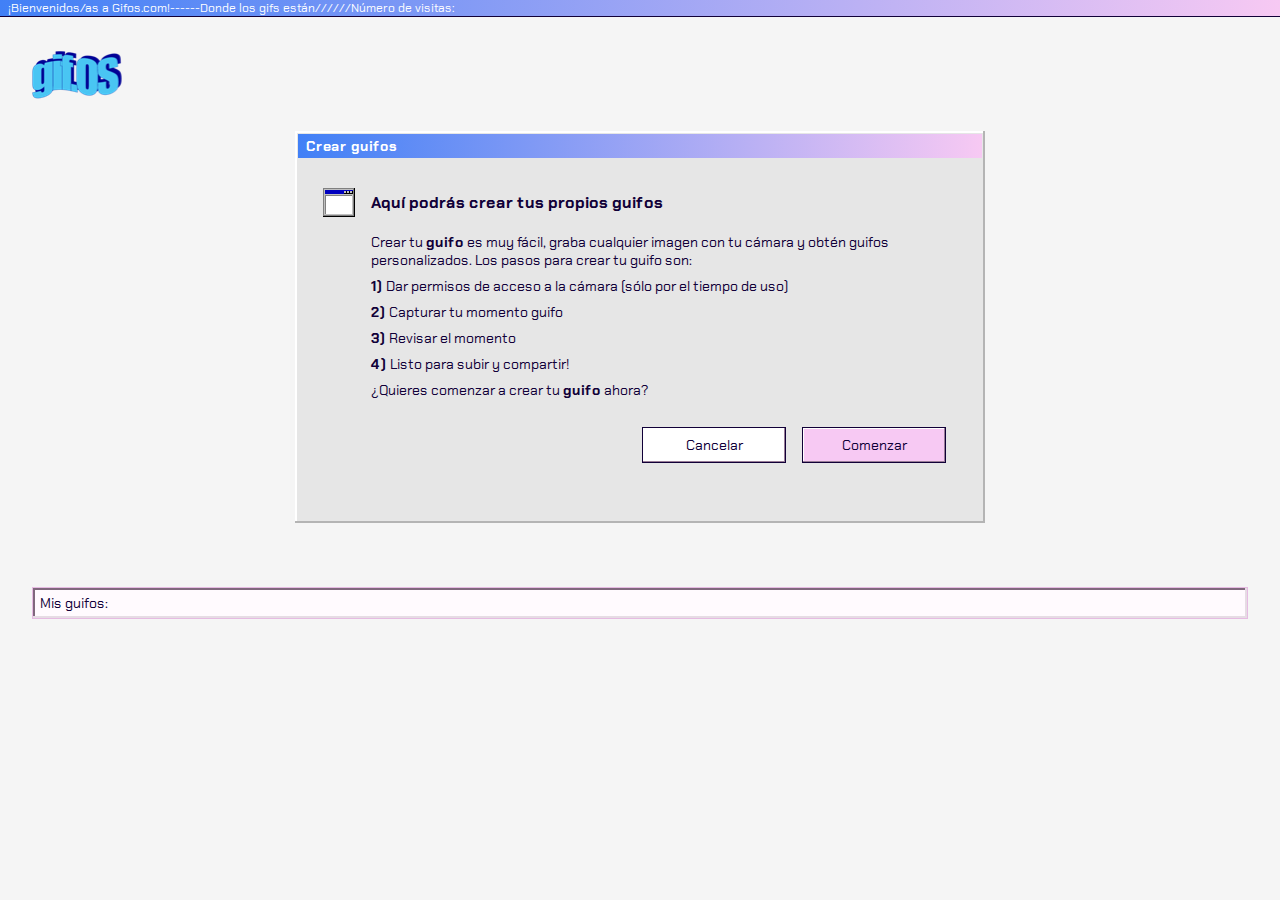
==== commit c88c0ca3: "Se finalizó la funcionalidad de la página "crear-guifos"" ====
--- a/crear-guifos.html
+++ b/crear-guifos.html
@@ -103,7 +103,6 @@
                         <div class="cg__title">
                             <p id="antes-de-empezar">Un checkeo antes de empezar</p>
                             <label for="screen1" id="backToSteps">
-
                                 <img src="/images/button3.svg" alt="btn-x">
                             </label>
                         </div>
@@ -151,7 +150,7 @@
                         </div>
                         <div class="btn-box">
 
-                            <div class="timer" id="timer"><p>00:00:00</p></div>
+                            <div class="timer" id="timer"><p id="timer-numbers">00:00:00</p></div>
 
 
                             <div class="cap-box" id="cap-box">
@@ -222,6 +221,10 @@
                             Mis guifos: 
                         </p>
                     </div>
+
+                    <div class="mg__saved">
+                        
+                    </div>
                 </div>
                 
             </section>
--- a/styles/cg.css
+++ b/styles/cg.css
@@ -1698,6 +1698,7 @@
   min-height: 100vh;
   width: 100%;
   overflow-x: hidden;
+  padding: 0 32px;
 }
 
 main {
@@ -1716,7 +1717,6 @@
   -webkit-box-direction: normal;
       -ms-flex-direction: column;
           flex-direction: column;
-  padding: 0 64px;
   row-gap: 64px;
 }
 
@@ -2401,6 +2401,55 @@
   cursor: pointer;
 }
 
+main .mg__saved {
+  width: 100%;
+  clear: both;
+  display: -ms-grid;
+  display: grid;
+  -ms-grid-columns: (1fr)[4];
+      grid-template-columns: repeat(4, 1fr);
+  gap: 16px;
+}
+
+main .mg__saved .gif {
+  width: 288px;
+  max-width: 288px;
+  height: 298px;
+  position: relative;
+  border: 1px solid black;
+  display: -webkit-box;
+  display: -ms-flexbox;
+  display: flex;
+  -webkit-box-pack: center;
+      -ms-flex-pack: center;
+          justify-content: center;
+  -webkit-box-align: center;
+      -ms-flex-align: center;
+          align-items: center;
+}
+
+main .mg__saved .gif img {
+  width: 100%;
+  height: 100%;
+}
+
+main .mg__saved .gif:hover {
+  cursor: pointer;
+  border: 1px solid #110038;
+  background: #E6E6E6;
+  -webkit-box-shadow: inset -2px -2px 0 0 #B4B4B4, inset 2px 2px 0 0 #FFFFFF;
+          box-shadow: inset -2px -2px 0 0 #B4B4B4, inset 2px 2px 0 0 #FFFFFF;
+  width: 294px;
+  height: 304px;
+  padding: 2px;
+}
+
+main .mg__saved .gif:hover img {
+  width: calc(100% - 4px);
+  height: calc(100% - 4px);
+  border: 1px dotted #110038;
+}
+
 #screen1:checked ~ .before-starts {
   display: block;
 }
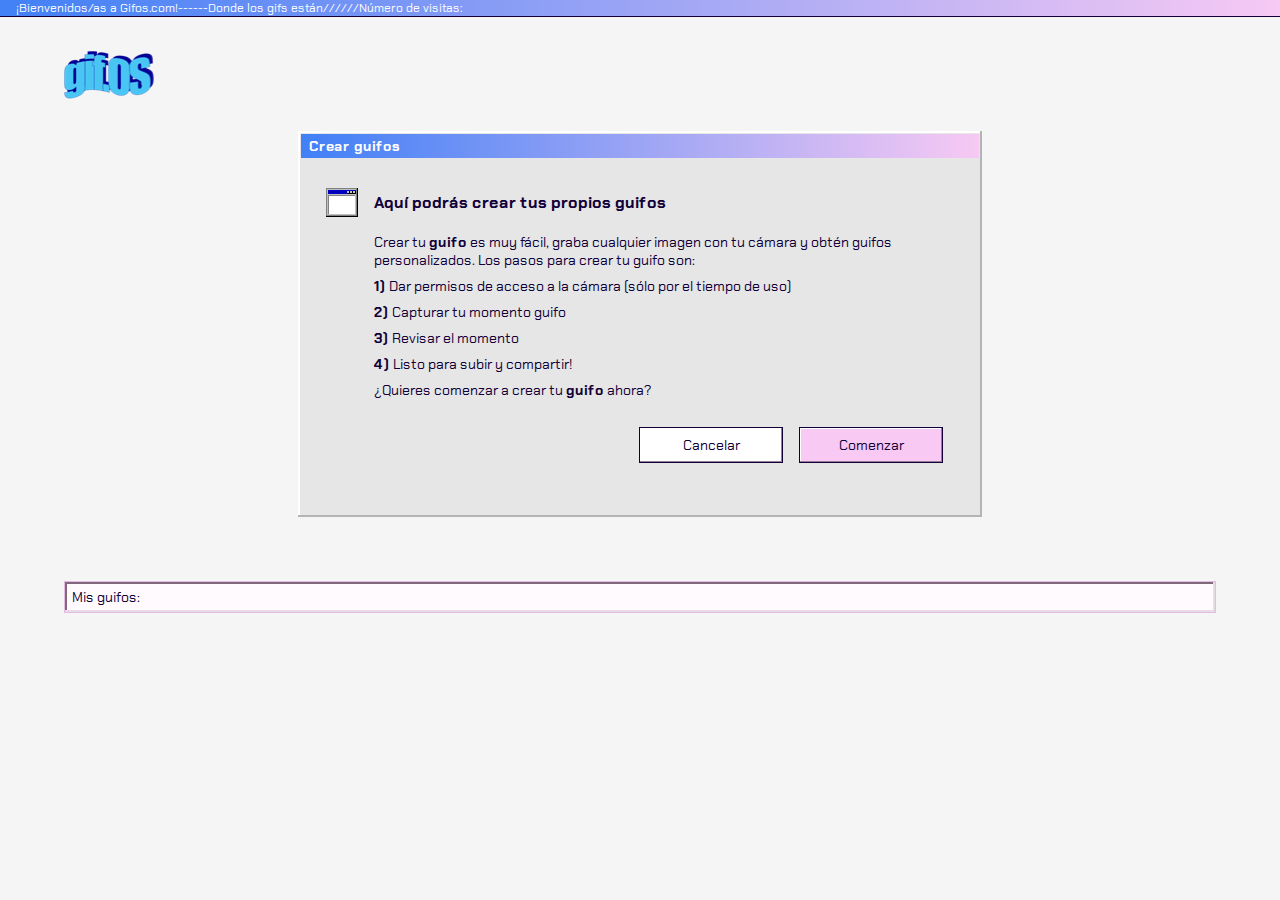
==== commit 556aadf6: "Se agregó modo dark de navegación" ====
--- a/crear-guifos.html
+++ b/crear-guifos.html
@@ -21,14 +21,12 @@
             <div class="nav__container">
 
                 <div class="nav__title">
-                    <p>¡Bienvenidos/as a Gifos.com!</p>
-                    <p>Donde los gifs están</p>
-                    <p>¡Bienvenidos/as a Gifos.com!------Donde los gifs están//////Número de visitas: <span></span></p>
+                    <p>¡Bienvenidos/as a Gifos.com!------Donde los gifs están//////Número de visitas: <span id="visit-counter"></span></p>
                 </div>
                 <div class="nav__logo-buttons">
                     
-                    <img class="nav__logo day" src="./images/gifOF_logo.png" alt="gifos logo">
-                    <img class="nav__logo night" src="./images/gifOF_logo_dark.png" alt="gifos logo">
+                    <img class="nav__logo day" src="./images/gifOF_logo.png" alt="gifos logo" id="logo1">
+                    <img class="nav__logo night" src="./images/gifOF_logo_dark.png" alt="gifos logo" id="logo2">
                     
                     <svg class="nav__arrow-back" width="24px" height="26px" viewBox="0 0 24 26" version="1.1" xmlns="http://www.w3.org/2000/svg" xmlns:xlink="http://www.w3.org/1999/xlink">
                         <title>arrow</title>
@@ -142,19 +140,16 @@
                                 <div class="time-fraction" id="tu23"></div>
 
                             </div>
-
-
                             <p id="tiempo-subiendo">Tiempo restante: <del>38 años</del> algunos minutos</p>
-
-                            
                         </div>
                         <div class="btn-box">
 
                             <div class="timer" id="timer"><p id="timer-numbers">00:00:00</p></div>
-
-
                             <div class="cap-box" id="cap-box">
-                                <div class="btn-cap__img"><img src="/images/camera.svg" alt="" id="img-cap"></div>
+                                <div class="btn-cap__img">
+                                    <img src="/images/camera.svg" alt="cam-img" id="img-cap">
+                                    <img src="/images/camera_light.svg" alt="cam-img" id="img-cap">
+                                </div>
                                 <div class="btn-cap__text"><button type="submit" id="capturar">Capturar</button></div>
                             </div>
 
@@ -186,11 +181,11 @@
                                 </div>
                             </div>
 
-                            <div class="btn-repetir" id="btn-repetir"><button type="submit" id="repetir-cap">Repetir captura</button></div>
-
-                            <div class="btn-subir" id="btn-subir"><button type="submit" id="subir-cap">Subir guifo</button></div>
-
-                            <div class="btn-cancelarUp" id="btn-cancelarUp"><button type="submit" id="cancelar-upload">Cancelar</button></div>
+                            <div class="btn-repetir" id="btn-repetir"><button type="submit"><p id="repetir-cap">Repetir captura</p></button></div>
+
+                            <div class="btn-subir" id="btn-subir"><button type="submit" ><p id="subir-cap"> Subir guifo</p></button></div>
+
+                            <div class="btn-cancelarUp" id="btn-cancelarUp"><button type="submit"><p id="cancelar-upload"> Cancelar</p></button></div>
 
                             <div class="btn-listo" id="btn-listo"><a href="/crear-guifos.html" id="listo">Listo</a></div>
                         </div>
--- a/styles/styles.css
+++ b/styles/styles.css
@@ -5,18 +5,347 @@
           box-sizing: border-box;
 }
 
+input[type="checkbox"], input[type="radio"] {
+  display: none;
+}
+
+.dark {
+  background-color: #110038;
+  -webkit-transition-property: all;
+  transition-property: all;
+  -webkit-transition-timing-function: ease-in-out;
+          transition-timing-function: ease-in-out;
+  -webkit-transition: .3s;
+  transition: .3s;
+}
+
+.dark .index-container {
+  background-color: #110038;
+  -webkit-transition-property: all;
+  transition-property: all;
+  -webkit-transition-timing-function: ease-in-out;
+          transition-timing-function: ease-in-out;
+  -webkit-transition: .3s;
+  transition: .3s;
+}
+
+.dark .index-container .nav-bar .nav__logo-buttons #logo2 {
+  display: block;
+}
+
+.dark .index-container .nav-bar .nav__logo-buttons #logo1 {
+  display: none;
+}
+
+.dark .index-container .nav-bar .nav__logo-buttons .nav__buttons .button, .dark .index-container .nav-bar .nav__logo-buttons .nav__buttons .theme label .text, .dark .index-container .nav-bar .nav__logo-buttons .nav__buttons .theme label .arrow {
+  background: #EE3EFE;
+}
+
+.dark .index-container .nav-bar .nav__logo-buttons .nav__buttons .button:hover, .dark .index-container .nav-bar .nav__logo-buttons .nav__buttons .button:active, .dark .index-container .nav-bar .nav__logo-buttons .nav__buttons .theme label .text:hover, .dark .index-container .nav-bar .nav__logo-buttons .nav__buttons .theme label .text:active, .dark .index-container .nav-bar .nav__logo-buttons .nav__buttons .theme label .arrow:hover, .dark .index-container .nav-bar .nav__logo-buttons .nav__buttons .theme label .arrow:active {
+  background: #CE36DB;
+  -webkit-box-shadow: inset -1px -1px 0 0 #A72CB3, inset 1px 1px 0 0 #FFFFFF;
+          box-shadow: inset -1px -1px 0 0 #A72CB3, inset 1px 1px 0 0 #FFFFFF;
+}
+
+.dark .index-container .nav-bar .nav__logo-buttons .nav__buttons .button p, .dark .index-container .nav-bar .nav__logo-buttons .nav__buttons .theme label .text p, .dark .index-container .nav-bar .nav__logo-buttons .nav__buttons .theme label .arrow p {
+  color: #FFFFFF;
+}
+
+.dark .index-container .nav-bar .nav__logo-buttons .nav__buttons .theme label:hover .text, .dark .index-container .nav-bar .nav__logo-buttons .nav__buttons .theme label:hover .arrow, .dark .index-container .nav-bar .nav__logo-buttons .nav__buttons .theme label:active .text, .dark .index-container .nav-bar .nav__logo-buttons .nav__buttons .theme label:active .arrow {
+  background: #CE36DB;
+  -webkit-box-shadow: inset -1px -1px 0 0 #A72CB3, inset 1px 1px 0 0 #FFFFFF;
+          box-shadow: inset -1px -1px 0 0 #A72CB3, inset 1px 1px 0 0 #FFFFFF;
+}
+
+.dark .index-container .nav-bar .nav__logo-buttons .nav__buttons .theme label .opt-box {
+  background: #B4B4B4;
+  -webkit-box-shadow: inset -2px -2px 0 0 #8F8F8F, inset 2px 2px 0 0 #FFFFFF;
+          box-shadow: inset -2px -2px 0 0 #8F8F8F, inset 2px 2px 0 0 #FFFFFF;
+}
+
+.dark .index-container .nav-bar .nav__logo-buttons .nav__buttons .theme label .opt-box .opt.day {
+  background: #CCCCCC;
+  border: 1px solid #808080;
+  -webkit-box-shadow: inset -1px -1px 0 0 #B4B4B4, inset 1px 1px 0 0 #FFFFFF;
+          box-shadow: inset -1px -1px 0 0 #B4B4B4, inset 1px 1px 0 0 #FFFFFF;
+}
+
+.dark .index-container .nav-bar .nav__logo-buttons .nav__buttons .theme label .opt-box .opt.day p {
+  font-family: 'Chakra Petch', sans-serif;
+  font-size: 16px;
+  color: #110038;
+  letter-spacing: 0;
+}
+
+.dark .index-container .nav-bar .nav__logo-buttons .nav__buttons .theme label .opt-box .opt.day p span {
+  border: none;
+}
+
+.dark .index-container .nav-bar .nav__logo-buttons .nav__buttons .theme label .opt-box .opt.night {
+  background: #2E32FB;
+  border: 1px solid rgba(51, 53, 143, 0.2);
+  -webkit-box-shadow: inset -1px -1px 0 0 #E6DCE4, inset 1px 1px 0 0 #FFFFFF;
+          box-shadow: inset -1px -1px 0 0 #E6DCE4, inset 1px 1px 0 0 #FFFFFF;
+}
+
+.dark .index-container .nav-bar .nav__logo-buttons .nav__buttons .theme label .opt-box .opt.night p {
+  font-family: 'Chakra Petch', sans-serif;
+  font-size: 16px;
+  color: #fff;
+  letter-spacing: 0;
+}
+
+.dark .index-container .nav-bar .nav__logo-buttons .nav__buttons .theme label .opt-box .opt.night p span {
+  border-bottom: 1px solid #fff;
+}
+
+.dark .index-container .nav-bar .nav__logo-buttons .nav__buttons .theme #back-copy {
+  fill: #fff;
+}
+
+.dark .index-container .nav-bar .nav__logo-buttons .nav__buttons .theme #Combined-Shape {
+  fill: #110038;
+}
+
+.dark .index-container .nav-bar .nav__logo-buttons .nav__buttons .anchor-container p {
+  font-family: 'Chakra Petch', sans-serif;
+  font-size: 16px;
+  color: #FFF;
+  letter-spacing: 0;
+}
+
+.dark .index-container .nav-bar .nav__logo-buttons .nav__buttons .anchor-container p:hover {
+  border: 1px dotted #fff;
+}
+
+.dark .index-container .nav-bar .nav__logo-buttons .nav__buttons .anchor-container p:hover span {
+  border-bottom: 1px solid #fff;
+}
+
+.dark .index-container .nav-bar .nav__logo-buttons .nav__buttons .anchor-container p:active {
+  border: none;
+  font-family: 'Chakra Petch', sans-serif;
+  font-size: 16px;
+  color: #B4B4B4;
+  letter-spacing: 0;
+}
+
+.dark .index-container .nav-bar .nav__logo-buttons .nav__buttons .anchor-container p:active span {
+  border-bottom: 1px solid #B4B4B4;
+}
+
+.dark .index-container .nav-bar .nav__search-bar {
+  background: #B4B4B4;
+  -webkit-box-shadow: inset -2px -2px 0 0 #8F8F8F, inset 2px 2px 0 0 #FFFFFF;
+          box-shadow: inset -2px -2px 0 0 #8F8F8F, inset 2px 2px 0 0 #FFFFFF;
+}
+
+.dark .index-container .nav-bar .nav__search-bar .search-block .search__input:focus ~ .search__button {
+  background: #EE3EFE;
+  -webkit-box-shadow: inset -2px -2px 0 0 #8F8F8F, inset 2px 2px 0 0 #FFFFFF;
+          box-shadow: inset -2px -2px 0 0 #8F8F8F, inset 2px 2px 0 0 #FFFFFF;
+}
+
+.dark .index-container .nav-bar .nav__search-bar .search-block .search__input:focus ~ .search__button p {
+  color: #fff;
+}
+
+.dark .index-container .nav-bar .nav__search-bar .search-block .search__input:focus ~ .search__button img:nth-of-type(3) {
+  display: block;
+}
+
+.dark .index-container .nav-bar .nav__search-bar .search-block .search__input:focus ~ .search__button img:nth-of-type(2) {
+  display: none;
+}
+
+.dark .index-container .nav-bar .nav__search-bar .search-block .search__button:active {
+  background: #CE36DB;
+}
+
+.dark .index-container .nav-bar .nav__search-bar .search-block .search__button:active p {
+  color: #fff;
+}
+
+.dark .index-container .nav-bar .nav__search-bar .search-block .search__button:active img:nth-of-type(3) {
+  display: block;
+}
+
+.dark .index-container .nav-bar .nav__search-bar .search-block .search__button:active img:nth-of-type(2) {
+  display: none;
+}
+
+.dark .index-container .nav-bar .nav__search-bar .writing {
+  background: #B4B4B4;
+  -webkit-box-shadow: inset -2px -2px 0 0 #8F8F8F, inset 2px 2px 0 0 #FFFFFF;
+          box-shadow: inset -2px -2px 0 0 #8F8F8F, inset 2px 2px 0 0 #FFFFFF;
+}
+
+.dark .index-container .nav-bar .nav__search-bar .search-block .writing .search__suggestions:nth-of-type(1) {
+  background: #B4B4B4;
+  -webkit-box-shadow: inset -1px -1px 0 0 #8F8F8F, inset 2px 2px 0 0 #FFFFFF;
+          box-shadow: inset -1px -1px 0 0 #8F8F8F, inset 2px 2px 0 0 #FFFFFF;
+}
+
+.dark .index-container .nav-bar .nav__search-bar .search-block .writing .search__suggestions:nth-of-type(2),
+.dark .index-container .nav-bar .nav__search-bar .search-block .writing .search__suggestions:nth-of-type(3) {
+  background: #CCCCCC;
+  border: 1px solid #808080;
+  -webkit-box-shadow: inset -1px -1px 0 0 #B4B4B4, inset 1px 1px 0 0 #FFFFFF;
+          box-shadow: inset -1px -1px 0 0 #B4B4B4, inset 1px 1px 0 0 #FFFFFF;
+}
+
+.dark .index-container .nav-bar .nav__container .nav__title,
+.dark .index-container .nav-bar .nav__container .nav__search-bar .search__title,
+.dark .index-container main .suggestions .sug__container .sug__results .sug__preview .title,
+.dark .index-container main .trendings .trend__container .trend__results .trend__preview .bottom-tags,
+.dark .index-container main .cg__container .cg__title {
+  background-image: -webkit-gradient(linear, right top, left top, from(#EE3EFE), to(#2E32FB));
+  background-image: linear-gradient(270deg, #EE3EFE 0%, #2E32FB 100%);
+}
+
+.dark .index-container main .suggestions .sug__container .sug__preview,
+.dark .index-container main .trendings .trend__container .trend__preview:hover,
+.dark .index-container main .cg__container,
+.dark .index-container main .cg__container .before-starts,
+.dark .index-container main .mg__saved .gif:hover {
+  background: #B4B4B4;
+  -webkit-box-shadow: inset -2px -2px 0 0 #5C5C5C, inset 2px 2px 0 0 #FFFFFF;
+          box-shadow: inset -2px -2px 0 0 #5C5C5C, inset 2px 2px 0 0 #FFFFFF;
+}
+
+.dark .index-container main .suggestions .sug__container .sug__preview button {
+  background: #2E32FB;
+  border: 1px solid #4C2F99;
+  -webkit-box-shadow: inset -2px -2px 0 0 #2124B3, inset 2px 2px 0 0 #FFFFFF;
+          box-shadow: inset -2px -2px 0 0 #2124B3, inset 2px 2px 0 0 #FFFFFF;
+}
+
+.dark .index-container main .suggestions .sug__container .sug__preview button:hover {
+  background: #2629CC;
+}
+
+.dark .index-container main .cg__container .before-starts .buttons .cap-box .btn-cap__img,
+.dark .index-container main .cg__container .before-starts .buttons .cap-box .btn-cap__text,
+.dark .index-container main .cg__container .before-starts .buttons .btn-subir,
+.dark .index-container main .cg__container .before-starts .buttons .btn-listo,
+.dark .index-container main .cg__container .before-starts .buttons .start,
+.dark .index-container main .cg__container .camera-active .btn-box .cap-box .btn-cap__img,
+.dark .index-container main .cg__container .camera-active .btn-box .cap-box .btn-cap__text,
+.dark .index-container main .cg__container .camera-active .btn-box .btn-subir,
+.dark .index-container main .cg__container .camera-active .btn-box .btn-listo,
+.dark .index-container main .cg__container .camera-active .btn-box .start {
+  background: #EE3EFE;
+  border: 1px solid #110038;
+  -webkit-box-shadow: inset -1px -1px 0 0 #A72CB3, inset 1px 1px 0 0 #FFFFFF;
+          box-shadow: inset -1px -1px 0 0 #A72CB3, inset 1px 1px 0 0 #FFFFFF;
+}
+
+.dark .index-container main .cg__container .before-starts .buttons .cap-box .btn-cap__img button, .dark .index-container main .cg__container .before-starts .buttons .cap-box .btn-cap__img p, .dark .index-container main .cg__container .before-starts .buttons .cap-box .btn-cap__img a,
+.dark .index-container main .cg__container .before-starts .buttons .cap-box .btn-cap__text button,
+.dark .index-container main .cg__container .before-starts .buttons .cap-box .btn-cap__text p,
+.dark .index-container main .cg__container .before-starts .buttons .cap-box .btn-cap__text a,
+.dark .index-container main .cg__container .before-starts .buttons .btn-subir button,
+.dark .index-container main .cg__container .before-starts .buttons .btn-subir p,
+.dark .index-container main .cg__container .before-starts .buttons .btn-subir a,
+.dark .index-container main .cg__container .before-starts .buttons .btn-listo button,
+.dark .index-container main .cg__container .before-starts .buttons .btn-listo p,
+.dark .index-container main .cg__container .before-starts .buttons .btn-listo a,
+.dark .index-container main .cg__container .before-starts .buttons .start button,
+.dark .index-container main .cg__container .before-starts .buttons .start p,
+.dark .index-container main .cg__container .before-starts .buttons .start a,
+.dark .index-container main .cg__container .camera-active .btn-box .cap-box .btn-cap__img button,
+.dark .index-container main .cg__container .camera-active .btn-box .cap-box .btn-cap__img p,
+.dark .index-container main .cg__container .camera-active .btn-box .cap-box .btn-cap__img a,
+.dark .index-container main .cg__container .camera-active .btn-box .cap-box .btn-cap__text button,
+.dark .index-container main .cg__container .camera-active .btn-box .cap-box .btn-cap__text p,
+.dark .index-container main .cg__container .camera-active .btn-box .cap-box .btn-cap__text a,
+.dark .index-container main .cg__container .camera-active .btn-box .btn-subir button,
+.dark .index-container main .cg__container .camera-active .btn-box .btn-subir p,
+.dark .index-container main .cg__container .camera-active .btn-box .btn-subir a,
+.dark .index-container main .cg__container .camera-active .btn-box .btn-listo button,
+.dark .index-container main .cg__container .camera-active .btn-box .btn-listo p,
+.dark .index-container main .cg__container .camera-active .btn-box .btn-listo a,
+.dark .index-container main .cg__container .camera-active .btn-box .start button,
+.dark .index-container main .cg__container .camera-active .btn-box .start p,
+.dark .index-container main .cg__container .camera-active .btn-box .start a {
+  color: #fff;
+}
+
+.dark .index-container main .cg__container .before-starts .buttons .btn-cap__img img:nth-of-type(1),
+.dark .index-container main .cg__container .camera-active .btn-box .btn-cap__img img:nth-of-type(1) {
+  display: none;
+}
+
+.dark .index-container main .cg__container .before-starts .buttons .btn-cap__img img:nth-of-type(2),
+.dark .index-container main .cg__container .camera-active .btn-box .btn-cap__img img:nth-of-type(2) {
+  display: block;
+}
+
+.dark .index-container main .cg__container .before-starts .buttons .cancel,
+.dark .index-container main .cg__container .camera-active .btn-box .btn-cancelarUp,
+.dark .index-container main .cg__container .camera-active .copy-download .copy-gif,
+.dark .index-container main .cg__container .camera-active .copy-download .download-gif {
+  background: #2E32FB;
+  border: 1px solid #4C2F99;
+  -webkit-box-shadow: inset -2px -2px 0 0 #2124B3, inset 2px 2px 0 0 #FFFFFF;
+          box-shadow: inset -2px -2px 0 0 #2124B3, inset 2px 2px 0 0 #FFFFFF;
+}
+
+.dark .index-container main .cg__container .before-starts .buttons .cancel button, .dark .index-container main .cg__container .before-starts .buttons .cancel p,
+.dark .index-container main .cg__container .camera-active .btn-box .btn-cancelarUp button,
+.dark .index-container main .cg__container .camera-active .btn-box .btn-cancelarUp p,
+.dark .index-container main .cg__container .camera-active .copy-download .copy-gif button,
+.dark .index-container main .cg__container .camera-active .copy-download .copy-gif p,
+.dark .index-container main .cg__container .camera-active .copy-download .download-gif button,
+.dark .index-container main .cg__container .camera-active .copy-download .download-gif p {
+  color: #fff;
+}
+
+.dark .index-container main .cg__container .before-starts .buttons .cancel:hover,
+.dark .index-container main .cg__container .camera-active .btn-box .btn-cancelarUp:hover,
+.dark .index-container main .cg__container .camera-active .copy-download .copy-gif:hover,
+.dark .index-container main .cg__container .camera-active .copy-download .download-gif:hover {
+  background: #2629CC;
+}
+
+.dark .index-container main .cg__container .camera-active .btn-box .btn-repetir {
+  background: #110038;
+  border: 1px solid #B4B4B4;
+  -webkit-box-shadow: inset -1px -1px 0 0 #5C5C5C, inset 1px 1px 0 0 #FFF4FD;
+          box-shadow: inset -1px -1px 0 0 #5C5C5C, inset 1px 1px 0 0 #FFF4FD;
+}
+
+.dark .index-container main .cg__container .camera-active .btn-box .btn-repetir button p {
+  color: #fff;
+}
+
+.dark .index-container main .cg__container .camera-active .btn-box .btn-repetir:active button p {
+  border: 1px dotted #FFFFFF;
+}
+
+body {
+  width: 100%;
+  clear: both;
+  display: -webkit-box;
+  display: -ms-flexbox;
+  display: flex;
+  -webkit-box-pack: center;
+      -ms-flex-pack: center;
+          justify-content: center;
+  -webkit-box-align: center;
+      -ms-flex-align: center;
+          align-items: center;
+  background-color: whitesmoke;
+  overflow-x: hidden;
+}
+
 .index-container {
   width: 100%;
+  max-width: 1440px;
   clear: both;
+  min-height: 100vh;
   padding: 0 16px 16px 16px;
   background-color: whitesmoke;
-  overflow: hidden;
-  min-height: 100vh;
-}
-
-input[type="checkbox"],
-input[type="radio"] {
-  display: none;
 }
 
 .nav-bar {
@@ -85,10 +414,7 @@
   font-size: 12px;
   color: #fff;
   letter-spacing: 0;
-}
-
-.nav-bar .nav__container .nav__title p:last-child {
-  display: none;
+  padding-left: 8px;
 }
 
 .nav-bar .nav__container .nav__logo-buttons {
@@ -110,23 +436,10 @@
 }
 
 .nav-bar .nav__container .nav__logo-buttons .nav__arrow-back {
-  display: block;
   position: absolute;
-  top: 60px;
-  left: -32px;
+  top: 65px;
+  left: -30px;
   display: none;
-}
-
-.nav-bar .nav__container .nav__logo-buttons .nav__arrow-back:hover {
-  cursor: pointer;
-}
-
-.nav-bar .nav__container .nav__logo-buttons .nav__arrow-back a {
-  position: absolute;
-  top: 0;
-  left: 0;
-  width: 100%;
-  height: 100%;
 }
 
 .nav-bar .nav__container .nav__logo-buttons .nav__buttons {
@@ -172,12 +485,14 @@
   line-height: 28px;
   border: none;
   outline: none;
+  width: 100%;
+  height: 100%;
 }
 
 .nav-bar .nav__container .nav__logo-buttons .nav__buttons .button a p {
   width: 100%;
   height: 100%;
-  padding-left: 16px;
+  text-align: center;
 }
 
 .nav-bar .nav__container .nav__logo-buttons .nav__buttons .button:hover, .nav-bar .nav__container .nav__logo-buttons .nav__buttons .button:active {
@@ -210,8 +525,6 @@
   position: absolute;
   top: 0;
   left: 0;
-  width: 100%;
-  height: 100%;
   display: -webkit-box;
   display: -ms-flexbox;
   display: flex;
@@ -244,6 +557,7 @@
   width: calc(100% - 36px);
   height: 36px;
   padding: 2px;
+  text-align: center;
 }
 
 .nav-bar .nav__container .nav__logo-buttons .nav__buttons .theme label .text p {
@@ -255,7 +569,6 @@
   color: #110038;
   letter-spacing: 0;
   line-height: 28px;
-  padding-left: 16px;
 }
 
 .nav-bar .nav__container .nav__logo-buttons .nav__buttons .theme label .arrow {
@@ -567,7 +880,7 @@
   text-transform: capitalize;
 }
 
-.nav-bar .nav__container .nav__search-bar .search-block .search__button img:nth-child(2) {
+.nav-bar .nav__container .nav__search-bar .search-block .search__button img:nth-child(2), .nav-bar .nav__container .nav__search-bar .search-block .search__button img:nth-of-type(3) {
   display: none;
 }
 
@@ -812,18 +1125,37 @@
   height: 34px;
   background: #4180F6;
   border: 1px solid #4C2F99;
+  outline: none;
   -webkit-box-shadow: inset -2px -2px 0 0 #284F99, inset 2px 2px 0 0 #FFFFFF;
           box-shadow: inset -2px -2px 0 0 #284F99, inset 2px 2px 0 0 #FFFFFF;
+  display: -webkit-box;
+  display: -ms-flexbox;
+  display: flex;
+  -webkit-box-pack: center;
+      -ms-flex-pack: center;
+          justify-content: center;
+  -webkit-box-align: center;
+      -ms-flex-align: center;
+          align-items: center;
+  padding: 3px;
+}
+
+main .suggestions .sug__container .sug__results .sug__preview button p, main .suggestions .mg__container .sug__results .sug__preview button p, main .mis-guifos .sug__container .sug__results .sug__preview button p, main .mis-guifos .mg__container .sug__results .sug__preview button p {
   font-family: 'Chakra Petch', sans-serif;
   font-size: 14px;
-  color: #FFFFFF;
-  letter-spacing: 0;
-  text-align: center;
-  line-height: 18px;
+  color: #fff;
+  letter-spacing: 0;
+  letter-spacing: 0;
+  width: 100%;
+  line-height: 26px;
 }
 
 main .suggestions .sug__container .sug__results .sug__preview button:hover, main .suggestions .mg__container .sug__results .sug__preview button:hover, main .mis-guifos .sug__container .sug__results .sug__preview button:hover, main .mis-guifos .mg__container .sug__results .sug__preview button:hover {
   cursor: pointer;
+}
+
+main .suggestions .sug__container .sug__results .sug__preview button:hover p, main .suggestions .mg__container .sug__results .sug__preview button:hover p, main .mis-guifos .sug__container .sug__results .sug__preview button:hover p, main .mis-guifos .mg__container .sug__results .sug__preview button:hover p {
+  border: 1px dotted #110038;
 }
 
 main .suggestions .sug__container .sug__results .sug__preview .title + img, main .suggestions .mg__container .sug__results .sug__preview .title + img, main .mis-guifos .sug__container .sug__results .sug__preview .title + img, main .mis-guifos .mg__container .sug__results .sug__preview .title + img {
@@ -1011,6 +1343,7 @@
   letter-spacing: 0;
   font-weight: 700;
   line-height: 32px;
+  overflow: hidden;
 }
 
 main .trendings .trend__container .trend__results .trend__preview:hover, main .trendings .trend__container .trend__results .str__preview:hover, main .trendings .trend__container .trend__results .sr:hover, main .trendings .trend__container .str__results .trend__preview:hover, main .trendings .trend__container .str__results .str__preview:hover, main .trendings .trend__container .str__results .sr:hover, main .trendings .trend__container .sr__results .trend__preview:hover, main .trendings .trend__container .sr__results .str__preview:hover, main .trendings .trend__container .sr__results .sr:hover, main .trendings .str__container .trend__results .trend__preview:hover, main .trendings .str__container .trend__results .str__preview:hover, main .trendings .str__container .trend__results .sr:hover, main .trendings .str__container .str__results .trend__preview:hover, main .trendings .str__container .str__results .str__preview:hover, main .trendings .str__container .str__results .sr:hover, main .trendings .str__container .sr__results .trend__preview:hover, main .trendings .str__container .sr__results .str__preview:hover, main .trendings .str__container .sr__results .sr:hover, main .trendings .sr__container .trend__results .trend__preview:hover, main .trendings .sr__container .trend__results .str__preview:hover, main .trendings .sr__container .trend__results .sr:hover, main .trendings .sr__container .str__results .trend__preview:hover, main .trendings .sr__container .str__results .str__preview:hover, main .trendings .sr__container .str__results .sr:hover, main .trendings .sr__container .sr__results .trend__preview:hover, main .trendings .sr__container .sr__results .str__preview:hover, main .trendings .sr__container .sr__results .sr:hover, main .sug-trend-results .trend__container .trend__results .trend__preview:hover, main .sug-trend-results .trend__container .trend__results .str__preview:hover, main .sug-trend-results .trend__container .trend__results .sr:hover, main .sug-trend-results .trend__container .str__results .trend__preview:hover, main .sug-trend-results .trend__container .str__results .str__preview:hover, main .sug-trend-results .trend__container .str__results .sr:hover, main .sug-trend-results .trend__container .sr__results .trend__preview:hover, main .sug-trend-results .trend__container .sr__results .str__preview:hover, main .sug-trend-results .trend__container .sr__results .sr:hover, main .sug-trend-results .str__container .trend__results .trend__preview:hover, main .sug-trend-results .str__container .trend__results .str__preview:hover, main .sug-trend-results .str__container .trend__results .sr:hover, main .sug-trend-results .str__container .str__results .trend__preview:hover, main .sug-trend-results .str__container .str__results .str__preview:hover, main .sug-trend-results .str__container .str__results .sr:hover, main .sug-trend-results .str__container .sr__results .trend__preview:hover, main .sug-trend-results .str__container .sr__results .str__preview:hover, main .sug-trend-results .str__container .sr__results .sr:hover, main .sug-trend-results .sr__container .trend__results .trend__preview:hover, main .sug-trend-results .sr__container .trend__results .str__preview:hover, main .sug-trend-results .sr__container .trend__results .sr:hover, main .sug-trend-results .sr__container .str__results .trend__preview:hover, main .sug-trend-results .sr__container .str__results .str__preview:hover, main .sug-trend-results .sr__container .str__results .sr:hover, main .sug-trend-results .sr__container .sr__results .trend__preview:hover, main .sug-trend-results .sr__container .sr__results .str__preview:hover, main .sug-trend-results .sr__container .sr__results .sr:hover, main .search-results .trend__container .trend__results .trend__preview:hover, main .search-results .trend__container .trend__results .str__preview:hover, main .search-results .trend__container .trend__results .sr:hover, main .search-results .trend__container .str__results .trend__preview:hover, main .search-results .trend__container .str__results .str__preview:hover, main .search-results .trend__container .str__results .sr:hover, main .search-results .trend__container .sr__results .trend__preview:hover, main .search-results .trend__container .sr__results .str__preview:hover, main .search-results .trend__container .sr__results .sr:hover, main .search-results .str__container .trend__results .trend__preview:hover, main .search-results .str__container .trend__results .str__preview:hover, main .search-results .str__container .trend__results .sr:hover, main .search-results .str__container .str__results .trend__preview:hover, main .search-results .str__container .str__results .str__preview:hover, main .search-results .str__container .str__results .sr:hover, main .search-results .str__container .sr__results .trend__preview:hover, main .search-results .str__container .sr__results .str__preview:hover, main .search-results .str__container .sr__results .sr:hover, main .search-results .sr__container .trend__results .trend__preview:hover, main .search-results .sr__container .trend__results .str__preview:hover, main .search-results .sr__container .trend__results .sr:hover, main .search-results .sr__container .str__results .trend__preview:hover, main .search-results .sr__container .str__results .str__preview:hover, main .search-results .sr__container .str__results .sr:hover, main .search-results .sr__container .sr__results .trend__preview:hover, main .search-results .sr__container .sr__results .str__preview:hover, main .search-results .sr__container .sr__results .sr:hover {
@@ -1038,15 +1371,6 @@
 main .search-results, main #strId {
   display: none;
   margin-top: unset;
-}
-
-#mg-tab:checked ~ .index-container main .mis-guifos {
-  display: block;
-}
-
-#mg-tab:checked ~ .index-container main .suggestions,
-#mg-tab:checked ~ .index-container main .trendings {
-  display: none;
 }
 
 #btn-theme-opt:checked ~ .nav-bar .nav__logo-buttons .nav__buttons .theme .opt-box {
@@ -1066,170 +1390,9 @@
   display: block;
 }
 
-#btn-theme-night:checked ~ .index-container {
-  background-color: #110038;
-  -webkit-transition-property: all;
-  transition-property: all;
-  -webkit-transition-timing-function: ease-in-out;
-          transition-timing-function: ease-in-out;
-  -webkit-transition: 1s;
-  transition: 1s;
-}
-
-#btn-theme-night:checked ~ .index-container .nav-bar .nav__logo-buttons img:nth-of-type(1) {
-  display: none;
-}
-
-#btn-theme-night:checked ~ .index-container .nav-bar .nav__logo-buttons img:nth-of-type(2) {
-  display: block;
-}
-
-#btn-theme-night:checked ~ .index-container .nav-bar .nav__logo-buttons .nav__buttons .button, #btn-theme-night:checked ~ .index-container .nav-bar .nav__logo-buttons .nav__buttons .theme label .text, #btn-theme-night:checked ~ .index-container .nav-bar .nav__logo-buttons .nav__buttons .theme label .arrow {
-  background: #EE3EFE;
-}
-
-#btn-theme-night:checked ~ .index-container .nav-bar .nav__logo-buttons .nav__buttons .button:hover, #btn-theme-night:checked ~ .index-container .nav-bar .nav__logo-buttons .nav__buttons .button:active, #btn-theme-night:checked ~ .index-container .nav-bar .nav__logo-buttons .nav__buttons .theme label .text:hover, #btn-theme-night:checked ~ .index-container .nav-bar .nav__logo-buttons .nav__buttons .theme label .text:active, #btn-theme-night:checked ~ .index-container .nav-bar .nav__logo-buttons .nav__buttons .theme label .arrow:hover, #btn-theme-night:checked ~ .index-container .nav-bar .nav__logo-buttons .nav__buttons .theme label .arrow:active {
-  background: #CE36DB;
-  -webkit-box-shadow: inset -1px -1px 0 0 #A72CB3, inset 1px 1px 0 0 #FFFFFF;
-          box-shadow: inset -1px -1px 0 0 #A72CB3, inset 1px 1px 0 0 #FFFFFF;
-}
-
-#btn-theme-night:checked ~ .index-container .nav-bar .nav__logo-buttons .nav__buttons .button p, #btn-theme-night:checked ~ .index-container .nav-bar .nav__logo-buttons .nav__buttons .theme label .text p, #btn-theme-night:checked ~ .index-container .nav-bar .nav__logo-buttons .nav__buttons .theme label .arrow p {
-  color: #FFFFFF;
-}
-
-#btn-theme-night:checked ~ .index-container .nav-bar .nav__logo-buttons .nav__buttons .theme label:hover .text, #btn-theme-night:checked ~ .index-container .nav-bar .nav__logo-buttons .nav__buttons .theme label:hover .arrow, #btn-theme-night:checked ~ .index-container .nav-bar .nav__logo-buttons .nav__buttons .theme label:active .text, #btn-theme-night:checked ~ .index-container .nav-bar .nav__logo-buttons .nav__buttons .theme label:active .arrow {
-  background: #CE36DB;
-  -webkit-box-shadow: inset -1px -1px 0 0 #A72CB3, inset 1px 1px 0 0 #FFFFFF;
-          box-shadow: inset -1px -1px 0 0 #A72CB3, inset 1px 1px 0 0 #FFFFFF;
-}
-
-#btn-theme-night:checked ~ .index-container .nav-bar .nav__logo-buttons .nav__buttons .theme .opt-box {
-  background: #B4B4B4;
-  -webkit-box-shadow: inset -2px -2px 0 0 #8F8F8F, inset 2px 2px 0 0 #FFFFFF;
-          box-shadow: inset -2px -2px 0 0 #8F8F8F, inset 2px 2px 0 0 #FFFFFF;
-}
-
-#btn-theme-night:checked ~ .index-container .nav-bar .nav__logo-buttons .nav__buttons .theme .opt.day {
-  background: #CCCCCC;
-  border: 1px solid #808080;
-  -webkit-box-shadow: inset -1px -1px 0 0 #B4B4B4, inset 1px 1px 0 0 #FFFFFF;
-          box-shadow: inset -1px -1px 0 0 #B4B4B4, inset 1px 1px 0 0 #FFFFFF;
-}
-
-#btn-theme-night:checked ~ .index-container .nav-bar .nav__logo-buttons .nav__buttons .theme .opt.day p {
-  font-family: 'Chakra Petch', sans-serif;
-  font-size: 16px;
-  color: #110038;
-  letter-spacing: 0;
-}
-
-#btn-theme-night:checked ~ .index-container .nav-bar .nav__logo-buttons .nav__buttons .theme .opt.day p span {
-  border: none;
-}
-
-#btn-theme-night:checked ~ .index-container .nav-bar .nav__logo-buttons .nav__buttons .theme .opt.night {
-  background: #2E32FB;
-  border: 1px solid rgba(51, 53, 143, 0.2);
-  -webkit-box-shadow: inset -1px -1px 0 0 #E6DCE4, inset 1px 1px 0 0 #FFFFFF;
-          box-shadow: inset -1px -1px 0 0 #E6DCE4, inset 1px 1px 0 0 #FFFFFF;
-}
-
-#btn-theme-night:checked ~ .index-container .nav-bar .nav__logo-buttons .nav__buttons .theme .opt.night p {
-  font-family: 'Chakra Petch', sans-serif;
-  font-size: 16px;
-  color: #fff;
-  letter-spacing: 0;
-}
-
-#btn-theme-night:checked ~ .index-container .nav-bar .nav__logo-buttons .nav__buttons .theme .opt.night p span {
-  border-bottom: 1px solid #fff;
-}
-
-#btn-theme-night:checked ~ .index-container .nav-bar .nav__logo-buttons .nav__buttons .theme #back-copy {
-  fill: #fff;
-}
-
-#btn-theme-night:checked ~ .index-container .nav-bar .nav__logo-buttons .nav__buttons .theme #Combined-Shape {
-  fill: #110038;
-}
-
-#btn-theme-night:checked ~ .index-container .nav-bar .nav__logo-buttons .nav__buttons .anchor-container p {
-  font-family: 'Chakra Petch', sans-serif;
-  font-size: 16px;
-  color: #FFF;
-  letter-spacing: 0;
-}
-
-#btn-theme-night:checked ~ .index-container .nav-bar .nav__logo-buttons .nav__buttons .anchor-container p:hover {
-  border: 1px dotted #fff;
-}
-
-#btn-theme-night:checked ~ .index-container .nav-bar .nav__logo-buttons .nav__buttons .anchor-container p:hover span {
-  border-bottom: 1px solid #fff;
-}
-
-#btn-theme-night:checked ~ .index-container .nav-bar .nav__logo-buttons .nav__buttons .anchor-container p:active {
-  border: none;
-  font-family: 'Chakra Petch', sans-serif;
-  font-size: 16px;
-  color: #B4B4B4;
-  letter-spacing: 0;
-}
-
-#btn-theme-night:checked ~ .index-container .nav-bar .nav__logo-buttons .nav__buttons .anchor-container p:active span {
-  border-bottom: 1px solid #B4B4B4;
-}
-
-#btn-theme-night:checked ~ .index-container .nav-bar .nav__search-bar {
-  background: #B4B4B4;
-  -webkit-box-shadow: inset -2px -2px 0 0 #8F8F8F, inset 2px 2px 0 0 #FFFFFF;
-          box-shadow: inset -2px -2px 0 0 #8F8F8F, inset 2px 2px 0 0 #FFFFFF;
-}
-
-#btn-theme-night:checked ~ .index-container .nav-bar .nav__search-bar .writing {
-  background: #B4B4B4;
-  -webkit-box-shadow: inset -2px -2px 0 0 #8F8F8F, inset 2px 2px 0 0 #FFFFFF;
-          box-shadow: inset -2px -2px 0 0 #8F8F8F, inset 2px 2px 0 0 #FFFFFF;
-}
-
-#btn-theme-night:checked ~ .index-container .nav-bar .nav__search-bar .search-block .writing .search__suggestions:nth-of-type(1) {
-  background: #B4B4B4;
-  -webkit-box-shadow: inset -1px -1px 0 0 #8F8F8F, inset 2px 2px 0 0 #FFFFFF;
-          box-shadow: inset -1px -1px 0 0 #8F8F8F, inset 2px 2px 0 0 #FFFFFF;
-}
-
-#btn-theme-night:checked ~ .index-container .nav-bar .nav__search-bar .search-block .writing .search__suggestions:nth-of-type(2),
-#btn-theme-night:checked ~ .index-container .nav-bar .nav__search-bar .search-block .writing .search__suggestions:nth-of-type(3) {
-  background: #CCCCCC;
-  border: 1px solid #808080;
-  -webkit-box-shadow: inset -1px -1px 0 0 #B4B4B4, inset 1px 1px 0 0 #FFFFFF;
-          box-shadow: inset -1px -1px 0 0 #B4B4B4, inset 1px 1px 0 0 #FFFFFF;
-}
-
-#btn-theme-night:checked ~ .index-container .nav-bar .nav__container .nav__title,
-#btn-theme-night:checked ~ .index-container .nav-bar .nav__container .nav__search-bar .search__title,
-#btn-theme-night:checked ~ .index-container main .suggestions .sug__container .sug__results .sug__preview .title,
-#btn-theme-night:checked ~ .index-container main .trendings .trend__container .trend__results .trend__preview .bottom-tags {
-  background-image: -webkit-gradient(linear, right top, left top, from(#EE3EFE), to(#2E32FB));
-  background-image: linear-gradient(270deg, #EE3EFE 0%, #2E32FB 100%);
-}
-
-#btn-theme-night:checked ~ .index-container main .suggestions .sug__container .sug__preview, #btn-theme-night:checked ~ .index-container main .trendings .trend__container .trend__preview:hover {
-  background: #B4B4B4;
-  -webkit-box-shadow: inset -2px -2px 0 0 #5C5C5C, inset 2px 2px 0 0 #FFFFFF;
-          box-shadow: inset -2px -2px 0 0 #5C5C5C, inset 2px 2px 0 0 #FFFFFF;
-}
-
 @media (min-width: 576px) {
   .nav-bar .nav__container {
     width: calc(100% - 32px);
-  }
-  .nav-bar .nav__container .nav__title p:nth-of-type(1), .nav-bar .nav__container .nav__title p:nth-of-type(2) {
-    display: none;
-  }
-  .nav-bar .nav__container .nav__title p:nth-of-type(3) {
-    display: block;
   }
   .nav-bar .nav__container .nav__logo-buttons img {
     float: left;
--- a/styles/cg.css
+++ b/styles/cg.css
@@ -5,18 +5,347 @@
           box-sizing: border-box;
 }
 
+input[type="checkbox"], input[type="radio"] {
+  display: none;
+}
+
+.dark {
+  background-color: #110038;
+  -webkit-transition-property: all;
+  transition-property: all;
+  -webkit-transition-timing-function: ease-in-out;
+          transition-timing-function: ease-in-out;
+  -webkit-transition: .3s;
+  transition: .3s;
+}
+
+.dark .index-container {
+  background-color: #110038;
+  -webkit-transition-property: all;
+  transition-property: all;
+  -webkit-transition-timing-function: ease-in-out;
+          transition-timing-function: ease-in-out;
+  -webkit-transition: .3s;
+  transition: .3s;
+}
+
+.dark .index-container .nav-bar .nav__logo-buttons #logo2 {
+  display: block;
+}
+
+.dark .index-container .nav-bar .nav__logo-buttons #logo1 {
+  display: none;
+}
+
+.dark .index-container .nav-bar .nav__logo-buttons .nav__buttons .button, .dark .index-container .nav-bar .nav__logo-buttons .nav__buttons .theme label .text, .dark .index-container .nav-bar .nav__logo-buttons .nav__buttons .theme label .arrow {
+  background: #EE3EFE;
+}
+
+.dark .index-container .nav-bar .nav__logo-buttons .nav__buttons .button:hover, .dark .index-container .nav-bar .nav__logo-buttons .nav__buttons .button:active, .dark .index-container .nav-bar .nav__logo-buttons .nav__buttons .theme label .text:hover, .dark .index-container .nav-bar .nav__logo-buttons .nav__buttons .theme label .text:active, .dark .index-container .nav-bar .nav__logo-buttons .nav__buttons .theme label .arrow:hover, .dark .index-container .nav-bar .nav__logo-buttons .nav__buttons .theme label .arrow:active {
+  background: #CE36DB;
+  -webkit-box-shadow: inset -1px -1px 0 0 #A72CB3, inset 1px 1px 0 0 #FFFFFF;
+          box-shadow: inset -1px -1px 0 0 #A72CB3, inset 1px 1px 0 0 #FFFFFF;
+}
+
+.dark .index-container .nav-bar .nav__logo-buttons .nav__buttons .button p, .dark .index-container .nav-bar .nav__logo-buttons .nav__buttons .theme label .text p, .dark .index-container .nav-bar .nav__logo-buttons .nav__buttons .theme label .arrow p {
+  color: #FFFFFF;
+}
+
+.dark .index-container .nav-bar .nav__logo-buttons .nav__buttons .theme label:hover .text, .dark .index-container .nav-bar .nav__logo-buttons .nav__buttons .theme label:hover .arrow, .dark .index-container .nav-bar .nav__logo-buttons .nav__buttons .theme label:active .text, .dark .index-container .nav-bar .nav__logo-buttons .nav__buttons .theme label:active .arrow {
+  background: #CE36DB;
+  -webkit-box-shadow: inset -1px -1px 0 0 #A72CB3, inset 1px 1px 0 0 #FFFFFF;
+          box-shadow: inset -1px -1px 0 0 #A72CB3, inset 1px 1px 0 0 #FFFFFF;
+}
+
+.dark .index-container .nav-bar .nav__logo-buttons .nav__buttons .theme label .opt-box {
+  background: #B4B4B4;
+  -webkit-box-shadow: inset -2px -2px 0 0 #8F8F8F, inset 2px 2px 0 0 #FFFFFF;
+          box-shadow: inset -2px -2px 0 0 #8F8F8F, inset 2px 2px 0 0 #FFFFFF;
+}
+
+.dark .index-container .nav-bar .nav__logo-buttons .nav__buttons .theme label .opt-box .opt.day {
+  background: #CCCCCC;
+  border: 1px solid #808080;
+  -webkit-box-shadow: inset -1px -1px 0 0 #B4B4B4, inset 1px 1px 0 0 #FFFFFF;
+          box-shadow: inset -1px -1px 0 0 #B4B4B4, inset 1px 1px 0 0 #FFFFFF;
+}
+
+.dark .index-container .nav-bar .nav__logo-buttons .nav__buttons .theme label .opt-box .opt.day p {
+  font-family: 'Chakra Petch', sans-serif;
+  font-size: 16px;
+  color: #110038;
+  letter-spacing: 0;
+}
+
+.dark .index-container .nav-bar .nav__logo-buttons .nav__buttons .theme label .opt-box .opt.day p span {
+  border: none;
+}
+
+.dark .index-container .nav-bar .nav__logo-buttons .nav__buttons .theme label .opt-box .opt.night {
+  background: #2E32FB;
+  border: 1px solid rgba(51, 53, 143, 0.2);
+  -webkit-box-shadow: inset -1px -1px 0 0 #E6DCE4, inset 1px 1px 0 0 #FFFFFF;
+          box-shadow: inset -1px -1px 0 0 #E6DCE4, inset 1px 1px 0 0 #FFFFFF;
+}
+
+.dark .index-container .nav-bar .nav__logo-buttons .nav__buttons .theme label .opt-box .opt.night p {
+  font-family: 'Chakra Petch', sans-serif;
+  font-size: 16px;
+  color: #fff;
+  letter-spacing: 0;
+}
+
+.dark .index-container .nav-bar .nav__logo-buttons .nav__buttons .theme label .opt-box .opt.night p span {
+  border-bottom: 1px solid #fff;
+}
+
+.dark .index-container .nav-bar .nav__logo-buttons .nav__buttons .theme #back-copy {
+  fill: #fff;
+}
+
+.dark .index-container .nav-bar .nav__logo-buttons .nav__buttons .theme #Combined-Shape {
+  fill: #110038;
+}
+
+.dark .index-container .nav-bar .nav__logo-buttons .nav__buttons .anchor-container p {
+  font-family: 'Chakra Petch', sans-serif;
+  font-size: 16px;
+  color: #FFF;
+  letter-spacing: 0;
+}
+
+.dark .index-container .nav-bar .nav__logo-buttons .nav__buttons .anchor-container p:hover {
+  border: 1px dotted #fff;
+}
+
+.dark .index-container .nav-bar .nav__logo-buttons .nav__buttons .anchor-container p:hover span {
+  border-bottom: 1px solid #fff;
+}
+
+.dark .index-container .nav-bar .nav__logo-buttons .nav__buttons .anchor-container p:active {
+  border: none;
+  font-family: 'Chakra Petch', sans-serif;
+  font-size: 16px;
+  color: #B4B4B4;
+  letter-spacing: 0;
+}
+
+.dark .index-container .nav-bar .nav__logo-buttons .nav__buttons .anchor-container p:active span {
+  border-bottom: 1px solid #B4B4B4;
+}
+
+.dark .index-container .nav-bar .nav__search-bar {
+  background: #B4B4B4;
+  -webkit-box-shadow: inset -2px -2px 0 0 #8F8F8F, inset 2px 2px 0 0 #FFFFFF;
+          box-shadow: inset -2px -2px 0 0 #8F8F8F, inset 2px 2px 0 0 #FFFFFF;
+}
+
+.dark .index-container .nav-bar .nav__search-bar .search-block .search__input:focus ~ .search__button {
+  background: #EE3EFE;
+  -webkit-box-shadow: inset -2px -2px 0 0 #8F8F8F, inset 2px 2px 0 0 #FFFFFF;
+          box-shadow: inset -2px -2px 0 0 #8F8F8F, inset 2px 2px 0 0 #FFFFFF;
+}
+
+.dark .index-container .nav-bar .nav__search-bar .search-block .search__input:focus ~ .search__button p {
+  color: #fff;
+}
+
+.dark .index-container .nav-bar .nav__search-bar .search-block .search__input:focus ~ .search__button img:nth-of-type(3) {
+  display: block;
+}
+
+.dark .index-container .nav-bar .nav__search-bar .search-block .search__input:focus ~ .search__button img:nth-of-type(2) {
+  display: none;
+}
+
+.dark .index-container .nav-bar .nav__search-bar .search-block .search__button:active {
+  background: #CE36DB;
+}
+
+.dark .index-container .nav-bar .nav__search-bar .search-block .search__button:active p {
+  color: #fff;
+}
+
+.dark .index-container .nav-bar .nav__search-bar .search-block .search__button:active img:nth-of-type(3) {
+  display: block;
+}
+
+.dark .index-container .nav-bar .nav__search-bar .search-block .search__button:active img:nth-of-type(2) {
+  display: none;
+}
+
+.dark .index-container .nav-bar .nav__search-bar .writing {
+  background: #B4B4B4;
+  -webkit-box-shadow: inset -2px -2px 0 0 #8F8F8F, inset 2px 2px 0 0 #FFFFFF;
+          box-shadow: inset -2px -2px 0 0 #8F8F8F, inset 2px 2px 0 0 #FFFFFF;
+}
+
+.dark .index-container .nav-bar .nav__search-bar .search-block .writing .search__suggestions:nth-of-type(1) {
+  background: #B4B4B4;
+  -webkit-box-shadow: inset -1px -1px 0 0 #8F8F8F, inset 2px 2px 0 0 #FFFFFF;
+          box-shadow: inset -1px -1px 0 0 #8F8F8F, inset 2px 2px 0 0 #FFFFFF;
+}
+
+.dark .index-container .nav-bar .nav__search-bar .search-block .writing .search__suggestions:nth-of-type(2),
+.dark .index-container .nav-bar .nav__search-bar .search-block .writing .search__suggestions:nth-of-type(3) {
+  background: #CCCCCC;
+  border: 1px solid #808080;
+  -webkit-box-shadow: inset -1px -1px 0 0 #B4B4B4, inset 1px 1px 0 0 #FFFFFF;
+          box-shadow: inset -1px -1px 0 0 #B4B4B4, inset 1px 1px 0 0 #FFFFFF;
+}
+
+.dark .index-container .nav-bar .nav__container .nav__title,
+.dark .index-container .nav-bar .nav__container .nav__search-bar .search__title,
+.dark .index-container main .suggestions .sug__container .sug__results .sug__preview .title,
+.dark .index-container main .trendings .trend__container .trend__results .trend__preview .bottom-tags,
+.dark .index-container main .cg__container .cg__title {
+  background-image: -webkit-gradient(linear, right top, left top, from(#EE3EFE), to(#2E32FB));
+  background-image: linear-gradient(270deg, #EE3EFE 0%, #2E32FB 100%);
+}
+
+.dark .index-container main .suggestions .sug__container .sug__preview,
+.dark .index-container main .trendings .trend__container .trend__preview:hover,
+.dark .index-container main .cg__container,
+.dark .index-container main .cg__container .before-starts,
+.dark .index-container main .mg__saved .gif:hover {
+  background: #B4B4B4;
+  -webkit-box-shadow: inset -2px -2px 0 0 #5C5C5C, inset 2px 2px 0 0 #FFFFFF;
+          box-shadow: inset -2px -2px 0 0 #5C5C5C, inset 2px 2px 0 0 #FFFFFF;
+}
+
+.dark .index-container main .suggestions .sug__container .sug__preview button {
+  background: #2E32FB;
+  border: 1px solid #4C2F99;
+  -webkit-box-shadow: inset -2px -2px 0 0 #2124B3, inset 2px 2px 0 0 #FFFFFF;
+          box-shadow: inset -2px -2px 0 0 #2124B3, inset 2px 2px 0 0 #FFFFFF;
+}
+
+.dark .index-container main .suggestions .sug__container .sug__preview button:hover {
+  background: #2629CC;
+}
+
+.dark .index-container main .cg__container .before-starts .buttons .cap-box .btn-cap__img,
+.dark .index-container main .cg__container .before-starts .buttons .cap-box .btn-cap__text,
+.dark .index-container main .cg__container .before-starts .buttons .btn-subir,
+.dark .index-container main .cg__container .before-starts .buttons .btn-listo,
+.dark .index-container main .cg__container .before-starts .buttons .start,
+.dark .index-container main .cg__container .camera-active .btn-box .cap-box .btn-cap__img,
+.dark .index-container main .cg__container .camera-active .btn-box .cap-box .btn-cap__text,
+.dark .index-container main .cg__container .camera-active .btn-box .btn-subir,
+.dark .index-container main .cg__container .camera-active .btn-box .btn-listo,
+.dark .index-container main .cg__container .camera-active .btn-box .start {
+  background: #EE3EFE;
+  border: 1px solid #110038;
+  -webkit-box-shadow: inset -1px -1px 0 0 #A72CB3, inset 1px 1px 0 0 #FFFFFF;
+          box-shadow: inset -1px -1px 0 0 #A72CB3, inset 1px 1px 0 0 #FFFFFF;
+}
+
+.dark .index-container main .cg__container .before-starts .buttons .cap-box .btn-cap__img button, .dark .index-container main .cg__container .before-starts .buttons .cap-box .btn-cap__img p, .dark .index-container main .cg__container .before-starts .buttons .cap-box .btn-cap__img a,
+.dark .index-container main .cg__container .before-starts .buttons .cap-box .btn-cap__text button,
+.dark .index-container main .cg__container .before-starts .buttons .cap-box .btn-cap__text p,
+.dark .index-container main .cg__container .before-starts .buttons .cap-box .btn-cap__text a,
+.dark .index-container main .cg__container .before-starts .buttons .btn-subir button,
+.dark .index-container main .cg__container .before-starts .buttons .btn-subir p,
+.dark .index-container main .cg__container .before-starts .buttons .btn-subir a,
+.dark .index-container main .cg__container .before-starts .buttons .btn-listo button,
+.dark .index-container main .cg__container .before-starts .buttons .btn-listo p,
+.dark .index-container main .cg__container .before-starts .buttons .btn-listo a,
+.dark .index-container main .cg__container .before-starts .buttons .start button,
+.dark .index-container main .cg__container .before-starts .buttons .start p,
+.dark .index-container main .cg__container .before-starts .buttons .start a,
+.dark .index-container main .cg__container .camera-active .btn-box .cap-box .btn-cap__img button,
+.dark .index-container main .cg__container .camera-active .btn-box .cap-box .btn-cap__img p,
+.dark .index-container main .cg__container .camera-active .btn-box .cap-box .btn-cap__img a,
+.dark .index-container main .cg__container .camera-active .btn-box .cap-box .btn-cap__text button,
+.dark .index-container main .cg__container .camera-active .btn-box .cap-box .btn-cap__text p,
+.dark .index-container main .cg__container .camera-active .btn-box .cap-box .btn-cap__text a,
+.dark .index-container main .cg__container .camera-active .btn-box .btn-subir button,
+.dark .index-container main .cg__container .camera-active .btn-box .btn-subir p,
+.dark .index-container main .cg__container .camera-active .btn-box .btn-subir a,
+.dark .index-container main .cg__container .camera-active .btn-box .btn-listo button,
+.dark .index-container main .cg__container .camera-active .btn-box .btn-listo p,
+.dark .index-container main .cg__container .camera-active .btn-box .btn-listo a,
+.dark .index-container main .cg__container .camera-active .btn-box .start button,
+.dark .index-container main .cg__container .camera-active .btn-box .start p,
+.dark .index-container main .cg__container .camera-active .btn-box .start a {
+  color: #fff;
+}
+
+.dark .index-container main .cg__container .before-starts .buttons .btn-cap__img img:nth-of-type(1),
+.dark .index-container main .cg__container .camera-active .btn-box .btn-cap__img img:nth-of-type(1) {
+  display: none;
+}
+
+.dark .index-container main .cg__container .before-starts .buttons .btn-cap__img img:nth-of-type(2),
+.dark .index-container main .cg__container .camera-active .btn-box .btn-cap__img img:nth-of-type(2) {
+  display: block;
+}
+
+.dark .index-container main .cg__container .before-starts .buttons .cancel,
+.dark .index-container main .cg__container .camera-active .btn-box .btn-cancelarUp,
+.dark .index-container main .cg__container .camera-active .copy-download .copy-gif,
+.dark .index-container main .cg__container .camera-active .copy-download .download-gif {
+  background: #2E32FB;
+  border: 1px solid #4C2F99;
+  -webkit-box-shadow: inset -2px -2px 0 0 #2124B3, inset 2px 2px 0 0 #FFFFFF;
+          box-shadow: inset -2px -2px 0 0 #2124B3, inset 2px 2px 0 0 #FFFFFF;
+}
+
+.dark .index-container main .cg__container .before-starts .buttons .cancel button, .dark .index-container main .cg__container .before-starts .buttons .cancel p,
+.dark .index-container main .cg__container .camera-active .btn-box .btn-cancelarUp button,
+.dark .index-container main .cg__container .camera-active .btn-box .btn-cancelarUp p,
+.dark .index-container main .cg__container .camera-active .copy-download .copy-gif button,
+.dark .index-container main .cg__container .camera-active .copy-download .copy-gif p,
+.dark .index-container main .cg__container .camera-active .copy-download .download-gif button,
+.dark .index-container main .cg__container .camera-active .copy-download .download-gif p {
+  color: #fff;
+}
+
+.dark .index-container main .cg__container .before-starts .buttons .cancel:hover,
+.dark .index-container main .cg__container .camera-active .btn-box .btn-cancelarUp:hover,
+.dark .index-container main .cg__container .camera-active .copy-download .copy-gif:hover,
+.dark .index-container main .cg__container .camera-active .copy-download .download-gif:hover {
+  background: #2629CC;
+}
+
+.dark .index-container main .cg__container .camera-active .btn-box .btn-repetir {
+  background: #110038;
+  border: 1px solid #B4B4B4;
+  -webkit-box-shadow: inset -1px -1px 0 0 #5C5C5C, inset 1px 1px 0 0 #FFF4FD;
+          box-shadow: inset -1px -1px 0 0 #5C5C5C, inset 1px 1px 0 0 #FFF4FD;
+}
+
+.dark .index-container main .cg__container .camera-active .btn-box .btn-repetir button p {
+  color: #fff;
+}
+
+.dark .index-container main .cg__container .camera-active .btn-box .btn-repetir:active button p {
+  border: 1px dotted #FFFFFF;
+}
+
+body {
+  width: 100%;
+  clear: both;
+  display: -webkit-box;
+  display: -ms-flexbox;
+  display: flex;
+  -webkit-box-pack: center;
+      -ms-flex-pack: center;
+          justify-content: center;
+  -webkit-box-align: center;
+      -ms-flex-align: center;
+          align-items: center;
+  background-color: whitesmoke;
+  overflow-x: hidden;
+}
+
 .index-container {
   width: 100%;
+  max-width: 1440px;
   clear: both;
+  min-height: 100vh;
   padding: 0 16px 16px 16px;
   background-color: whitesmoke;
-  overflow: hidden;
-  min-height: 100vh;
-}
-
-input[type="checkbox"],
-input[type="radio"] {
-  display: none;
 }
 
 .nav-bar {
@@ -85,10 +414,7 @@
   font-size: 12px;
   color: #fff;
   letter-spacing: 0;
-}
-
-.nav-bar .nav__container .nav__title p:last-child {
-  display: none;
+  padding-left: 8px;
 }
 
 .nav-bar .nav__container .nav__logo-buttons {
@@ -110,23 +436,10 @@
 }
 
 .nav-bar .nav__container .nav__logo-buttons .nav__arrow-back {
-  display: block;
   position: absolute;
-  top: 60px;
-  left: -32px;
-  display: none;
-}
-
-.nav-bar .nav__container .nav__logo-buttons .nav__arrow-back:hover {
-  cursor: pointer;
-}
-
-.nav-bar .nav__container .nav__logo-buttons .nav__arrow-back a {
-  position: absolute;
-  top: 0;
-  left: 0;
-  width: 100%;
-  height: 100%;
+  top: 65px;
+  left: -30px;
+  display: none;
 }
 
 .nav-bar .nav__container .nav__logo-buttons .nav__buttons {
@@ -172,12 +485,14 @@
   line-height: 28px;
   border: none;
   outline: none;
+  width: 100%;
+  height: 100%;
 }
 
 .nav-bar .nav__container .nav__logo-buttons .nav__buttons .button a p {
   width: 100%;
   height: 100%;
-  padding-left: 16px;
+  text-align: center;
 }
 
 .nav-bar .nav__container .nav__logo-buttons .nav__buttons .button:hover, .nav-bar .nav__container .nav__logo-buttons .nav__buttons .button:active {
@@ -210,8 +525,6 @@
   position: absolute;
   top: 0;
   left: 0;
-  width: 100%;
-  height: 100%;
   display: -webkit-box;
   display: -ms-flexbox;
   display: flex;
@@ -244,6 +557,7 @@
   width: calc(100% - 36px);
   height: 36px;
   padding: 2px;
+  text-align: center;
 }
 
 .nav-bar .nav__container .nav__logo-buttons .nav__buttons .theme label .text p {
@@ -255,7 +569,6 @@
   color: #110038;
   letter-spacing: 0;
   line-height: 28px;
-  padding-left: 16px;
 }
 
 .nav-bar .nav__container .nav__logo-buttons .nav__buttons .theme label .arrow {
@@ -567,7 +880,7 @@
   text-transform: capitalize;
 }
 
-.nav-bar .nav__container .nav__search-bar .search-block .search__button img:nth-child(2) {
+.nav-bar .nav__container .nav__search-bar .search-block .search__button img:nth-child(2), .nav-bar .nav__container .nav__search-bar .search-block .search__button img:nth-of-type(3) {
   display: none;
 }
 
@@ -812,18 +1125,37 @@
   height: 34px;
   background: #4180F6;
   border: 1px solid #4C2F99;
+  outline: none;
   -webkit-box-shadow: inset -2px -2px 0 0 #284F99, inset 2px 2px 0 0 #FFFFFF;
           box-shadow: inset -2px -2px 0 0 #284F99, inset 2px 2px 0 0 #FFFFFF;
+  display: -webkit-box;
+  display: -ms-flexbox;
+  display: flex;
+  -webkit-box-pack: center;
+      -ms-flex-pack: center;
+          justify-content: center;
+  -webkit-box-align: center;
+      -ms-flex-align: center;
+          align-items: center;
+  padding: 3px;
+}
+
+main .suggestions .sug__container .sug__results .sug__preview button p, main .suggestions .mg__container .sug__results .sug__preview button p, main .mis-guifos .sug__container .sug__results .sug__preview button p, main .mis-guifos .mg__container .sug__results .sug__preview button p {
   font-family: 'Chakra Petch', sans-serif;
   font-size: 14px;
-  color: #FFFFFF;
-  letter-spacing: 0;
-  text-align: center;
-  line-height: 18px;
+  color: #fff;
+  letter-spacing: 0;
+  letter-spacing: 0;
+  width: 100%;
+  line-height: 26px;
 }
 
 main .suggestions .sug__container .sug__results .sug__preview button:hover, main .suggestions .mg__container .sug__results .sug__preview button:hover, main .mis-guifos .sug__container .sug__results .sug__preview button:hover, main .mis-guifos .mg__container .sug__results .sug__preview button:hover {
   cursor: pointer;
+}
+
+main .suggestions .sug__container .sug__results .sug__preview button:hover p, main .suggestions .mg__container .sug__results .sug__preview button:hover p, main .mis-guifos .sug__container .sug__results .sug__preview button:hover p, main .mis-guifos .mg__container .sug__results .sug__preview button:hover p {
+  border: 1px dotted #110038;
 }
 
 main .suggestions .sug__container .sug__results .sug__preview .title + img, main .suggestions .mg__container .sug__results .sug__preview .title + img, main .mis-guifos .sug__container .sug__results .sug__preview .title + img, main .mis-guifos .mg__container .sug__results .sug__preview .title + img {
@@ -1011,6 +1343,7 @@
   letter-spacing: 0;
   font-weight: 700;
   line-height: 32px;
+  overflow: hidden;
 }
 
 main .trendings .trend__container .trend__results .trend__preview:hover, main .trendings .trend__container .trend__results .str__preview:hover, main .trendings .trend__container .trend__results .sr:hover, main .trendings .trend__container .str__results .trend__preview:hover, main .trendings .trend__container .str__results .str__preview:hover, main .trendings .trend__container .str__results .sr:hover, main .trendings .trend__container .sr__results .trend__preview:hover, main .trendings .trend__container .sr__results .str__preview:hover, main .trendings .trend__container .sr__results .sr:hover, main .trendings .str__container .trend__results .trend__preview:hover, main .trendings .str__container .trend__results .str__preview:hover, main .trendings .str__container .trend__results .sr:hover, main .trendings .str__container .str__results .trend__preview:hover, main .trendings .str__container .str__results .str__preview:hover, main .trendings .str__container .str__results .sr:hover, main .trendings .str__container .sr__results .trend__preview:hover, main .trendings .str__container .sr__results .str__preview:hover, main .trendings .str__container .sr__results .sr:hover, main .trendings .sr__container .trend__results .trend__preview:hover, main .trendings .sr__container .trend__results .str__preview:hover, main .trendings .sr__container .trend__results .sr:hover, main .trendings .sr__container .str__results .trend__preview:hover, main .trendings .sr__container .str__results .str__preview:hover, main .trendings .sr__container .str__results .sr:hover, main .trendings .sr__container .sr__results .trend__preview:hover, main .trendings .sr__container .sr__results .str__preview:hover, main .trendings .sr__container .sr__results .sr:hover, main .sug-trend-results .trend__container .trend__results .trend__preview:hover, main .sug-trend-results .trend__container .trend__results .str__preview:hover, main .sug-trend-results .trend__container .trend__results .sr:hover, main .sug-trend-results .trend__container .str__results .trend__preview:hover, main .sug-trend-results .trend__container .str__results .str__preview:hover, main .sug-trend-results .trend__container .str__results .sr:hover, main .sug-trend-results .trend__container .sr__results .trend__preview:hover, main .sug-trend-results .trend__container .sr__results .str__preview:hover, main .sug-trend-results .trend__container .sr__results .sr:hover, main .sug-trend-results .str__container .trend__results .trend__preview:hover, main .sug-trend-results .str__container .trend__results .str__preview:hover, main .sug-trend-results .str__container .trend__results .sr:hover, main .sug-trend-results .str__container .str__results .trend__preview:hover, main .sug-trend-results .str__container .str__results .str__preview:hover, main .sug-trend-results .str__container .str__results .sr:hover, main .sug-trend-results .str__container .sr__results .trend__preview:hover, main .sug-trend-results .str__container .sr__results .str__preview:hover, main .sug-trend-results .str__container .sr__results .sr:hover, main .sug-trend-results .sr__container .trend__results .trend__preview:hover, main .sug-trend-results .sr__container .trend__results .str__preview:hover, main .sug-trend-results .sr__container .trend__results .sr:hover, main .sug-trend-results .sr__container .str__results .trend__preview:hover, main .sug-trend-results .sr__container .str__results .str__preview:hover, main .sug-trend-results .sr__container .str__results .sr:hover, main .sug-trend-results .sr__container .sr__results .trend__preview:hover, main .sug-trend-results .sr__container .sr__results .str__preview:hover, main .sug-trend-results .sr__container .sr__results .sr:hover, main .search-results .trend__container .trend__results .trend__preview:hover, main .search-results .trend__container .trend__results .str__preview:hover, main .search-results .trend__container .trend__results .sr:hover, main .search-results .trend__container .str__results .trend__preview:hover, main .search-results .trend__container .str__results .str__preview:hover, main .search-results .trend__container .str__results .sr:hover, main .search-results .trend__container .sr__results .trend__preview:hover, main .search-results .trend__container .sr__results .str__preview:hover, main .search-results .trend__container .sr__results .sr:hover, main .search-results .str__container .trend__results .trend__preview:hover, main .search-results .str__container .trend__results .str__preview:hover, main .search-results .str__container .trend__results .sr:hover, main .search-results .str__container .str__results .trend__preview:hover, main .search-results .str__container .str__results .str__preview:hover, main .search-results .str__container .str__results .sr:hover, main .search-results .str__container .sr__results .trend__preview:hover, main .search-results .str__container .sr__results .str__preview:hover, main .search-results .str__container .sr__results .sr:hover, main .search-results .sr__container .trend__results .trend__preview:hover, main .search-results .sr__container .trend__results .str__preview:hover, main .search-results .sr__container .trend__results .sr:hover, main .search-results .sr__container .str__results .trend__preview:hover, main .search-results .sr__container .str__results .str__preview:hover, main .search-results .sr__container .str__results .sr:hover, main .search-results .sr__container .sr__results .trend__preview:hover, main .search-results .sr__container .sr__results .str__preview:hover, main .search-results .sr__container .sr__results .sr:hover {
@@ -1038,15 +1371,6 @@
 main .search-results, main #strId {
   display: none;
   margin-top: unset;
-}
-
-#mg-tab:checked ~ .index-container main .mis-guifos {
-  display: block;
-}
-
-#mg-tab:checked ~ .index-container main .suggestions,
-#mg-tab:checked ~ .index-container main .trendings {
-  display: none;
 }
 
 #btn-theme-opt:checked ~ .nav-bar .nav__logo-buttons .nav__buttons .theme .opt-box {
@@ -1066,170 +1390,9 @@
   display: block;
 }
 
-#btn-theme-night:checked ~ .index-container {
-  background-color: #110038;
-  -webkit-transition-property: all;
-  transition-property: all;
-  -webkit-transition-timing-function: ease-in-out;
-          transition-timing-function: ease-in-out;
-  -webkit-transition: 1s;
-  transition: 1s;
-}
-
-#btn-theme-night:checked ~ .index-container .nav-bar .nav__logo-buttons img:nth-of-type(1) {
-  display: none;
-}
-
-#btn-theme-night:checked ~ .index-container .nav-bar .nav__logo-buttons img:nth-of-type(2) {
-  display: block;
-}
-
-#btn-theme-night:checked ~ .index-container .nav-bar .nav__logo-buttons .nav__buttons .button, #btn-theme-night:checked ~ .index-container .nav-bar .nav__logo-buttons .nav__buttons .theme label .text, #btn-theme-night:checked ~ .index-container .nav-bar .nav__logo-buttons .nav__buttons .theme label .arrow {
-  background: #EE3EFE;
-}
-
-#btn-theme-night:checked ~ .index-container .nav-bar .nav__logo-buttons .nav__buttons .button:hover, #btn-theme-night:checked ~ .index-container .nav-bar .nav__logo-buttons .nav__buttons .button:active, #btn-theme-night:checked ~ .index-container .nav-bar .nav__logo-buttons .nav__buttons .theme label .text:hover, #btn-theme-night:checked ~ .index-container .nav-bar .nav__logo-buttons .nav__buttons .theme label .text:active, #btn-theme-night:checked ~ .index-container .nav-bar .nav__logo-buttons .nav__buttons .theme label .arrow:hover, #btn-theme-night:checked ~ .index-container .nav-bar .nav__logo-buttons .nav__buttons .theme label .arrow:active {
-  background: #CE36DB;
-  -webkit-box-shadow: inset -1px -1px 0 0 #A72CB3, inset 1px 1px 0 0 #FFFFFF;
-          box-shadow: inset -1px -1px 0 0 #A72CB3, inset 1px 1px 0 0 #FFFFFF;
-}
-
-#btn-theme-night:checked ~ .index-container .nav-bar .nav__logo-buttons .nav__buttons .button p, #btn-theme-night:checked ~ .index-container .nav-bar .nav__logo-buttons .nav__buttons .theme label .text p, #btn-theme-night:checked ~ .index-container .nav-bar .nav__logo-buttons .nav__buttons .theme label .arrow p {
-  color: #FFFFFF;
-}
-
-#btn-theme-night:checked ~ .index-container .nav-bar .nav__logo-buttons .nav__buttons .theme label:hover .text, #btn-theme-night:checked ~ .index-container .nav-bar .nav__logo-buttons .nav__buttons .theme label:hover .arrow, #btn-theme-night:checked ~ .index-container .nav-bar .nav__logo-buttons .nav__buttons .theme label:active .text, #btn-theme-night:checked ~ .index-container .nav-bar .nav__logo-buttons .nav__buttons .theme label:active .arrow {
-  background: #CE36DB;
-  -webkit-box-shadow: inset -1px -1px 0 0 #A72CB3, inset 1px 1px 0 0 #FFFFFF;
-          box-shadow: inset -1px -1px 0 0 #A72CB3, inset 1px 1px 0 0 #FFFFFF;
-}
-
-#btn-theme-night:checked ~ .index-container .nav-bar .nav__logo-buttons .nav__buttons .theme .opt-box {
-  background: #B4B4B4;
-  -webkit-box-shadow: inset -2px -2px 0 0 #8F8F8F, inset 2px 2px 0 0 #FFFFFF;
-          box-shadow: inset -2px -2px 0 0 #8F8F8F, inset 2px 2px 0 0 #FFFFFF;
-}
-
-#btn-theme-night:checked ~ .index-container .nav-bar .nav__logo-buttons .nav__buttons .theme .opt.day {
-  background: #CCCCCC;
-  border: 1px solid #808080;
-  -webkit-box-shadow: inset -1px -1px 0 0 #B4B4B4, inset 1px 1px 0 0 #FFFFFF;
-          box-shadow: inset -1px -1px 0 0 #B4B4B4, inset 1px 1px 0 0 #FFFFFF;
-}
-
-#btn-theme-night:checked ~ .index-container .nav-bar .nav__logo-buttons .nav__buttons .theme .opt.day p {
-  font-family: 'Chakra Petch', sans-serif;
-  font-size: 16px;
-  color: #110038;
-  letter-spacing: 0;
-}
-
-#btn-theme-night:checked ~ .index-container .nav-bar .nav__logo-buttons .nav__buttons .theme .opt.day p span {
-  border: none;
-}
-
-#btn-theme-night:checked ~ .index-container .nav-bar .nav__logo-buttons .nav__buttons .theme .opt.night {
-  background: #2E32FB;
-  border: 1px solid rgba(51, 53, 143, 0.2);
-  -webkit-box-shadow: inset -1px -1px 0 0 #E6DCE4, inset 1px 1px 0 0 #FFFFFF;
-          box-shadow: inset -1px -1px 0 0 #E6DCE4, inset 1px 1px 0 0 #FFFFFF;
-}
-
-#btn-theme-night:checked ~ .index-container .nav-bar .nav__logo-buttons .nav__buttons .theme .opt.night p {
-  font-family: 'Chakra Petch', sans-serif;
-  font-size: 16px;
-  color: #fff;
-  letter-spacing: 0;
-}
-
-#btn-theme-night:checked ~ .index-container .nav-bar .nav__logo-buttons .nav__buttons .theme .opt.night p span {
-  border-bottom: 1px solid #fff;
-}
-
-#btn-theme-night:checked ~ .index-container .nav-bar .nav__logo-buttons .nav__buttons .theme #back-copy {
-  fill: #fff;
-}
-
-#btn-theme-night:checked ~ .index-container .nav-bar .nav__logo-buttons .nav__buttons .theme #Combined-Shape {
-  fill: #110038;
-}
-
-#btn-theme-night:checked ~ .index-container .nav-bar .nav__logo-buttons .nav__buttons .anchor-container p {
-  font-family: 'Chakra Petch', sans-serif;
-  font-size: 16px;
-  color: #FFF;
-  letter-spacing: 0;
-}
-
-#btn-theme-night:checked ~ .index-container .nav-bar .nav__logo-buttons .nav__buttons .anchor-container p:hover {
-  border: 1px dotted #fff;
-}
-
-#btn-theme-night:checked ~ .index-container .nav-bar .nav__logo-buttons .nav__buttons .anchor-container p:hover span {
-  border-bottom: 1px solid #fff;
-}
-
-#btn-theme-night:checked ~ .index-container .nav-bar .nav__logo-buttons .nav__buttons .anchor-container p:active {
-  border: none;
-  font-family: 'Chakra Petch', sans-serif;
-  font-size: 16px;
-  color: #B4B4B4;
-  letter-spacing: 0;
-}
-
-#btn-theme-night:checked ~ .index-container .nav-bar .nav__logo-buttons .nav__buttons .anchor-container p:active span {
-  border-bottom: 1px solid #B4B4B4;
-}
-
-#btn-theme-night:checked ~ .index-container .nav-bar .nav__search-bar {
-  background: #B4B4B4;
-  -webkit-box-shadow: inset -2px -2px 0 0 #8F8F8F, inset 2px 2px 0 0 #FFFFFF;
-          box-shadow: inset -2px -2px 0 0 #8F8F8F, inset 2px 2px 0 0 #FFFFFF;
-}
-
-#btn-theme-night:checked ~ .index-container .nav-bar .nav__search-bar .writing {
-  background: #B4B4B4;
-  -webkit-box-shadow: inset -2px -2px 0 0 #8F8F8F, inset 2px 2px 0 0 #FFFFFF;
-          box-shadow: inset -2px -2px 0 0 #8F8F8F, inset 2px 2px 0 0 #FFFFFF;
-}
-
-#btn-theme-night:checked ~ .index-container .nav-bar .nav__search-bar .search-block .writing .search__suggestions:nth-of-type(1) {
-  background: #B4B4B4;
-  -webkit-box-shadow: inset -1px -1px 0 0 #8F8F8F, inset 2px 2px 0 0 #FFFFFF;
-          box-shadow: inset -1px -1px 0 0 #8F8F8F, inset 2px 2px 0 0 #FFFFFF;
-}
-
-#btn-theme-night:checked ~ .index-container .nav-bar .nav__search-bar .search-block .writing .search__suggestions:nth-of-type(2),
-#btn-theme-night:checked ~ .index-container .nav-bar .nav__search-bar .search-block .writing .search__suggestions:nth-of-type(3) {
-  background: #CCCCCC;
-  border: 1px solid #808080;
-  -webkit-box-shadow: inset -1px -1px 0 0 #B4B4B4, inset 1px 1px 0 0 #FFFFFF;
-          box-shadow: inset -1px -1px 0 0 #B4B4B4, inset 1px 1px 0 0 #FFFFFF;
-}
-
-#btn-theme-night:checked ~ .index-container .nav-bar .nav__container .nav__title,
-#btn-theme-night:checked ~ .index-container .nav-bar .nav__container .nav__search-bar .search__title,
-#btn-theme-night:checked ~ .index-container main .suggestions .sug__container .sug__results .sug__preview .title,
-#btn-theme-night:checked ~ .index-container main .trendings .trend__container .trend__results .trend__preview .bottom-tags {
-  background-image: -webkit-gradient(linear, right top, left top, from(#EE3EFE), to(#2E32FB));
-  background-image: linear-gradient(270deg, #EE3EFE 0%, #2E32FB 100%);
-}
-
-#btn-theme-night:checked ~ .index-container main .suggestions .sug__container .sug__preview, #btn-theme-night:checked ~ .index-container main .trendings .trend__container .trend__preview:hover {
-  background: #B4B4B4;
-  -webkit-box-shadow: inset -2px -2px 0 0 #5C5C5C, inset 2px 2px 0 0 #FFFFFF;
-          box-shadow: inset -2px -2px 0 0 #5C5C5C, inset 2px 2px 0 0 #FFFFFF;
-}
-
 @media (min-width: 576px) {
   .nav-bar .nav__container {
     width: calc(100% - 32px);
-  }
-  .nav-bar .nav__container .nav__title p:nth-of-type(1), .nav-bar .nav__container .nav__title p:nth-of-type(2) {
-    display: none;
-  }
-  .nav-bar .nav__container .nav__title p:nth-of-type(3) {
-    display: block;
   }
   .nav-bar .nav__container .nav__logo-buttons img {
     float: left;
@@ -1675,30 +1838,345 @@
   }
 }
 
-.nav__arrow-back {
+.dark {
+  background-color: #110038;
+  -webkit-transition-property: all;
+  transition-property: all;
+  -webkit-transition-timing-function: ease-in-out;
+          transition-timing-function: ease-in-out;
+  -webkit-transition: .3s;
+  transition: .3s;
+}
+
+.dark .index-container {
+  background-color: #110038;
+  -webkit-transition-property: all;
+  transition-property: all;
+  -webkit-transition-timing-function: ease-in-out;
+          transition-timing-function: ease-in-out;
+  -webkit-transition: .3s;
+  transition: .3s;
+}
+
+.dark .index-container .nav-bar .nav__logo-buttons #logo2 {
   display: block;
-  position: absolute;
-  top: 60px;
-  left: 50px;
-}
-
-.nav__arrow-back:hover {
-  cursor: pointer;
-}
-
-.nav__arrow-back a {
-  position: absolute;
-  top: 0;
-  left: 0;
-  width: 100%;
-  height: 100%;
+}
+
+.dark .index-container .nav-bar .nav__logo-buttons #logo1 {
+  display: none;
+}
+
+.dark .index-container .nav-bar .nav__logo-buttons .nav__buttons .button, .dark .index-container .nav-bar .nav__logo-buttons .nav__buttons .theme label .text, .dark .index-container .nav-bar .nav__logo-buttons .nav__buttons .theme label .arrow {
+  background: #EE3EFE;
+}
+
+.dark .index-container .nav-bar .nav__logo-buttons .nav__buttons .button:hover, .dark .index-container .nav-bar .nav__logo-buttons .nav__buttons .button:active, .dark .index-container .nav-bar .nav__logo-buttons .nav__buttons .theme label .text:hover, .dark .index-container .nav-bar .nav__logo-buttons .nav__buttons .theme label .text:active, .dark .index-container .nav-bar .nav__logo-buttons .nav__buttons .theme label .arrow:hover, .dark .index-container .nav-bar .nav__logo-buttons .nav__buttons .theme label .arrow:active {
+  background: #CE36DB;
+  -webkit-box-shadow: inset -1px -1px 0 0 #A72CB3, inset 1px 1px 0 0 #FFFFFF;
+          box-shadow: inset -1px -1px 0 0 #A72CB3, inset 1px 1px 0 0 #FFFFFF;
+}
+
+.dark .index-container .nav-bar .nav__logo-buttons .nav__buttons .button p, .dark .index-container .nav-bar .nav__logo-buttons .nav__buttons .theme label .text p, .dark .index-container .nav-bar .nav__logo-buttons .nav__buttons .theme label .arrow p {
+  color: #FFFFFF;
+}
+
+.dark .index-container .nav-bar .nav__logo-buttons .nav__buttons .theme label:hover .text, .dark .index-container .nav-bar .nav__logo-buttons .nav__buttons .theme label:hover .arrow, .dark .index-container .nav-bar .nav__logo-buttons .nav__buttons .theme label:active .text, .dark .index-container .nav-bar .nav__logo-buttons .nav__buttons .theme label:active .arrow {
+  background: #CE36DB;
+  -webkit-box-shadow: inset -1px -1px 0 0 #A72CB3, inset 1px 1px 0 0 #FFFFFF;
+          box-shadow: inset -1px -1px 0 0 #A72CB3, inset 1px 1px 0 0 #FFFFFF;
+}
+
+.dark .index-container .nav-bar .nav__logo-buttons .nav__buttons .theme label .opt-box {
+  background: #B4B4B4;
+  -webkit-box-shadow: inset -2px -2px 0 0 #8F8F8F, inset 2px 2px 0 0 #FFFFFF;
+          box-shadow: inset -2px -2px 0 0 #8F8F8F, inset 2px 2px 0 0 #FFFFFF;
+}
+
+.dark .index-container .nav-bar .nav__logo-buttons .nav__buttons .theme label .opt-box .opt.day {
+  background: #CCCCCC;
+  border: 1px solid #808080;
+  -webkit-box-shadow: inset -1px -1px 0 0 #B4B4B4, inset 1px 1px 0 0 #FFFFFF;
+          box-shadow: inset -1px -1px 0 0 #B4B4B4, inset 1px 1px 0 0 #FFFFFF;
+}
+
+.dark .index-container .nav-bar .nav__logo-buttons .nav__buttons .theme label .opt-box .opt.day p {
+  font-family: 'Chakra Petch', sans-serif;
+  font-size: 16px;
+  color: #110038;
+  letter-spacing: 0;
+}
+
+.dark .index-container .nav-bar .nav__logo-buttons .nav__buttons .theme label .opt-box .opt.day p span {
+  border: none;
+}
+
+.dark .index-container .nav-bar .nav__logo-buttons .nav__buttons .theme label .opt-box .opt.night {
+  background: #2E32FB;
+  border: 1px solid rgba(51, 53, 143, 0.2);
+  -webkit-box-shadow: inset -1px -1px 0 0 #E6DCE4, inset 1px 1px 0 0 #FFFFFF;
+          box-shadow: inset -1px -1px 0 0 #E6DCE4, inset 1px 1px 0 0 #FFFFFF;
+}
+
+.dark .index-container .nav-bar .nav__logo-buttons .nav__buttons .theme label .opt-box .opt.night p {
+  font-family: 'Chakra Petch', sans-serif;
+  font-size: 16px;
+  color: #fff;
+  letter-spacing: 0;
+}
+
+.dark .index-container .nav-bar .nav__logo-buttons .nav__buttons .theme label .opt-box .opt.night p span {
+  border-bottom: 1px solid #fff;
+}
+
+.dark .index-container .nav-bar .nav__logo-buttons .nav__buttons .theme #back-copy {
+  fill: #fff;
+}
+
+.dark .index-container .nav-bar .nav__logo-buttons .nav__buttons .theme #Combined-Shape {
+  fill: #110038;
+}
+
+.dark .index-container .nav-bar .nav__logo-buttons .nav__buttons .anchor-container p {
+  font-family: 'Chakra Petch', sans-serif;
+  font-size: 16px;
+  color: #FFF;
+  letter-spacing: 0;
+}
+
+.dark .index-container .nav-bar .nav__logo-buttons .nav__buttons .anchor-container p:hover {
+  border: 1px dotted #fff;
+}
+
+.dark .index-container .nav-bar .nav__logo-buttons .nav__buttons .anchor-container p:hover span {
+  border-bottom: 1px solid #fff;
+}
+
+.dark .index-container .nav-bar .nav__logo-buttons .nav__buttons .anchor-container p:active {
+  border: none;
+  font-family: 'Chakra Petch', sans-serif;
+  font-size: 16px;
+  color: #B4B4B4;
+  letter-spacing: 0;
+}
+
+.dark .index-container .nav-bar .nav__logo-buttons .nav__buttons .anchor-container p:active span {
+  border-bottom: 1px solid #B4B4B4;
+}
+
+.dark .index-container .nav-bar .nav__search-bar {
+  background: #B4B4B4;
+  -webkit-box-shadow: inset -2px -2px 0 0 #8F8F8F, inset 2px 2px 0 0 #FFFFFF;
+          box-shadow: inset -2px -2px 0 0 #8F8F8F, inset 2px 2px 0 0 #FFFFFF;
+}
+
+.dark .index-container .nav-bar .nav__search-bar .search-block .search__input:focus ~ .search__button {
+  background: #EE3EFE;
+  -webkit-box-shadow: inset -2px -2px 0 0 #8F8F8F, inset 2px 2px 0 0 #FFFFFF;
+          box-shadow: inset -2px -2px 0 0 #8F8F8F, inset 2px 2px 0 0 #FFFFFF;
+}
+
+.dark .index-container .nav-bar .nav__search-bar .search-block .search__input:focus ~ .search__button p {
+  color: #fff;
+}
+
+.dark .index-container .nav-bar .nav__search-bar .search-block .search__input:focus ~ .search__button img:nth-of-type(3) {
+  display: block;
+}
+
+.dark .index-container .nav-bar .nav__search-bar .search-block .search__input:focus ~ .search__button img:nth-of-type(2) {
+  display: none;
+}
+
+.dark .index-container .nav-bar .nav__search-bar .search-block .search__button:active {
+  background: #CE36DB;
+}
+
+.dark .index-container .nav-bar .nav__search-bar .search-block .search__button:active p {
+  color: #fff;
+}
+
+.dark .index-container .nav-bar .nav__search-bar .search-block .search__button:active img:nth-of-type(3) {
+  display: block;
+}
+
+.dark .index-container .nav-bar .nav__search-bar .search-block .search__button:active img:nth-of-type(2) {
+  display: none;
+}
+
+.dark .index-container .nav-bar .nav__search-bar .writing {
+  background: #B4B4B4;
+  -webkit-box-shadow: inset -2px -2px 0 0 #8F8F8F, inset 2px 2px 0 0 #FFFFFF;
+          box-shadow: inset -2px -2px 0 0 #8F8F8F, inset 2px 2px 0 0 #FFFFFF;
+}
+
+.dark .index-container .nav-bar .nav__search-bar .search-block .writing .search__suggestions:nth-of-type(1) {
+  background: #B4B4B4;
+  -webkit-box-shadow: inset -1px -1px 0 0 #8F8F8F, inset 2px 2px 0 0 #FFFFFF;
+          box-shadow: inset -1px -1px 0 0 #8F8F8F, inset 2px 2px 0 0 #FFFFFF;
+}
+
+.dark .index-container .nav-bar .nav__search-bar .search-block .writing .search__suggestions:nth-of-type(2),
+.dark .index-container .nav-bar .nav__search-bar .search-block .writing .search__suggestions:nth-of-type(3) {
+  background: #CCCCCC;
+  border: 1px solid #808080;
+  -webkit-box-shadow: inset -1px -1px 0 0 #B4B4B4, inset 1px 1px 0 0 #FFFFFF;
+          box-shadow: inset -1px -1px 0 0 #B4B4B4, inset 1px 1px 0 0 #FFFFFF;
+}
+
+.dark .index-container .nav-bar .nav__container .nav__title,
+.dark .index-container .nav-bar .nav__container .nav__search-bar .search__title,
+.dark .index-container main .suggestions .sug__container .sug__results .sug__preview .title,
+.dark .index-container main .trendings .trend__container .trend__results .trend__preview .bottom-tags,
+.dark .index-container main .cg__container .cg__title {
+  background-image: -webkit-gradient(linear, right top, left top, from(#EE3EFE), to(#2E32FB));
+  background-image: linear-gradient(270deg, #EE3EFE 0%, #2E32FB 100%);
+}
+
+.dark .index-container main .suggestions .sug__container .sug__preview,
+.dark .index-container main .trendings .trend__container .trend__preview:hover,
+.dark .index-container main .cg__container,
+.dark .index-container main .cg__container .before-starts,
+.dark .index-container main .mg__saved .gif:hover {
+  background: #B4B4B4;
+  -webkit-box-shadow: inset -2px -2px 0 0 #5C5C5C, inset 2px 2px 0 0 #FFFFFF;
+          box-shadow: inset -2px -2px 0 0 #5C5C5C, inset 2px 2px 0 0 #FFFFFF;
+}
+
+.dark .index-container main .suggestions .sug__container .sug__preview button {
+  background: #2E32FB;
+  border: 1px solid #4C2F99;
+  -webkit-box-shadow: inset -2px -2px 0 0 #2124B3, inset 2px 2px 0 0 #FFFFFF;
+          box-shadow: inset -2px -2px 0 0 #2124B3, inset 2px 2px 0 0 #FFFFFF;
+}
+
+.dark .index-container main .suggestions .sug__container .sug__preview button:hover {
+  background: #2629CC;
+}
+
+.dark .index-container main .cg__container .before-starts .buttons .cap-box .btn-cap__img,
+.dark .index-container main .cg__container .before-starts .buttons .cap-box .btn-cap__text,
+.dark .index-container main .cg__container .before-starts .buttons .btn-subir,
+.dark .index-container main .cg__container .before-starts .buttons .btn-listo,
+.dark .index-container main .cg__container .before-starts .buttons .start,
+.dark .index-container main .cg__container .camera-active .btn-box .cap-box .btn-cap__img,
+.dark .index-container main .cg__container .camera-active .btn-box .cap-box .btn-cap__text,
+.dark .index-container main .cg__container .camera-active .btn-box .btn-subir,
+.dark .index-container main .cg__container .camera-active .btn-box .btn-listo,
+.dark .index-container main .cg__container .camera-active .btn-box .start {
+  background: #EE3EFE;
+  border: 1px solid #110038;
+  -webkit-box-shadow: inset -1px -1px 0 0 #A72CB3, inset 1px 1px 0 0 #FFFFFF;
+          box-shadow: inset -1px -1px 0 0 #A72CB3, inset 1px 1px 0 0 #FFFFFF;
+}
+
+.dark .index-container main .cg__container .before-starts .buttons .cap-box .btn-cap__img button, .dark .index-container main .cg__container .before-starts .buttons .cap-box .btn-cap__img p, .dark .index-container main .cg__container .before-starts .buttons .cap-box .btn-cap__img a,
+.dark .index-container main .cg__container .before-starts .buttons .cap-box .btn-cap__text button,
+.dark .index-container main .cg__container .before-starts .buttons .cap-box .btn-cap__text p,
+.dark .index-container main .cg__container .before-starts .buttons .cap-box .btn-cap__text a,
+.dark .index-container main .cg__container .before-starts .buttons .btn-subir button,
+.dark .index-container main .cg__container .before-starts .buttons .btn-subir p,
+.dark .index-container main .cg__container .before-starts .buttons .btn-subir a,
+.dark .index-container main .cg__container .before-starts .buttons .btn-listo button,
+.dark .index-container main .cg__container .before-starts .buttons .btn-listo p,
+.dark .index-container main .cg__container .before-starts .buttons .btn-listo a,
+.dark .index-container main .cg__container .before-starts .buttons .start button,
+.dark .index-container main .cg__container .before-starts .buttons .start p,
+.dark .index-container main .cg__container .before-starts .buttons .start a,
+.dark .index-container main .cg__container .camera-active .btn-box .cap-box .btn-cap__img button,
+.dark .index-container main .cg__container .camera-active .btn-box .cap-box .btn-cap__img p,
+.dark .index-container main .cg__container .camera-active .btn-box .cap-box .btn-cap__img a,
+.dark .index-container main .cg__container .camera-active .btn-box .cap-box .btn-cap__text button,
+.dark .index-container main .cg__container .camera-active .btn-box .cap-box .btn-cap__text p,
+.dark .index-container main .cg__container .camera-active .btn-box .cap-box .btn-cap__text a,
+.dark .index-container main .cg__container .camera-active .btn-box .btn-subir button,
+.dark .index-container main .cg__container .camera-active .btn-box .btn-subir p,
+.dark .index-container main .cg__container .camera-active .btn-box .btn-subir a,
+.dark .index-container main .cg__container .camera-active .btn-box .btn-listo button,
+.dark .index-container main .cg__container .camera-active .btn-box .btn-listo p,
+.dark .index-container main .cg__container .camera-active .btn-box .btn-listo a,
+.dark .index-container main .cg__container .camera-active .btn-box .start button,
+.dark .index-container main .cg__container .camera-active .btn-box .start p,
+.dark .index-container main .cg__container .camera-active .btn-box .start a {
+  color: #fff;
+}
+
+.dark .index-container main .cg__container .before-starts .buttons .btn-cap__img img:nth-of-type(1),
+.dark .index-container main .cg__container .camera-active .btn-box .btn-cap__img img:nth-of-type(1) {
+  display: none;
+}
+
+.dark .index-container main .cg__container .before-starts .buttons .btn-cap__img img:nth-of-type(2),
+.dark .index-container main .cg__container .camera-active .btn-box .btn-cap__img img:nth-of-type(2) {
+  display: block;
+}
+
+.dark .index-container main .cg__container .before-starts .buttons .cancel,
+.dark .index-container main .cg__container .camera-active .btn-box .btn-cancelarUp,
+.dark .index-container main .cg__container .camera-active .copy-download .copy-gif,
+.dark .index-container main .cg__container .camera-active .copy-download .download-gif {
+  background: #2E32FB;
+  border: 1px solid #4C2F99;
+  -webkit-box-shadow: inset -2px -2px 0 0 #2124B3, inset 2px 2px 0 0 #FFFFFF;
+          box-shadow: inset -2px -2px 0 0 #2124B3, inset 2px 2px 0 0 #FFFFFF;
+}
+
+.dark .index-container main .cg__container .before-starts .buttons .cancel button, .dark .index-container main .cg__container .before-starts .buttons .cancel p,
+.dark .index-container main .cg__container .camera-active .btn-box .btn-cancelarUp button,
+.dark .index-container main .cg__container .camera-active .btn-box .btn-cancelarUp p,
+.dark .index-container main .cg__container .camera-active .copy-download .copy-gif button,
+.dark .index-container main .cg__container .camera-active .copy-download .copy-gif p,
+.dark .index-container main .cg__container .camera-active .copy-download .download-gif button,
+.dark .index-container main .cg__container .camera-active .copy-download .download-gif p {
+  color: #fff;
+}
+
+.dark .index-container main .cg__container .before-starts .buttons .cancel:hover,
+.dark .index-container main .cg__container .camera-active .btn-box .btn-cancelarUp:hover,
+.dark .index-container main .cg__container .camera-active .copy-download .copy-gif:hover,
+.dark .index-container main .cg__container .camera-active .copy-download .download-gif:hover {
+  background: #2629CC;
+}
+
+.dark .index-container main .cg__container .camera-active .btn-box .btn-repetir {
+  background: #110038;
+  border: 1px solid #B4B4B4;
+  -webkit-box-shadow: inset -1px -1px 0 0 #5C5C5C, inset 1px 1px 0 0 #FFF4FD;
+          box-shadow: inset -1px -1px 0 0 #5C5C5C, inset 1px 1px 0 0 #FFF4FD;
+}
+
+.dark .index-container main .cg__container .camera-active .btn-box .btn-repetir button p {
+  color: #fff;
+}
+
+.dark .index-container main .cg__container .camera-active .btn-box .btn-repetir:active button p {
+  border: 1px dotted #FFFFFF;
+}
+
+body {
+  width: 100%;
+  clear: both;
+  display: -webkit-box;
+  display: -ms-flexbox;
+  display: flex;
+  -webkit-box-pack: center;
+      -ms-flex-pack: center;
+          justify-content: center;
+  -webkit-box-align: center;
+      -ms-flex-align: center;
+          align-items: center;
+  background-color: whitesmoke;
 }
 
 .index-container {
   min-height: 100vh;
   width: 100%;
-  overflow-x: hidden;
-  padding: 0 32px;
+  padding: 0 64px;
+}
+
+#nav__arrow-back {
+  position: absolute;
+  top: 65px;
+  left: -30px;
 }
 
 main {
@@ -1739,7 +2217,6 @@
 }
 
 main .crear-gifs .cg__container {
-  padding: 3px;
   background: #E6E6E6;
   -webkit-box-shadow: inset -2px -2px 0 0 #B4B4B4, inset 2px 2px 0 0 #FFFFFF;
           box-shadow: inset -2px -2px 0 0 #B4B4B4, inset 2px 2px 0 0 #FFFFFF;
@@ -1764,6 +2241,7 @@
 }
 
 main .crear-gifs .cg__container .before-starts {
+  padding: 3px;
   width: 684px;
   height: 386px;
   display: -webkit-box;
@@ -2104,6 +2582,10 @@
   cursor: pointer;
 }
 
+main .crear-gifs .cg__container .btn-box .btn-cap__img img:nth-of-type(2), main .crear-gifs .cg__container .btn-box .btn-stop__img img:nth-of-type(2) {
+  display: none;
+}
+
 main .crear-gifs .cg__container .btn-box .btn-cap__text, main .crear-gifs .cg__container .btn-box .btn-stop__text {
   width: 144px;
   height: 100%;
@@ -2304,14 +2786,29 @@
   width: 100%;
   height: 100%;
   background: none;
+  display: -webkit-box;
+  display: -ms-flexbox;
+  display: flex;
+  -webkit-box-pack: center;
+      -ms-flex-pack: center;
+          justify-content: center;
+  -webkit-box-align: center;
+      -ms-flex-align: center;
+          align-items: center;
+  padding: 2px;
+}
+
+main .crear-gifs .cg__container .btn-box .btn-repetir button:hover, main .crear-gifs .cg__container .btn-box .btn-subir button:hover, main .crear-gifs .cg__container .btn-box .btn-cancelarUp button:hover, main .crear-gifs .cg__container .btn-box .btn-listo button:hover {
+  cursor: pointer;
+}
+
+main .crear-gifs .cg__container .btn-box .btn-repetir button p, main .crear-gifs .cg__container .btn-box .btn-subir button p, main .crear-gifs .cg__container .btn-box .btn-cancelarUp button p, main .crear-gifs .cg__container .btn-box .btn-listo button p {
+  width: 140px;
+  line-height: 28px;
   font-family: 'Chakra Petch', sans-serif;
   font-size: 16px;
   color: #110038;
   letter-spacing: 0;
-}
-
-main .crear-gifs .cg__container .btn-box .btn-repetir button:hover, main .crear-gifs .cg__container .btn-box .btn-subir button:hover, main .crear-gifs .cg__container .btn-box .btn-cancelarUp button:hover, main .crear-gifs .cg__container .btn-box .btn-listo button:hover {
-  cursor: pointer;
 }
 
 main .crear-gifs .cg__container .btn-box .btn-repetir a, main .crear-gifs .cg__container .btn-box .btn-subir a, main .crear-gifs .cg__container .btn-box .btn-cancelarUp a, main .crear-gifs .cg__container .btn-box .btn-listo a {
